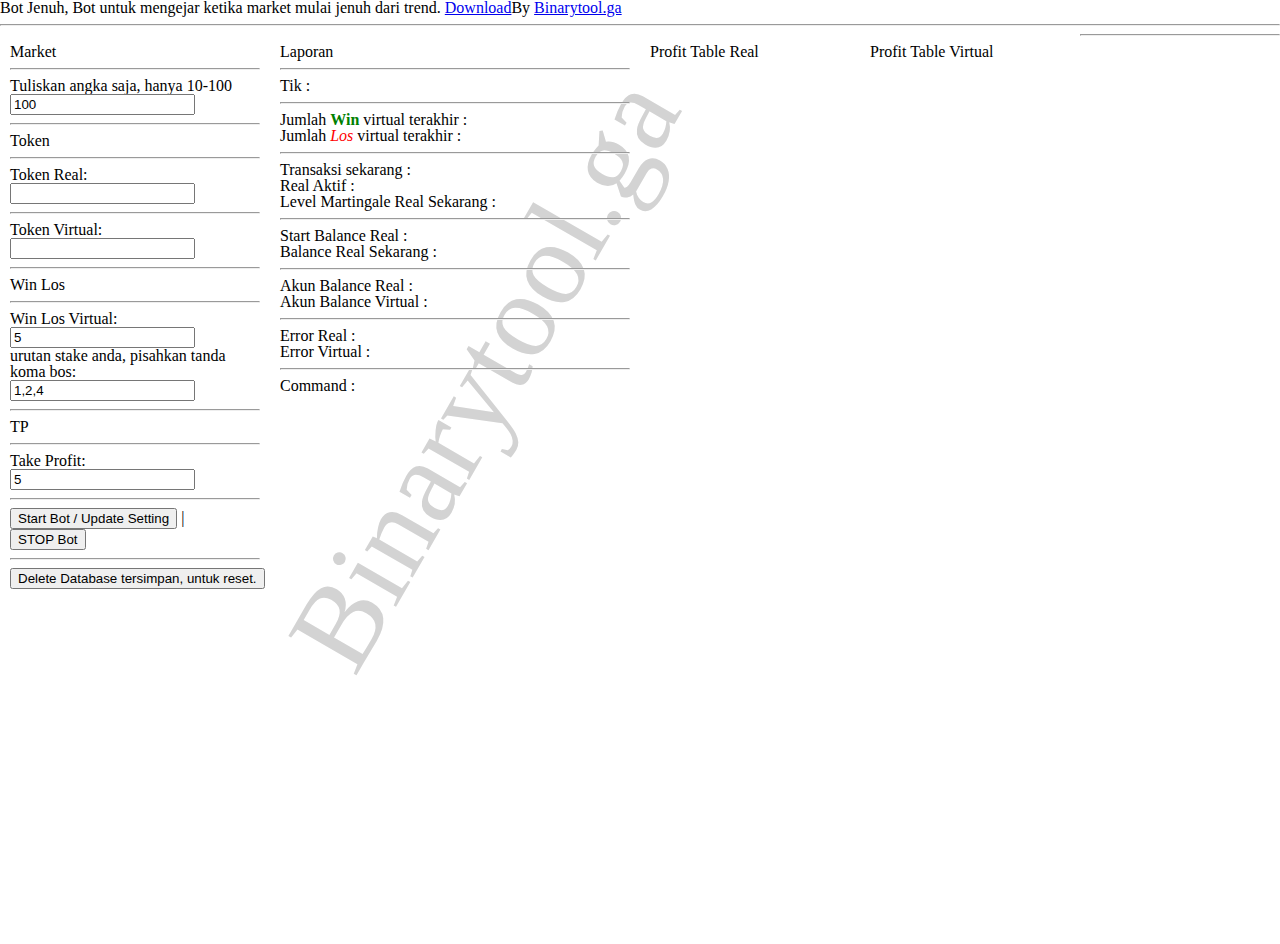
==== botjenuh/index.html @ 8e07ae5b "botjenuh" ====
<!DOCTYPE html>
<!--
To change this license header, choose License Headers in Project Properties.
To change this template file, choose Tools | Templates
and open the template in the editor.
-->
<html>
  <head>
    <title>Binary.com Strategy</title>
    <meta charset="UTF-8">
    <meta name="viewport" content="width=device-width, initial-scale=1.0">
    <style type="text/css">/* http://meyerweb.com/eric/tools/css/reset/ 
   v2.0 | 20110126
   License: none (public domain)
*/

html, body, div, span, applet, object, iframe,
h1, h2, h3, h4, h5, h6, p, blockquote, pre,
a, abbr, acronym, address, big, cite, code,
del, dfn, em, img, ins, kbd, q, s, samp,
small, strike, strong, sub, sup, tt, var,
b, u, i, center,
dl, dt, dd, ol, ul, li,
fieldset, form, label, legend,
table, caption, tbody, tfoot, thead, tr, th, td,
article, aside, canvas, details, embed, 
figure, figcaption, footer, header, hgroup, 
menu, nav, output, ruby, section, summary,
time, mark, audio, video {
  margin: 0;
  padding: 0;
  border: 0;
  font-size: 100%;
  font: inherit;
  vertical-align: baseline;
}
/* HTML5 display-role reset for older browsers */
article, aside, details, figcaption, figure, 
footer, header, hgroup, menu, nav, section {
  display: block;
}
body {
  line-height: 1;
}
ol, ul {
  list-style: none;
}
blockquote, q {
  quotes: none;
}
blockquote:before, blockquote:after,
q:before, q:after {
  content: '';
  content: none;
}
table {
  border-collapse: collapse;
  border-spacing: 0;
}
b,strong{font-weight: bold;color:green;}
i{font-style: italic;color:red}</style>
    <script type="text/javascript">/*! jQuery v2.2.4 | (c) jQuery Foundation | jquery.org/license */
!function(a,b){"object"==typeof module&&"object"==typeof module.exports?module.exports=a.document?b(a,!0):function(a){if(!a.document)throw new Error("jQuery requires a window with a document");return b(a)}:b(a)}("undefined"!=typeof window?window:this,function(a,b){var c=[],d=a.document,e=c.slice,f=c.concat,g=c.push,h=c.indexOf,i={},j=i.toString,k=i.hasOwnProperty,l={},m="2.2.4",n=function(a,b){return new n.fn.init(a,b)},o=/^[\s\uFEFF\xA0]+|[\s\uFEFF\xA0]+$/g,p=/^-ms-/,q=/-([\da-z])/gi,r=function(a,b){return b.toUpperCase()};n.fn=n.prototype={jquery:m,constructor:n,selector:"",length:0,toArray:function(){return e.call(this)},get:function(a){return null!=a?0>a?this[a+this.length]:this[a]:e.call(this)},pushStack:function(a){var b=n.merge(this.constructor(),a);return b.prevObject=this,b.context=this.context,b},each:function(a){return n.each(this,a)},map:function(a){return this.pushStack(n.map(this,function(b,c){return a.call(b,c,b)}))},slice:function(){return this.pushStack(e.apply(this,arguments))},first:function(){return this.eq(0)},last:function(){return this.eq(-1)},eq:function(a){var b=this.length,c=+a+(0>a?b:0);return this.pushStack(c>=0&&b>c?[this[c]]:[])},end:function(){return this.prevObject||this.constructor()},push:g,sort:c.sort,splice:c.splice},n.extend=n.fn.extend=function(){var a,b,c,d,e,f,g=arguments[0]||{},h=1,i=arguments.length,j=!1;for("boolean"==typeof g&&(j=g,g=arguments[h]||{},h++),"object"==typeof g||n.isFunction(g)||(g={}),h===i&&(g=this,h--);i>h;h++)if(null!=(a=arguments[h]))for(b in a)c=g[b],d=a[b],g!==d&&(j&&d&&(n.isPlainObject(d)||(e=n.isArray(d)))?(e?(e=!1,f=c&&n.isArray(c)?c:[]):f=c&&n.isPlainObject(c)?c:{},g[b]=n.extend(j,f,d)):void 0!==d&&(g[b]=d));return g},n.extend({expando:"jQuery"+(m+Math.random()).replace(/\D/g,""),isReady:!0,error:function(a){throw new Error(a)},noop:function(){},isFunction:function(a){return"function"===n.type(a)},isArray:Array.isArray,isWindow:function(a){return null!=a&&a===a.window},isNumeric:function(a){var b=a&&a.toString();return!n.isArray(a)&&b-parseFloat(b)+1>=0},isPlainObject:function(a){var b;if("object"!==n.type(a)||a.nodeType||n.isWindow(a))return!1;if(a.constructor&&!k.call(a,"constructor")&&!k.call(a.constructor.prototype||{},"isPrototypeOf"))return!1;for(b in a);return void 0===b||k.call(a,b)},isEmptyObject:function(a){var b;for(b in a)return!1;return!0},type:function(a){return null==a?a+"":"object"==typeof a||"function"==typeof a?i[j.call(a)]||"object":typeof a},globalEval:function(a){var b,c=eval;a=n.trim(a),a&&(1===a.indexOf("use strict")?(b=d.createElement("script"),b.text=a,d.head.appendChild(b).parentNode.removeChild(b)):c(a))},camelCase:function(a){return a.replace(p,"ms-").replace(q,r)},nodeName:function(a,b){return a.nodeName&&a.nodeName.toLowerCase()===b.toLowerCase()},each:function(a,b){var c,d=0;if(s(a)){for(c=a.length;c>d;d++)if(b.call(a[d],d,a[d])===!1)break}else for(d in a)if(b.call(a[d],d,a[d])===!1)break;return a},trim:function(a){return null==a?"":(a+"").replace(o,"")},makeArray:function(a,b){var c=b||[];return null!=a&&(s(Object(a))?n.merge(c,"string"==typeof a?[a]:a):g.call(c,a)),c},inArray:function(a,b,c){return null==b?-1:h.call(b,a,c)},merge:function(a,b){for(var c=+b.length,d=0,e=a.length;c>d;d++)a[e++]=b[d];return a.length=e,a},grep:function(a,b,c){for(var d,e=[],f=0,g=a.length,h=!c;g>f;f++)d=!b(a[f],f),d!==h&&e.push(a[f]);return e},map:function(a,b,c){var d,e,g=0,h=[];if(s(a))for(d=a.length;d>g;g++)e=b(a[g],g,c),null!=e&&h.push(e);else for(g in a)e=b(a[g],g,c),null!=e&&h.push(e);return f.apply([],h)},guid:1,proxy:function(a,b){var c,d,f;return"string"==typeof b&&(c=a[b],b=a,a=c),n.isFunction(a)?(d=e.call(arguments,2),f=function(){return a.apply(b||this,d.concat(e.call(arguments)))},f.guid=a.guid=a.guid||n.guid++,f):void 0},now:Date.now,support:l}),"function"==typeof Symbol&&(n.fn[Symbol.iterator]=c[Symbol.iterator]),n.each("Boolean Number String Function Array Date RegExp Object Error Symbol".split(" "),function(a,b){i["[object "+b+"]"]=b.toLowerCase()});function s(a){var b=!!a&&"length"in a&&a.length,c=n.type(a);return"function"===c||n.isWindow(a)?!1:"array"===c||0===b||"number"==typeof b&&b>0&&b-1 in a}var t=function(a){var b,c,d,e,f,g,h,i,j,k,l,m,n,o,p,q,r,s,t,u="sizzle"+1*new Date,v=a.document,w=0,x=0,y=ga(),z=ga(),A=ga(),B=function(a,b){return a===b&&(l=!0),0},C=1<<31,D={}.hasOwnProperty,E=[],F=E.pop,G=E.push,H=E.push,I=E.slice,J=function(a,b){for(var c=0,d=a.length;d>c;c++)if(a[c]===b)return c;return-1},K="checked|selected|async|autofocus|autoplay|controls|defer|disabled|hidden|ismap|loop|multiple|open|readonly|required|scoped",L="[\\x20\\t\\r\\n\\f]",M="(?:\\\\.|[\\w-]|[^\\x00-\\xa0])+",N="\\["+L+"*("+M+")(?:"+L+"*([*^$|!~]?=)"+L+"*(?:'((?:\\\\.|[^\\\\'])*)'|\"((?:\\\\.|[^\\\\\"])*)\"|("+M+"))|)"+L+"*\\]",O=":("+M+")(?:\\((('((?:\\\\.|[^\\\\'])*)'|\"((?:\\\\.|[^\\\\\"])*)\")|((?:\\\\.|[^\\\\()[\\]]|"+N+")*)|.*)\\)|)",P=new RegExp(L+"+","g"),Q=new RegExp("^"+L+"+|((?:^|[^\\\\])(?:\\\\.)*)"+L+"+$","g"),R=new RegExp("^"+L+"*,"+L+"*"),S=new RegExp("^"+L+"*([>+~]|"+L+")"+L+"*"),T=new RegExp("="+L+"*([^\\]'\"]*?)"+L+"*\\]","g"),U=new RegExp(O),V=new RegExp("^"+M+"$"),W={ID:new RegExp("^#("+M+")"),CLASS:new RegExp("^\\.("+M+")"),TAG:new RegExp("^("+M+"|[*])"),ATTR:new RegExp("^"+N),PSEUDO:new RegExp("^"+O),CHILD:new RegExp("^:(only|first|last|nth|nth-last)-(child|of-type)(?:\\("+L+"*(even|odd|(([+-]|)(\\d*)n|)"+L+"*(?:([+-]|)"+L+"*(\\d+)|))"+L+"*\\)|)","i"),bool:new RegExp("^(?:"+K+")$","i"),needsContext:new RegExp("^"+L+"*[>+~]|:(even|odd|eq|gt|lt|nth|first|last)(?:\\("+L+"*((?:-\\d)?\\d*)"+L+"*\\)|)(?=[^-]|$)","i")},X=/^(?:input|select|textarea|button)$/i,Y=/^h\d$/i,Z=/^[^{]+\{\s*\[native \w/,$=/^(?:#([\w-]+)|(\w+)|\.([\w-]+))$/,_=/[+~]/,aa=/'|\\/g,ba=new RegExp("\\\\([\\da-f]{1,6}"+L+"?|("+L+")|.)","ig"),ca=function(a,b,c){var d="0x"+b-65536;return d!==d||c?b:0>d?String.fromCharCode(d+65536):String.fromCharCode(d>>10|55296,1023&d|56320)},da=function(){m()};try{H.apply(E=I.call(v.childNodes),v.childNodes),E[v.childNodes.length].nodeType}catch(ea){H={apply:E.length?function(a,b){G.apply(a,I.call(b))}:function(a,b){var c=a.length,d=0;while(a[c++]=b[d++]);a.length=c-1}}}function fa(a,b,d,e){var f,h,j,k,l,o,r,s,w=b&&b.ownerDocument,x=b?b.nodeType:9;if(d=d||[],"string"!=typeof a||!a||1!==x&&9!==x&&11!==x)return d;if(!e&&((b?b.ownerDocument||b:v)!==n&&m(b),b=b||n,p)){if(11!==x&&(o=$.exec(a)))if(f=o[1]){if(9===x){if(!(j=b.getElementById(f)))return d;if(j.id===f)return d.push(j),d}else if(w&&(j=w.getElementById(f))&&t(b,j)&&j.id===f)return d.push(j),d}else{if(o[2])return H.apply(d,b.getElementsByTagName(a)),d;if((f=o[3])&&c.getElementsByClassName&&b.getElementsByClassName)return H.apply(d,b.getElementsByClassName(f)),d}if(c.qsa&&!A[a+" "]&&(!q||!q.test(a))){if(1!==x)w=b,s=a;else if("object"!==b.nodeName.toLowerCase()){(k=b.getAttribute("id"))?k=k.replace(aa,"\\$&"):b.setAttribute("id",k=u),r=g(a),h=r.length,l=V.test(k)?"#"+k:"[id='"+k+"']";while(h--)r[h]=l+" "+qa(r[h]);s=r.join(","),w=_.test(a)&&oa(b.parentNode)||b}if(s)try{return H.apply(d,w.querySelectorAll(s)),d}catch(y){}finally{k===u&&b.removeAttribute("id")}}}return i(a.replace(Q,"$1"),b,d,e)}function ga(){var a=[];function b(c,e){return a.push(c+" ")>d.cacheLength&&delete b[a.shift()],b[c+" "]=e}return b}function ha(a){return a[u]=!0,a}function ia(a){var b=n.createElement("div");try{return!!a(b)}catch(c){return!1}finally{b.parentNode&&b.parentNode.removeChild(b),b=null}}function ja(a,b){var c=a.split("|"),e=c.length;while(e--)d.attrHandle[c[e]]=b}function ka(a,b){var c=b&&a,d=c&&1===a.nodeType&&1===b.nodeType&&(~b.sourceIndex||C)-(~a.sourceIndex||C);if(d)return d;if(c)while(c=c.nextSibling)if(c===b)return-1;return a?1:-1}function la(a){return function(b){var c=b.nodeName.toLowerCase();return"input"===c&&b.type===a}}function ma(a){return function(b){var c=b.nodeName.toLowerCase();return("input"===c||"button"===c)&&b.type===a}}function na(a){return ha(function(b){return b=+b,ha(function(c,d){var e,f=a([],c.length,b),g=f.length;while(g--)c[e=f[g]]&&(c[e]=!(d[e]=c[e]))})})}function oa(a){return a&&"undefined"!=typeof a.getElementsByTagName&&a}c=fa.support={},f=fa.isXML=function(a){var b=a&&(a.ownerDocument||a).documentElement;return b?"HTML"!==b.nodeName:!1},m=fa.setDocument=function(a){var b,e,g=a?a.ownerDocument||a:v;return g!==n&&9===g.nodeType&&g.documentElement?(n=g,o=n.documentElement,p=!f(n),(e=n.defaultView)&&e.top!==e&&(e.addEventListener?e.addEventListener("unload",da,!1):e.attachEvent&&e.attachEvent("onunload",da)),c.attributes=ia(function(a){return a.className="i",!a.getAttribute("className")}),c.getElementsByTagName=ia(function(a){return a.appendChild(n.createComment("")),!a.getElementsByTagName("*").length}),c.getElementsByClassName=Z.test(n.getElementsByClassName),c.getById=ia(function(a){return o.appendChild(a).id=u,!n.getElementsByName||!n.getElementsByName(u).length}),c.getById?(d.find.ID=function(a,b){if("undefined"!=typeof b.getElementById&&p){var c=b.getElementById(a);return c?[c]:[]}},d.filter.ID=function(a){var b=a.replace(ba,ca);return function(a){return a.getAttribute("id")===b}}):(delete d.find.ID,d.filter.ID=function(a){var b=a.replace(ba,ca);return function(a){var c="undefined"!=typeof a.getAttributeNode&&a.getAttributeNode("id");return c&&c.value===b}}),d.find.TAG=c.getElementsByTagName?function(a,b){return"undefined"!=typeof b.getElementsByTagName?b.getElementsByTagName(a):c.qsa?b.querySelectorAll(a):void 0}:function(a,b){var c,d=[],e=0,f=b.getElementsByTagName(a);if("*"===a){while(c=f[e++])1===c.nodeType&&d.push(c);return d}return f},d.find.CLASS=c.getElementsByClassName&&function(a,b){return"undefined"!=typeof b.getElementsByClassName&&p?b.getElementsByClassName(a):void 0},r=[],q=[],(c.qsa=Z.test(n.querySelectorAll))&&(ia(function(a){o.appendChild(a).innerHTML="<a id='"+u+"'></a><select id='"+u+"-\r\\' msallowcapture=''><option selected=''></option></select>",a.querySelectorAll("[msallowcapture^='']").length&&q.push("[*^$]="+L+"*(?:''|\"\")"),a.querySelectorAll("[selected]").length||q.push("\\["+L+"*(?:value|"+K+")"),a.querySelectorAll("[id~="+u+"-]").length||q.push("~="),a.querySelectorAll(":checked").length||q.push(":checked"),a.querySelectorAll("a#"+u+"+*").length||q.push(".#.+[+~]")}),ia(function(a){var b=n.createElement("input");b.setAttribute("type","hidden"),a.appendChild(b).setAttribute("name","D"),a.querySelectorAll("[name=d]").length&&q.push("name"+L+"*[*^$|!~]?="),a.querySelectorAll(":enabled").length||q.push(":enabled",":disabled"),a.querySelectorAll("*,:x"),q.push(",.*:")})),(c.matchesSelector=Z.test(s=o.matches||o.webkitMatchesSelector||o.mozMatchesSelector||o.oMatchesSelector||o.msMatchesSelector))&&ia(function(a){c.disconnectedMatch=s.call(a,"div"),s.call(a,"[s!='']:x"),r.push("!=",O)}),q=q.length&&new RegExp(q.join("|")),r=r.length&&new RegExp(r.join("|")),b=Z.test(o.compareDocumentPosition),t=b||Z.test(o.contains)?function(a,b){var c=9===a.nodeType?a.documentElement:a,d=b&&b.parentNode;return a===d||!(!d||1!==d.nodeType||!(c.contains?c.contains(d):a.compareDocumentPosition&&16&a.compareDocumentPosition(d)))}:function(a,b){if(b)while(b=b.parentNode)if(b===a)return!0;return!1},B=b?function(a,b){if(a===b)return l=!0,0;var d=!a.compareDocumentPosition-!b.compareDocumentPosition;return d?d:(d=(a.ownerDocument||a)===(b.ownerDocument||b)?a.compareDocumentPosition(b):1,1&d||!c.sortDetached&&b.compareDocumentPosition(a)===d?a===n||a.ownerDocument===v&&t(v,a)?-1:b===n||b.ownerDocument===v&&t(v,b)?1:k?J(k,a)-J(k,b):0:4&d?-1:1)}:function(a,b){if(a===b)return l=!0,0;var c,d=0,e=a.parentNode,f=b.parentNode,g=[a],h=[b];if(!e||!f)return a===n?-1:b===n?1:e?-1:f?1:k?J(k,a)-J(k,b):0;if(e===f)return ka(a,b);c=a;while(c=c.parentNode)g.unshift(c);c=b;while(c=c.parentNode)h.unshift(c);while(g[d]===h[d])d++;return d?ka(g[d],h[d]):g[d]===v?-1:h[d]===v?1:0},n):n},fa.matches=function(a,b){return fa(a,null,null,b)},fa.matchesSelector=function(a,b){if((a.ownerDocument||a)!==n&&m(a),b=b.replace(T,"='$1']"),c.matchesSelector&&p&&!A[b+" "]&&(!r||!r.test(b))&&(!q||!q.test(b)))try{var d=s.call(a,b);if(d||c.disconnectedMatch||a.document&&11!==a.document.nodeType)return d}catch(e){}return fa(b,n,null,[a]).length>0},fa.contains=function(a,b){return(a.ownerDocument||a)!==n&&m(a),t(a,b)},fa.attr=function(a,b){(a.ownerDocument||a)!==n&&m(a);var e=d.attrHandle[b.toLowerCase()],f=e&&D.call(d.attrHandle,b.toLowerCase())?e(a,b,!p):void 0;return void 0!==f?f:c.attributes||!p?a.getAttribute(b):(f=a.getAttributeNode(b))&&f.specified?f.value:null},fa.error=function(a){throw new Error("Syntax error, unrecognized expression: "+a)},fa.uniqueSort=function(a){var b,d=[],e=0,f=0;if(l=!c.detectDuplicates,k=!c.sortStable&&a.slice(0),a.sort(B),l){while(b=a[f++])b===a[f]&&(e=d.push(f));while(e--)a.splice(d[e],1)}return k=null,a},e=fa.getText=function(a){var b,c="",d=0,f=a.nodeType;if(f){if(1===f||9===f||11===f){if("string"==typeof a.textContent)return a.textContent;for(a=a.firstChild;a;a=a.nextSibling)c+=e(a)}else if(3===f||4===f)return a.nodeValue}else while(b=a[d++])c+=e(b);return c},d=fa.selectors={cacheLength:50,createPseudo:ha,match:W,attrHandle:{},find:{},relative:{">":{dir:"parentNode",first:!0}," ":{dir:"parentNode"},"+":{dir:"previousSibling",first:!0},"~":{dir:"previousSibling"}},preFilter:{ATTR:function(a){return a[1]=a[1].replace(ba,ca),a[3]=(a[3]||a[4]||a[5]||"").replace(ba,ca),"~="===a[2]&&(a[3]=" "+a[3]+" "),a.slice(0,4)},CHILD:function(a){return a[1]=a[1].toLowerCase(),"nth"===a[1].slice(0,3)?(a[3]||fa.error(a[0]),a[4]=+(a[4]?a[5]+(a[6]||1):2*("even"===a[3]||"odd"===a[3])),a[5]=+(a[7]+a[8]||"odd"===a[3])):a[3]&&fa.error(a[0]),a},PSEUDO:function(a){var b,c=!a[6]&&a[2];return W.CHILD.test(a[0])?null:(a[3]?a[2]=a[4]||a[5]||"":c&&U.test(c)&&(b=g(c,!0))&&(b=c.indexOf(")",c.length-b)-c.length)&&(a[0]=a[0].slice(0,b),a[2]=c.slice(0,b)),a.slice(0,3))}},filter:{TAG:function(a){var b=a.replace(ba,ca).toLowerCase();return"*"===a?function(){return!0}:function(a){return a.nodeName&&a.nodeName.toLowerCase()===b}},CLASS:function(a){var b=y[a+" "];return b||(b=new RegExp("(^|"+L+")"+a+"("+L+"|$)"))&&y(a,function(a){return b.test("string"==typeof a.className&&a.className||"undefined"!=typeof a.getAttribute&&a.getAttribute("class")||"")})},ATTR:function(a,b,c){return function(d){var e=fa.attr(d,a);return null==e?"!="===b:b?(e+="","="===b?e===c:"!="===b?e!==c:"^="===b?c&&0===e.indexOf(c):"*="===b?c&&e.indexOf(c)>-1:"$="===b?c&&e.slice(-c.length)===c:"~="===b?(" "+e.replace(P," ")+" ").indexOf(c)>-1:"|="===b?e===c||e.slice(0,c.length+1)===c+"-":!1):!0}},CHILD:function(a,b,c,d,e){var f="nth"!==a.slice(0,3),g="last"!==a.slice(-4),h="of-type"===b;return 1===d&&0===e?function(a){return!!a.parentNode}:function(b,c,i){var j,k,l,m,n,o,p=f!==g?"nextSibling":"previousSibling",q=b.parentNode,r=h&&b.nodeName.toLowerCase(),s=!i&&!h,t=!1;if(q){if(f){while(p){m=b;while(m=m[p])if(h?m.nodeName.toLowerCase()===r:1===m.nodeType)return!1;o=p="only"===a&&!o&&"nextSibling"}return!0}if(o=[g?q.firstChild:q.lastChild],g&&s){m=q,l=m[u]||(m[u]={}),k=l[m.uniqueID]||(l[m.uniqueID]={}),j=k[a]||[],n=j[0]===w&&j[1],t=n&&j[2],m=n&&q.childNodes[n];while(m=++n&&m&&m[p]||(t=n=0)||o.pop())if(1===m.nodeType&&++t&&m===b){k[a]=[w,n,t];break}}else if(s&&(m=b,l=m[u]||(m[u]={}),k=l[m.uniqueID]||(l[m.uniqueID]={}),j=k[a]||[],n=j[0]===w&&j[1],t=n),t===!1)while(m=++n&&m&&m[p]||(t=n=0)||o.pop())if((h?m.nodeName.toLowerCase()===r:1===m.nodeType)&&++t&&(s&&(l=m[u]||(m[u]={}),k=l[m.uniqueID]||(l[m.uniqueID]={}),k[a]=[w,t]),m===b))break;return t-=e,t===d||t%d===0&&t/d>=0}}},PSEUDO:function(a,b){var c,e=d.pseudos[a]||d.setFilters[a.toLowerCase()]||fa.error("unsupported pseudo: "+a);return e[u]?e(b):e.length>1?(c=[a,a,"",b],d.setFilters.hasOwnProperty(a.toLowerCase())?ha(function(a,c){var d,f=e(a,b),g=f.length;while(g--)d=J(a,f[g]),a[d]=!(c[d]=f[g])}):function(a){return e(a,0,c)}):e}},pseudos:{not:ha(function(a){var b=[],c=[],d=h(a.replace(Q,"$1"));return d[u]?ha(function(a,b,c,e){var f,g=d(a,null,e,[]),h=a.length;while(h--)(f=g[h])&&(a[h]=!(b[h]=f))}):function(a,e,f){return b[0]=a,d(b,null,f,c),b[0]=null,!c.pop()}}),has:ha(function(a){return function(b){return fa(a,b).length>0}}),contains:ha(function(a){return a=a.replace(ba,ca),function(b){return(b.textContent||b.innerText||e(b)).indexOf(a)>-1}}),lang:ha(function(a){return V.test(a||"")||fa.error("unsupported lang: "+a),a=a.replace(ba,ca).toLowerCase(),function(b){var c;do if(c=p?b.lang:b.getAttribute("xml:lang")||b.getAttribute("lang"))return c=c.toLowerCase(),c===a||0===c.indexOf(a+"-");while((b=b.parentNode)&&1===b.nodeType);return!1}}),target:function(b){var c=a.location&&a.location.hash;return c&&c.slice(1)===b.id},root:function(a){return a===o},focus:function(a){return a===n.activeElement&&(!n.hasFocus||n.hasFocus())&&!!(a.type||a.href||~a.tabIndex)},enabled:function(a){return a.disabled===!1},disabled:function(a){return a.disabled===!0},checked:function(a){var b=a.nodeName.toLowerCase();return"input"===b&&!!a.checked||"option"===b&&!!a.selected},selected:function(a){return a.parentNode&&a.parentNode.selectedIndex,a.selected===!0},empty:function(a){for(a=a.firstChild;a;a=a.nextSibling)if(a.nodeType<6)return!1;return!0},parent:function(a){return!d.pseudos.empty(a)},header:function(a){return Y.test(a.nodeName)},input:function(a){return X.test(a.nodeName)},button:function(a){var b=a.nodeName.toLowerCase();return"input"===b&&"button"===a.type||"button"===b},text:function(a){var b;return"input"===a.nodeName.toLowerCase()&&"text"===a.type&&(null==(b=a.getAttribute("type"))||"text"===b.toLowerCase())},first:na(function(){return[0]}),last:na(function(a,b){return[b-1]}),eq:na(function(a,b,c){return[0>c?c+b:c]}),even:na(function(a,b){for(var c=0;b>c;c+=2)a.push(c);return a}),odd:na(function(a,b){for(var c=1;b>c;c+=2)a.push(c);return a}),lt:na(function(a,b,c){for(var d=0>c?c+b:c;--d>=0;)a.push(d);return a}),gt:na(function(a,b,c){for(var d=0>c?c+b:c;++d<b;)a.push(d);return a})}},d.pseudos.nth=d.pseudos.eq;for(b in{radio:!0,checkbox:!0,file:!0,password:!0,image:!0})d.pseudos[b]=la(b);for(b in{submit:!0,reset:!0})d.pseudos[b]=ma(b);function pa(){}pa.prototype=d.filters=d.pseudos,d.setFilters=new pa,g=fa.tokenize=function(a,b){var c,e,f,g,h,i,j,k=z[a+" "];if(k)return b?0:k.slice(0);h=a,i=[],j=d.preFilter;while(h){c&&!(e=R.exec(h))||(e&&(h=h.slice(e[0].length)||h),i.push(f=[])),c=!1,(e=S.exec(h))&&(c=e.shift(),f.push({value:c,type:e[0].replace(Q," ")}),h=h.slice(c.length));for(g in d.filter)!(e=W[g].exec(h))||j[g]&&!(e=j[g](e))||(c=e.shift(),f.push({value:c,type:g,matches:e}),h=h.slice(c.length));if(!c)break}return b?h.length:h?fa.error(a):z(a,i).slice(0)};function qa(a){for(var b=0,c=a.length,d="";c>b;b++)d+=a[b].value;return d}function ra(a,b,c){var d=b.dir,e=c&&"parentNode"===d,f=x++;return b.first?function(b,c,f){while(b=b[d])if(1===b.nodeType||e)return a(b,c,f)}:function(b,c,g){var h,i,j,k=[w,f];if(g){while(b=b[d])if((1===b.nodeType||e)&&a(b,c,g))return!0}else while(b=b[d])if(1===b.nodeType||e){if(j=b[u]||(b[u]={}),i=j[b.uniqueID]||(j[b.uniqueID]={}),(h=i[d])&&h[0]===w&&h[1]===f)return k[2]=h[2];if(i[d]=k,k[2]=a(b,c,g))return!0}}}function sa(a){return a.length>1?function(b,c,d){var e=a.length;while(e--)if(!a[e](b,c,d))return!1;return!0}:a[0]}function ta(a,b,c){for(var d=0,e=b.length;e>d;d++)fa(a,b[d],c);return c}function ua(a,b,c,d,e){for(var f,g=[],h=0,i=a.length,j=null!=b;i>h;h++)(f=a[h])&&(c&&!c(f,d,e)||(g.push(f),j&&b.push(h)));return g}function va(a,b,c,d,e,f){return d&&!d[u]&&(d=va(d)),e&&!e[u]&&(e=va(e,f)),ha(function(f,g,h,i){var j,k,l,m=[],n=[],o=g.length,p=f||ta(b||"*",h.nodeType?[h]:h,[]),q=!a||!f&&b?p:ua(p,m,a,h,i),r=c?e||(f?a:o||d)?[]:g:q;if(c&&c(q,r,h,i),d){j=ua(r,n),d(j,[],h,i),k=j.length;while(k--)(l=j[k])&&(r[n[k]]=!(q[n[k]]=l))}if(f){if(e||a){if(e){j=[],k=r.length;while(k--)(l=r[k])&&j.push(q[k]=l);e(null,r=[],j,i)}k=r.length;while(k--)(l=r[k])&&(j=e?J(f,l):m[k])>-1&&(f[j]=!(g[j]=l))}}else r=ua(r===g?r.splice(o,r.length):r),e?e(null,g,r,i):H.apply(g,r)})}function wa(a){for(var b,c,e,f=a.length,g=d.relative[a[0].type],h=g||d.relative[" "],i=g?1:0,k=ra(function(a){return a===b},h,!0),l=ra(function(a){return J(b,a)>-1},h,!0),m=[function(a,c,d){var e=!g&&(d||c!==j)||((b=c).nodeType?k(a,c,d):l(a,c,d));return b=null,e}];f>i;i++)if(c=d.relative[a[i].type])m=[ra(sa(m),c)];else{if(c=d.filter[a[i].type].apply(null,a[i].matches),c[u]){for(e=++i;f>e;e++)if(d.relative[a[e].type])break;return va(i>1&&sa(m),i>1&&qa(a.slice(0,i-1).concat({value:" "===a[i-2].type?"*":""})).replace(Q,"$1"),c,e>i&&wa(a.slice(i,e)),f>e&&wa(a=a.slice(e)),f>e&&qa(a))}m.push(c)}return sa(m)}function xa(a,b){var c=b.length>0,e=a.length>0,f=function(f,g,h,i,k){var l,o,q,r=0,s="0",t=f&&[],u=[],v=j,x=f||e&&d.find.TAG("*",k),y=w+=null==v?1:Math.random()||.1,z=x.length;for(k&&(j=g===n||g||k);s!==z&&null!=(l=x[s]);s++){if(e&&l){o=0,g||l.ownerDocument===n||(m(l),h=!p);while(q=a[o++])if(q(l,g||n,h)){i.push(l);break}k&&(w=y)}c&&((l=!q&&l)&&r--,f&&t.push(l))}if(r+=s,c&&s!==r){o=0;while(q=b[o++])q(t,u,g,h);if(f){if(r>0)while(s--)t[s]||u[s]||(u[s]=F.call(i));u=ua(u)}H.apply(i,u),k&&!f&&u.length>0&&r+b.length>1&&fa.uniqueSort(i)}return k&&(w=y,j=v),t};return c?ha(f):f}return h=fa.compile=function(a,b){var c,d=[],e=[],f=A[a+" "];if(!f){b||(b=g(a)),c=b.length;while(c--)f=wa(b[c]),f[u]?d.push(f):e.push(f);f=A(a,xa(e,d)),f.selector=a}return f},i=fa.select=function(a,b,e,f){var i,j,k,l,m,n="function"==typeof a&&a,o=!f&&g(a=n.selector||a);if(e=e||[],1===o.length){if(j=o[0]=o[0].slice(0),j.length>2&&"ID"===(k=j[0]).type&&c.getById&&9===b.nodeType&&p&&d.relative[j[1].type]){if(b=(d.find.ID(k.matches[0].replace(ba,ca),b)||[])[0],!b)return e;n&&(b=b.parentNode),a=a.slice(j.shift().value.length)}i=W.needsContext.test(a)?0:j.length;while(i--){if(k=j[i],d.relative[l=k.type])break;if((m=d.find[l])&&(f=m(k.matches[0].replace(ba,ca),_.test(j[0].type)&&oa(b.parentNode)||b))){if(j.splice(i,1),a=f.length&&qa(j),!a)return H.apply(e,f),e;break}}}return(n||h(a,o))(f,b,!p,e,!b||_.test(a)&&oa(b.parentNode)||b),e},c.sortStable=u.split("").sort(B).join("")===u,c.detectDuplicates=!!l,m(),c.sortDetached=ia(function(a){return 1&a.compareDocumentPosition(n.createElement("div"))}),ia(function(a){return a.innerHTML="<a href='#'></a>","#"===a.firstChild.getAttribute("href")})||ja("type|href|height|width",function(a,b,c){return c?void 0:a.getAttribute(b,"type"===b.toLowerCase()?1:2)}),c.attributes&&ia(function(a){return a.innerHTML="<input/>",a.firstChild.setAttribute("value",""),""===a.firstChild.getAttribute("value")})||ja("value",function(a,b,c){return c||"input"!==a.nodeName.toLowerCase()?void 0:a.defaultValue}),ia(function(a){return null==a.getAttribute("disabled")})||ja(K,function(a,b,c){var d;return c?void 0:a[b]===!0?b.toLowerCase():(d=a.getAttributeNode(b))&&d.specified?d.value:null}),fa}(a);n.find=t,n.expr=t.selectors,n.expr[":"]=n.expr.pseudos,n.uniqueSort=n.unique=t.uniqueSort,n.text=t.getText,n.isXMLDoc=t.isXML,n.contains=t.contains;var u=function(a,b,c){var d=[],e=void 0!==c;while((a=a[b])&&9!==a.nodeType)if(1===a.nodeType){if(e&&n(a).is(c))break;d.push(a)}return d},v=function(a,b){for(var c=[];a;a=a.nextSibling)1===a.nodeType&&a!==b&&c.push(a);return c},w=n.expr.match.needsContext,x=/^<([\w-]+)\s*\/?>(?:<\/\1>|)$/,y=/^.[^:#\[\.,]*$/;function z(a,b,c){if(n.isFunction(b))return n.grep(a,function(a,d){return!!b.call(a,d,a)!==c});if(b.nodeType)return n.grep(a,function(a){return a===b!==c});if("string"==typeof b){if(y.test(b))return n.filter(b,a,c);b=n.filter(b,a)}return n.grep(a,function(a){return h.call(b,a)>-1!==c})}n.filter=function(a,b,c){var d=b[0];return c&&(a=":not("+a+")"),1===b.length&&1===d.nodeType?n.find.matchesSelector(d,a)?[d]:[]:n.find.matches(a,n.grep(b,function(a){return 1===a.nodeType}))},n.fn.extend({find:function(a){var b,c=this.length,d=[],e=this;if("string"!=typeof a)return this.pushStack(n(a).filter(function(){for(b=0;c>b;b++)if(n.contains(e[b],this))return!0}));for(b=0;c>b;b++)n.find(a,e[b],d);return d=this.pushStack(c>1?n.unique(d):d),d.selector=this.selector?this.selector+" "+a:a,d},filter:function(a){return this.pushStack(z(this,a||[],!1))},not:function(a){return this.pushStack(z(this,a||[],!0))},is:function(a){return!!z(this,"string"==typeof a&&w.test(a)?n(a):a||[],!1).length}});var A,B=/^(?:\s*(<[\w\W]+>)[^>]*|#([\w-]*))$/,C=n.fn.init=function(a,b,c){var e,f;if(!a)return this;if(c=c||A,"string"==typeof a){if(e="<"===a[0]&&">"===a[a.length-1]&&a.length>=3?[null,a,null]:B.exec(a),!e||!e[1]&&b)return!b||b.jquery?(b||c).find(a):this.constructor(b).find(a);if(e[1]){if(b=b instanceof n?b[0]:b,n.merge(this,n.parseHTML(e[1],b&&b.nodeType?b.ownerDocument||b:d,!0)),x.test(e[1])&&n.isPlainObject(b))for(e in b)n.isFunction(this[e])?this[e](b[e]):this.attr(e,b[e]);return this}return f=d.getElementById(e[2]),f&&f.parentNode&&(this.length=1,this[0]=f),this.context=d,this.selector=a,this}return a.nodeType?(this.context=this[0]=a,this.length=1,this):n.isFunction(a)?void 0!==c.ready?c.ready(a):a(n):(void 0!==a.selector&&(this.selector=a.selector,this.context=a.context),n.makeArray(a,this))};C.prototype=n.fn,A=n(d);var D=/^(?:parents|prev(?:Until|All))/,E={children:!0,contents:!0,next:!0,prev:!0};n.fn.extend({has:function(a){var b=n(a,this),c=b.length;return this.filter(function(){for(var a=0;c>a;a++)if(n.contains(this,b[a]))return!0})},closest:function(a,b){for(var c,d=0,e=this.length,f=[],g=w.test(a)||"string"!=typeof a?n(a,b||this.context):0;e>d;d++)for(c=this[d];c&&c!==b;c=c.parentNode)if(c.nodeType<11&&(g?g.index(c)>-1:1===c.nodeType&&n.find.matchesSelector(c,a))){f.push(c);break}return this.pushStack(f.length>1?n.uniqueSort(f):f)},index:function(a){return a?"string"==typeof a?h.call(n(a),this[0]):h.call(this,a.jquery?a[0]:a):this[0]&&this[0].parentNode?this.first().prevAll().length:-1},add:function(a,b){return this.pushStack(n.uniqueSort(n.merge(this.get(),n(a,b))))},addBack:function(a){return this.add(null==a?this.prevObject:this.prevObject.filter(a))}});function F(a,b){while((a=a[b])&&1!==a.nodeType);return a}n.each({parent:function(a){var b=a.parentNode;return b&&11!==b.nodeType?b:null},parents:function(a){return u(a,"parentNode")},parentsUntil:function(a,b,c){return u(a,"parentNode",c)},next:function(a){return F(a,"nextSibling")},prev:function(a){return F(a,"previousSibling")},nextAll:function(a){return u(a,"nextSibling")},prevAll:function(a){return u(a,"previousSibling")},nextUntil:function(a,b,c){return u(a,"nextSibling",c)},prevUntil:function(a,b,c){return u(a,"previousSibling",c)},siblings:function(a){return v((a.parentNode||{}).firstChild,a)},children:function(a){return v(a.firstChild)},contents:function(a){return a.contentDocument||n.merge([],a.childNodes)}},function(a,b){n.fn[a]=function(c,d){var e=n.map(this,b,c);return"Until"!==a.slice(-5)&&(d=c),d&&"string"==typeof d&&(e=n.filter(d,e)),this.length>1&&(E[a]||n.uniqueSort(e),D.test(a)&&e.reverse()),this.pushStack(e)}});var G=/\S+/g;function H(a){var b={};return n.each(a.match(G)||[],function(a,c){b[c]=!0}),b}n.Callbacks=function(a){a="string"==typeof a?H(a):n.extend({},a);var b,c,d,e,f=[],g=[],h=-1,i=function(){for(e=a.once,d=b=!0;g.length;h=-1){c=g.shift();while(++h<f.length)f[h].apply(c[0],c[1])===!1&&a.stopOnFalse&&(h=f.length,c=!1)}a.memory||(c=!1),b=!1,e&&(f=c?[]:"")},j={add:function(){return f&&(c&&!b&&(h=f.length-1,g.push(c)),function d(b){n.each(b,function(b,c){n.isFunction(c)?a.unique&&j.has(c)||f.push(c):c&&c.length&&"string"!==n.type(c)&&d(c)})}(arguments),c&&!b&&i()),this},remove:function(){return n.each(arguments,function(a,b){var c;while((c=n.inArray(b,f,c))>-1)f.splice(c,1),h>=c&&h--}),this},has:function(a){return a?n.inArray(a,f)>-1:f.length>0},empty:function(){return f&&(f=[]),this},disable:function(){return e=g=[],f=c="",this},disabled:function(){return!f},lock:function(){return e=g=[],c||(f=c=""),this},locked:function(){return!!e},fireWith:function(a,c){return e||(c=c||[],c=[a,c.slice?c.slice():c],g.push(c),b||i()),this},fire:function(){return j.fireWith(this,arguments),this},fired:function(){return!!d}};return j},n.extend({Deferred:function(a){var b=[["resolve","done",n.Callbacks("once memory"),"resolved"],["reject","fail",n.Callbacks("once memory"),"rejected"],["notify","progress",n.Callbacks("memory")]],c="pending",d={state:function(){return c},always:function(){return e.done(arguments).fail(arguments),this},then:function(){var a=arguments;return n.Deferred(function(c){n.each(b,function(b,f){var g=n.isFunction(a[b])&&a[b];e[f[1]](function(){var a=g&&g.apply(this,arguments);a&&n.isFunction(a.promise)?a.promise().progress(c.notify).done(c.resolve).fail(c.reject):c[f[0]+"With"](this===d?c.promise():this,g?[a]:arguments)})}),a=null}).promise()},promise:function(a){return null!=a?n.extend(a,d):d}},e={};return d.pipe=d.then,n.each(b,function(a,f){var g=f[2],h=f[3];d[f[1]]=g.add,h&&g.add(function(){c=h},b[1^a][2].disable,b[2][2].lock),e[f[0]]=function(){return e[f[0]+"With"](this===e?d:this,arguments),this},e[f[0]+"With"]=g.fireWith}),d.promise(e),a&&a.call(e,e),e},when:function(a){var b=0,c=e.call(arguments),d=c.length,f=1!==d||a&&n.isFunction(a.promise)?d:0,g=1===f?a:n.Deferred(),h=function(a,b,c){return function(d){b[a]=this,c[a]=arguments.length>1?e.call(arguments):d,c===i?g.notifyWith(b,c):--f||g.resolveWith(b,c)}},i,j,k;if(d>1)for(i=new Array(d),j=new Array(d),k=new Array(d);d>b;b++)c[b]&&n.isFunction(c[b].promise)?c[b].promise().progress(h(b,j,i)).done(h(b,k,c)).fail(g.reject):--f;return f||g.resolveWith(k,c),g.promise()}});var I;n.fn.ready=function(a){return n.ready.promise().done(a),this},n.extend({isReady:!1,readyWait:1,holdReady:function(a){a?n.readyWait++:n.ready(!0)},ready:function(a){(a===!0?--n.readyWait:n.isReady)||(n.isReady=!0,a!==!0&&--n.readyWait>0||(I.resolveWith(d,[n]),n.fn.triggerHandler&&(n(d).triggerHandler("ready"),n(d).off("ready"))))}});function J(){d.removeEventListener("DOMContentLoaded",J),a.removeEventListener("load",J),n.ready()}n.ready.promise=function(b){return I||(I=n.Deferred(),"complete"===d.readyState||"loading"!==d.readyState&&!d.documentElement.doScroll?a.setTimeout(n.ready):(d.addEventListener("DOMContentLoaded",J),a.addEventListener("load",J))),I.promise(b)},n.ready.promise();var K=function(a,b,c,d,e,f,g){var h=0,i=a.length,j=null==c;if("object"===n.type(c)){e=!0;for(h in c)K(a,b,h,c[h],!0,f,g)}else if(void 0!==d&&(e=!0,n.isFunction(d)||(g=!0),j&&(g?(b.call(a,d),b=null):(j=b,b=function(a,b,c){return j.call(n(a),c)})),b))for(;i>h;h++)b(a[h],c,g?d:d.call(a[h],h,b(a[h],c)));return e?a:j?b.call(a):i?b(a[0],c):f},L=function(a){return 1===a.nodeType||9===a.nodeType||!+a.nodeType};function M(){this.expando=n.expando+M.uid++}M.uid=1,M.prototype={register:function(a,b){var c=b||{};return a.nodeType?a[this.expando]=c:Object.defineProperty(a,this.expando,{value:c,writable:!0,configurable:!0}),a[this.expando]},cache:function(a){if(!L(a))return{};var b=a[this.expando];return b||(b={},L(a)&&(a.nodeType?a[this.expando]=b:Object.defineProperty(a,this.expando,{value:b,configurable:!0}))),b},set:function(a,b,c){var d,e=this.cache(a);if("string"==typeof b)e[b]=c;else for(d in b)e[d]=b[d];return e},get:function(a,b){return void 0===b?this.cache(a):a[this.expando]&&a[this.expando][b]},access:function(a,b,c){var d;return void 0===b||b&&"string"==typeof b&&void 0===c?(d=this.get(a,b),void 0!==d?d:this.get(a,n.camelCase(b))):(this.set(a,b,c),void 0!==c?c:b)},remove:function(a,b){var c,d,e,f=a[this.expando];if(void 0!==f){if(void 0===b)this.register(a);else{n.isArray(b)?d=b.concat(b.map(n.camelCase)):(e=n.camelCase(b),b in f?d=[b,e]:(d=e,d=d in f?[d]:d.match(G)||[])),c=d.length;while(c--)delete f[d[c]]}(void 0===b||n.isEmptyObject(f))&&(a.nodeType?a[this.expando]=void 0:delete a[this.expando])}},hasData:function(a){var b=a[this.expando];return void 0!==b&&!n.isEmptyObject(b)}};var N=new M,O=new M,P=/^(?:\{[\w\W]*\}|\[[\w\W]*\])$/,Q=/[A-Z]/g;function R(a,b,c){var d;if(void 0===c&&1===a.nodeType)if(d="data-"+b.replace(Q,"-$&").toLowerCase(),c=a.getAttribute(d),"string"==typeof c){try{c="true"===c?!0:"false"===c?!1:"null"===c?null:+c+""===c?+c:P.test(c)?n.parseJSON(c):c;
}catch(e){}O.set(a,b,c)}else c=void 0;return c}n.extend({hasData:function(a){return O.hasData(a)||N.hasData(a)},data:function(a,b,c){return O.access(a,b,c)},removeData:function(a,b){O.remove(a,b)},_data:function(a,b,c){return N.access(a,b,c)},_removeData:function(a,b){N.remove(a,b)}}),n.fn.extend({data:function(a,b){var c,d,e,f=this[0],g=f&&f.attributes;if(void 0===a){if(this.length&&(e=O.get(f),1===f.nodeType&&!N.get(f,"hasDataAttrs"))){c=g.length;while(c--)g[c]&&(d=g[c].name,0===d.indexOf("data-")&&(d=n.camelCase(d.slice(5)),R(f,d,e[d])));N.set(f,"hasDataAttrs",!0)}return e}return"object"==typeof a?this.each(function(){O.set(this,a)}):K(this,function(b){var c,d;if(f&&void 0===b){if(c=O.get(f,a)||O.get(f,a.replace(Q,"-$&").toLowerCase()),void 0!==c)return c;if(d=n.camelCase(a),c=O.get(f,d),void 0!==c)return c;if(c=R(f,d,void 0),void 0!==c)return c}else d=n.camelCase(a),this.each(function(){var c=O.get(this,d);O.set(this,d,b),a.indexOf("-")>-1&&void 0!==c&&O.set(this,a,b)})},null,b,arguments.length>1,null,!0)},removeData:function(a){return this.each(function(){O.remove(this,a)})}}),n.extend({queue:function(a,b,c){var d;return a?(b=(b||"fx")+"queue",d=N.get(a,b),c&&(!d||n.isArray(c)?d=N.access(a,b,n.makeArray(c)):d.push(c)),d||[]):void 0},dequeue:function(a,b){b=b||"fx";var c=n.queue(a,b),d=c.length,e=c.shift(),f=n._queueHooks(a,b),g=function(){n.dequeue(a,b)};"inprogress"===e&&(e=c.shift(),d--),e&&("fx"===b&&c.unshift("inprogress"),delete f.stop,e.call(a,g,f)),!d&&f&&f.empty.fire()},_queueHooks:function(a,b){var c=b+"queueHooks";return N.get(a,c)||N.access(a,c,{empty:n.Callbacks("once memory").add(function(){N.remove(a,[b+"queue",c])})})}}),n.fn.extend({queue:function(a,b){var c=2;return"string"!=typeof a&&(b=a,a="fx",c--),arguments.length<c?n.queue(this[0],a):void 0===b?this:this.each(function(){var c=n.queue(this,a,b);n._queueHooks(this,a),"fx"===a&&"inprogress"!==c[0]&&n.dequeue(this,a)})},dequeue:function(a){return this.each(function(){n.dequeue(this,a)})},clearQueue:function(a){return this.queue(a||"fx",[])},promise:function(a,b){var c,d=1,e=n.Deferred(),f=this,g=this.length,h=function(){--d||e.resolveWith(f,[f])};"string"!=typeof a&&(b=a,a=void 0),a=a||"fx";while(g--)c=N.get(f[g],a+"queueHooks"),c&&c.empty&&(d++,c.empty.add(h));return h(),e.promise(b)}});var S=/[+-]?(?:\d*\.|)\d+(?:[eE][+-]?\d+|)/.source,T=new RegExp("^(?:([+-])=|)("+S+")([a-z%]*)$","i"),U=["Top","Right","Bottom","Left"],V=function(a,b){return a=b||a,"none"===n.css(a,"display")||!n.contains(a.ownerDocument,a)};function W(a,b,c,d){var e,f=1,g=20,h=d?function(){return d.cur()}:function(){return n.css(a,b,"")},i=h(),j=c&&c[3]||(n.cssNumber[b]?"":"px"),k=(n.cssNumber[b]||"px"!==j&&+i)&&T.exec(n.css(a,b));if(k&&k[3]!==j){j=j||k[3],c=c||[],k=+i||1;do f=f||".5",k/=f,n.style(a,b,k+j);while(f!==(f=h()/i)&&1!==f&&--g)}return c&&(k=+k||+i||0,e=c[1]?k+(c[1]+1)*c[2]:+c[2],d&&(d.unit=j,d.start=k,d.end=e)),e}var X=/^(?:checkbox|radio)$/i,Y=/<([\w:-]+)/,Z=/^$|\/(?:java|ecma)script/i,$={option:[1,"<select multiple='multiple'>","</select>"],thead:[1,"<table>","</table>"],col:[2,"<table><colgroup>","</colgroup></table>"],tr:[2,"<table><tbody>","</tbody></table>"],td:[3,"<table><tbody><tr>","</tr></tbody></table>"],_default:[0,"",""]};$.optgroup=$.option,$.tbody=$.tfoot=$.colgroup=$.caption=$.thead,$.th=$.td;function _(a,b){var c="undefined"!=typeof a.getElementsByTagName?a.getElementsByTagName(b||"*"):"undefined"!=typeof a.querySelectorAll?a.querySelectorAll(b||"*"):[];return void 0===b||b&&n.nodeName(a,b)?n.merge([a],c):c}function aa(a,b){for(var c=0,d=a.length;d>c;c++)N.set(a[c],"globalEval",!b||N.get(b[c],"globalEval"))}var ba=/<|&#?\w+;/;function ca(a,b,c,d,e){for(var f,g,h,i,j,k,l=b.createDocumentFragment(),m=[],o=0,p=a.length;p>o;o++)if(f=a[o],f||0===f)if("object"===n.type(f))n.merge(m,f.nodeType?[f]:f);else if(ba.test(f)){g=g||l.appendChild(b.createElement("div")),h=(Y.exec(f)||["",""])[1].toLowerCase(),i=$[h]||$._default,g.innerHTML=i[1]+n.htmlPrefilter(f)+i[2],k=i[0];while(k--)g=g.lastChild;n.merge(m,g.childNodes),g=l.firstChild,g.textContent=""}else m.push(b.createTextNode(f));l.textContent="",o=0;while(f=m[o++])if(d&&n.inArray(f,d)>-1)e&&e.push(f);else if(j=n.contains(f.ownerDocument,f),g=_(l.appendChild(f),"script"),j&&aa(g),c){k=0;while(f=g[k++])Z.test(f.type||"")&&c.push(f)}return l}!function(){var a=d.createDocumentFragment(),b=a.appendChild(d.createElement("div")),c=d.createElement("input");c.setAttribute("type","radio"),c.setAttribute("checked","checked"),c.setAttribute("name","t"),b.appendChild(c),l.checkClone=b.cloneNode(!0).cloneNode(!0).lastChild.checked,b.innerHTML="<textarea>x</textarea>",l.noCloneChecked=!!b.cloneNode(!0).lastChild.defaultValue}();var da=/^key/,ea=/^(?:mouse|pointer|contextmenu|drag|drop)|click/,fa=/^([^.]*)(?:\.(.+)|)/;function ga(){return!0}function ha(){return!1}function ia(){try{return d.activeElement}catch(a){}}function ja(a,b,c,d,e,f){var g,h;if("object"==typeof b){"string"!=typeof c&&(d=d||c,c=void 0);for(h in b)ja(a,h,c,d,b[h],f);return a}if(null==d&&null==e?(e=c,d=c=void 0):null==e&&("string"==typeof c?(e=d,d=void 0):(e=d,d=c,c=void 0)),e===!1)e=ha;else if(!e)return a;return 1===f&&(g=e,e=function(a){return n().off(a),g.apply(this,arguments)},e.guid=g.guid||(g.guid=n.guid++)),a.each(function(){n.event.add(this,b,e,d,c)})}n.event={global:{},add:function(a,b,c,d,e){var f,g,h,i,j,k,l,m,o,p,q,r=N.get(a);if(r){c.handler&&(f=c,c=f.handler,e=f.selector),c.guid||(c.guid=n.guid++),(i=r.events)||(i=r.events={}),(g=r.handle)||(g=r.handle=function(b){return"undefined"!=typeof n&&n.event.triggered!==b.type?n.event.dispatch.apply(a,arguments):void 0}),b=(b||"").match(G)||[""],j=b.length;while(j--)h=fa.exec(b[j])||[],o=q=h[1],p=(h[2]||"").split(".").sort(),o&&(l=n.event.special[o]||{},o=(e?l.delegateType:l.bindType)||o,l=n.event.special[o]||{},k=n.extend({type:o,origType:q,data:d,handler:c,guid:c.guid,selector:e,needsContext:e&&n.expr.match.needsContext.test(e),namespace:p.join(".")},f),(m=i[o])||(m=i[o]=[],m.delegateCount=0,l.setup&&l.setup.call(a,d,p,g)!==!1||a.addEventListener&&a.addEventListener(o,g)),l.add&&(l.add.call(a,k),k.handler.guid||(k.handler.guid=c.guid)),e?m.splice(m.delegateCount++,0,k):m.push(k),n.event.global[o]=!0)}},remove:function(a,b,c,d,e){var f,g,h,i,j,k,l,m,o,p,q,r=N.hasData(a)&&N.get(a);if(r&&(i=r.events)){b=(b||"").match(G)||[""],j=b.length;while(j--)if(h=fa.exec(b[j])||[],o=q=h[1],p=(h[2]||"").split(".").sort(),o){l=n.event.special[o]||{},o=(d?l.delegateType:l.bindType)||o,m=i[o]||[],h=h[2]&&new RegExp("(^|\\.)"+p.join("\\.(?:.*\\.|)")+"(\\.|$)"),g=f=m.length;while(f--)k=m[f],!e&&q!==k.origType||c&&c.guid!==k.guid||h&&!h.test(k.namespace)||d&&d!==k.selector&&("**"!==d||!k.selector)||(m.splice(f,1),k.selector&&m.delegateCount--,l.remove&&l.remove.call(a,k));g&&!m.length&&(l.teardown&&l.teardown.call(a,p,r.handle)!==!1||n.removeEvent(a,o,r.handle),delete i[o])}else for(o in i)n.event.remove(a,o+b[j],c,d,!0);n.isEmptyObject(i)&&N.remove(a,"handle events")}},dispatch:function(a){a=n.event.fix(a);var b,c,d,f,g,h=[],i=e.call(arguments),j=(N.get(this,"events")||{})[a.type]||[],k=n.event.special[a.type]||{};if(i[0]=a,a.delegateTarget=this,!k.preDispatch||k.preDispatch.call(this,a)!==!1){h=n.event.handlers.call(this,a,j),b=0;while((f=h[b++])&&!a.isPropagationStopped()){a.currentTarget=f.elem,c=0;while((g=f.handlers[c++])&&!a.isImmediatePropagationStopped())a.rnamespace&&!a.rnamespace.test(g.namespace)||(a.handleObj=g,a.data=g.data,d=((n.event.special[g.origType]||{}).handle||g.handler).apply(f.elem,i),void 0!==d&&(a.result=d)===!1&&(a.preventDefault(),a.stopPropagation()))}return k.postDispatch&&k.postDispatch.call(this,a),a.result}},handlers:function(a,b){var c,d,e,f,g=[],h=b.delegateCount,i=a.target;if(h&&i.nodeType&&("click"!==a.type||isNaN(a.button)||a.button<1))for(;i!==this;i=i.parentNode||this)if(1===i.nodeType&&(i.disabled!==!0||"click"!==a.type)){for(d=[],c=0;h>c;c++)f=b[c],e=f.selector+" ",void 0===d[e]&&(d[e]=f.needsContext?n(e,this).index(i)>-1:n.find(e,this,null,[i]).length),d[e]&&d.push(f);d.length&&g.push({elem:i,handlers:d})}return h<b.length&&g.push({elem:this,handlers:b.slice(h)}),g},props:"altKey bubbles cancelable ctrlKey currentTarget detail eventPhase metaKey relatedTarget shiftKey target timeStamp view which".split(" "),fixHooks:{},keyHooks:{props:"char charCode key keyCode".split(" "),filter:function(a,b){return null==a.which&&(a.which=null!=b.charCode?b.charCode:b.keyCode),a}},mouseHooks:{props:"button buttons clientX clientY offsetX offsetY pageX pageY screenX screenY toElement".split(" "),filter:function(a,b){var c,e,f,g=b.button;return null==a.pageX&&null!=b.clientX&&(c=a.target.ownerDocument||d,e=c.documentElement,f=c.body,a.pageX=b.clientX+(e&&e.scrollLeft||f&&f.scrollLeft||0)-(e&&e.clientLeft||f&&f.clientLeft||0),a.pageY=b.clientY+(e&&e.scrollTop||f&&f.scrollTop||0)-(e&&e.clientTop||f&&f.clientTop||0)),a.which||void 0===g||(a.which=1&g?1:2&g?3:4&g?2:0),a}},fix:function(a){if(a[n.expando])return a;var b,c,e,f=a.type,g=a,h=this.fixHooks[f];h||(this.fixHooks[f]=h=ea.test(f)?this.mouseHooks:da.test(f)?this.keyHooks:{}),e=h.props?this.props.concat(h.props):this.props,a=new n.Event(g),b=e.length;while(b--)c=e[b],a[c]=g[c];return a.target||(a.target=d),3===a.target.nodeType&&(a.target=a.target.parentNode),h.filter?h.filter(a,g):a},special:{load:{noBubble:!0},focus:{trigger:function(){return this!==ia()&&this.focus?(this.focus(),!1):void 0},delegateType:"focusin"},blur:{trigger:function(){return this===ia()&&this.blur?(this.blur(),!1):void 0},delegateType:"focusout"},click:{trigger:function(){return"checkbox"===this.type&&this.click&&n.nodeName(this,"input")?(this.click(),!1):void 0},_default:function(a){return n.nodeName(a.target,"a")}},beforeunload:{postDispatch:function(a){void 0!==a.result&&a.originalEvent&&(a.originalEvent.returnValue=a.result)}}}},n.removeEvent=function(a,b,c){a.removeEventListener&&a.removeEventListener(b,c)},n.Event=function(a,b){return this instanceof n.Event?(a&&a.type?(this.originalEvent=a,this.type=a.type,this.isDefaultPrevented=a.defaultPrevented||void 0===a.defaultPrevented&&a.returnValue===!1?ga:ha):this.type=a,b&&n.extend(this,b),this.timeStamp=a&&a.timeStamp||n.now(),void(this[n.expando]=!0)):new n.Event(a,b)},n.Event.prototype={constructor:n.Event,isDefaultPrevented:ha,isPropagationStopped:ha,isImmediatePropagationStopped:ha,isSimulated:!1,preventDefault:function(){var a=this.originalEvent;this.isDefaultPrevented=ga,a&&!this.isSimulated&&a.preventDefault()},stopPropagation:function(){var a=this.originalEvent;this.isPropagationStopped=ga,a&&!this.isSimulated&&a.stopPropagation()},stopImmediatePropagation:function(){var a=this.originalEvent;this.isImmediatePropagationStopped=ga,a&&!this.isSimulated&&a.stopImmediatePropagation(),this.stopPropagation()}},n.each({mouseenter:"mouseover",mouseleave:"mouseout",pointerenter:"pointerover",pointerleave:"pointerout"},function(a,b){n.event.special[a]={delegateType:b,bindType:b,handle:function(a){var c,d=this,e=a.relatedTarget,f=a.handleObj;return e&&(e===d||n.contains(d,e))||(a.type=f.origType,c=f.handler.apply(this,arguments),a.type=b),c}}}),n.fn.extend({on:function(a,b,c,d){return ja(this,a,b,c,d)},one:function(a,b,c,d){return ja(this,a,b,c,d,1)},off:function(a,b,c){var d,e;if(a&&a.preventDefault&&a.handleObj)return d=a.handleObj,n(a.delegateTarget).off(d.namespace?d.origType+"."+d.namespace:d.origType,d.selector,d.handler),this;if("object"==typeof a){for(e in a)this.off(e,b,a[e]);return this}return b!==!1&&"function"!=typeof b||(c=b,b=void 0),c===!1&&(c=ha),this.each(function(){n.event.remove(this,a,c,b)})}});var ka=/<(?!area|br|col|embed|hr|img|input|link|meta|param)(([\w:-]+)[^>]*)\/>/gi,la=/<script|<style|<link/i,ma=/checked\s*(?:[^=]|=\s*.checked.)/i,na=/^true\/(.*)/,oa=/^\s*<!(?:\[CDATA\[|--)|(?:\]\]|--)>\s*$/g;function pa(a,b){return n.nodeName(a,"table")&&n.nodeName(11!==b.nodeType?b:b.firstChild,"tr")?a.getElementsByTagName("tbody")[0]||a.appendChild(a.ownerDocument.createElement("tbody")):a}function qa(a){return a.type=(null!==a.getAttribute("type"))+"/"+a.type,a}function ra(a){var b=na.exec(a.type);return b?a.type=b[1]:a.removeAttribute("type"),a}function sa(a,b){var c,d,e,f,g,h,i,j;if(1===b.nodeType){if(N.hasData(a)&&(f=N.access(a),g=N.set(b,f),j=f.events)){delete g.handle,g.events={};for(e in j)for(c=0,d=j[e].length;d>c;c++)n.event.add(b,e,j[e][c])}O.hasData(a)&&(h=O.access(a),i=n.extend({},h),O.set(b,i))}}function ta(a,b){var c=b.nodeName.toLowerCase();"input"===c&&X.test(a.type)?b.checked=a.checked:"input"!==c&&"textarea"!==c||(b.defaultValue=a.defaultValue)}function ua(a,b,c,d){b=f.apply([],b);var e,g,h,i,j,k,m=0,o=a.length,p=o-1,q=b[0],r=n.isFunction(q);if(r||o>1&&"string"==typeof q&&!l.checkClone&&ma.test(q))return a.each(function(e){var f=a.eq(e);r&&(b[0]=q.call(this,e,f.html())),ua(f,b,c,d)});if(o&&(e=ca(b,a[0].ownerDocument,!1,a,d),g=e.firstChild,1===e.childNodes.length&&(e=g),g||d)){for(h=n.map(_(e,"script"),qa),i=h.length;o>m;m++)j=e,m!==p&&(j=n.clone(j,!0,!0),i&&n.merge(h,_(j,"script"))),c.call(a[m],j,m);if(i)for(k=h[h.length-1].ownerDocument,n.map(h,ra),m=0;i>m;m++)j=h[m],Z.test(j.type||"")&&!N.access(j,"globalEval")&&n.contains(k,j)&&(j.src?n._evalUrl&&n._evalUrl(j.src):n.globalEval(j.textContent.replace(oa,"")))}return a}function va(a,b,c){for(var d,e=b?n.filter(b,a):a,f=0;null!=(d=e[f]);f++)c||1!==d.nodeType||n.cleanData(_(d)),d.parentNode&&(c&&n.contains(d.ownerDocument,d)&&aa(_(d,"script")),d.parentNode.removeChild(d));return a}n.extend({htmlPrefilter:function(a){return a.replace(ka,"<$1></$2>")},clone:function(a,b,c){var d,e,f,g,h=a.cloneNode(!0),i=n.contains(a.ownerDocument,a);if(!(l.noCloneChecked||1!==a.nodeType&&11!==a.nodeType||n.isXMLDoc(a)))for(g=_(h),f=_(a),d=0,e=f.length;e>d;d++)ta(f[d],g[d]);if(b)if(c)for(f=f||_(a),g=g||_(h),d=0,e=f.length;e>d;d++)sa(f[d],g[d]);else sa(a,h);return g=_(h,"script"),g.length>0&&aa(g,!i&&_(a,"script")),h},cleanData:function(a){for(var b,c,d,e=n.event.special,f=0;void 0!==(c=a[f]);f++)if(L(c)){if(b=c[N.expando]){if(b.events)for(d in b.events)e[d]?n.event.remove(c,d):n.removeEvent(c,d,b.handle);c[N.expando]=void 0}c[O.expando]&&(c[O.expando]=void 0)}}}),n.fn.extend({domManip:ua,detach:function(a){return va(this,a,!0)},remove:function(a){return va(this,a)},text:function(a){return K(this,function(a){return void 0===a?n.text(this):this.empty().each(function(){1!==this.nodeType&&11!==this.nodeType&&9!==this.nodeType||(this.textContent=a)})},null,a,arguments.length)},append:function(){return ua(this,arguments,function(a){if(1===this.nodeType||11===this.nodeType||9===this.nodeType){var b=pa(this,a);b.appendChild(a)}})},prepend:function(){return ua(this,arguments,function(a){if(1===this.nodeType||11===this.nodeType||9===this.nodeType){var b=pa(this,a);b.insertBefore(a,b.firstChild)}})},before:function(){return ua(this,arguments,function(a){this.parentNode&&this.parentNode.insertBefore(a,this)})},after:function(){return ua(this,arguments,function(a){this.parentNode&&this.parentNode.insertBefore(a,this.nextSibling)})},empty:function(){for(var a,b=0;null!=(a=this[b]);b++)1===a.nodeType&&(n.cleanData(_(a,!1)),a.textContent="");return this},clone:function(a,b){return a=null==a?!1:a,b=null==b?a:b,this.map(function(){return n.clone(this,a,b)})},html:function(a){return K(this,function(a){var b=this[0]||{},c=0,d=this.length;if(void 0===a&&1===b.nodeType)return b.innerHTML;if("string"==typeof a&&!la.test(a)&&!$[(Y.exec(a)||["",""])[1].toLowerCase()]){a=n.htmlPrefilter(a);try{for(;d>c;c++)b=this[c]||{},1===b.nodeType&&(n.cleanData(_(b,!1)),b.innerHTML=a);b=0}catch(e){}}b&&this.empty().append(a)},null,a,arguments.length)},replaceWith:function(){var a=[];return ua(this,arguments,function(b){var c=this.parentNode;n.inArray(this,a)<0&&(n.cleanData(_(this)),c&&c.replaceChild(b,this))},a)}}),n.each({appendTo:"append",prependTo:"prepend",insertBefore:"before",insertAfter:"after",replaceAll:"replaceWith"},function(a,b){n.fn[a]=function(a){for(var c,d=[],e=n(a),f=e.length-1,h=0;f>=h;h++)c=h===f?this:this.clone(!0),n(e[h])[b](c),g.apply(d,c.get());return this.pushStack(d)}});var wa,xa={HTML:"block",BODY:"block"};function ya(a,b){var c=n(b.createElement(a)).appendTo(b.body),d=n.css(c[0],"display");return c.detach(),d}function za(a){var b=d,c=xa[a];return c||(c=ya(a,b),"none"!==c&&c||(wa=(wa||n("<iframe frameborder='0' width='0' height='0'/>")).appendTo(b.documentElement),b=wa[0].contentDocument,b.write(),b.close(),c=ya(a,b),wa.detach()),xa[a]=c),c}var Aa=/^margin/,Ba=new RegExp("^("+S+")(?!px)[a-z%]+$","i"),Ca=function(b){var c=b.ownerDocument.defaultView;return c&&c.opener||(c=a),c.getComputedStyle(b)},Da=function(a,b,c,d){var e,f,g={};for(f in b)g[f]=a.style[f],a.style[f]=b[f];e=c.apply(a,d||[]);for(f in b)a.style[f]=g[f];return e},Ea=d.documentElement;!function(){var b,c,e,f,g=d.createElement("div"),h=d.createElement("div");if(h.style){h.style.backgroundClip="content-box",h.cloneNode(!0).style.backgroundClip="",l.clearCloneStyle="content-box"===h.style.backgroundClip,g.style.cssText="border:0;width:8px;height:0;top:0;left:-9999px;padding:0;margin-top:1px;position:absolute",g.appendChild(h);function i(){h.style.cssText="-webkit-box-sizing:border-box;-moz-box-sizing:border-box;box-sizing:border-box;position:relative;display:block;margin:auto;border:1px;padding:1px;top:1%;width:50%",h.innerHTML="",Ea.appendChild(g);var d=a.getComputedStyle(h);b="1%"!==d.top,f="2px"===d.marginLeft,c="4px"===d.width,h.style.marginRight="50%",e="4px"===d.marginRight,Ea.removeChild(g)}n.extend(l,{pixelPosition:function(){return i(),b},boxSizingReliable:function(){return null==c&&i(),c},pixelMarginRight:function(){return null==c&&i(),e},reliableMarginLeft:function(){return null==c&&i(),f},reliableMarginRight:function(){var b,c=h.appendChild(d.createElement("div"));return c.style.cssText=h.style.cssText="-webkit-box-sizing:content-box;box-sizing:content-box;display:block;margin:0;border:0;padding:0",c.style.marginRight=c.style.width="0",h.style.width="1px",Ea.appendChild(g),b=!parseFloat(a.getComputedStyle(c).marginRight),Ea.removeChild(g),h.removeChild(c),b}})}}();function Fa(a,b,c){var d,e,f,g,h=a.style;return c=c||Ca(a),g=c?c.getPropertyValue(b)||c[b]:void 0,""!==g&&void 0!==g||n.contains(a.ownerDocument,a)||(g=n.style(a,b)),c&&!l.pixelMarginRight()&&Ba.test(g)&&Aa.test(b)&&(d=h.width,e=h.minWidth,f=h.maxWidth,h.minWidth=h.maxWidth=h.width=g,g=c.width,h.width=d,h.minWidth=e,h.maxWidth=f),void 0!==g?g+"":g}function Ga(a,b){return{get:function(){return a()?void delete this.get:(this.get=b).apply(this,arguments)}}}var Ha=/^(none|table(?!-c[ea]).+)/,Ia={position:"absolute",visibility:"hidden",display:"block"},Ja={letterSpacing:"0",fontWeight:"400"},Ka=["Webkit","O","Moz","ms"],La=d.createElement("div").style;function Ma(a){if(a in La)return a;var b=a[0].toUpperCase()+a.slice(1),c=Ka.length;while(c--)if(a=Ka[c]+b,a in La)return a}function Na(a,b,c){var d=T.exec(b);return d?Math.max(0,d[2]-(c||0))+(d[3]||"px"):b}function Oa(a,b,c,d,e){for(var f=c===(d?"border":"content")?4:"width"===b?1:0,g=0;4>f;f+=2)"margin"===c&&(g+=n.css(a,c+U[f],!0,e)),d?("content"===c&&(g-=n.css(a,"padding"+U[f],!0,e)),"margin"!==c&&(g-=n.css(a,"border"+U[f]+"Width",!0,e))):(g+=n.css(a,"padding"+U[f],!0,e),"padding"!==c&&(g+=n.css(a,"border"+U[f]+"Width",!0,e)));return g}function Pa(a,b,c){var d=!0,e="width"===b?a.offsetWidth:a.offsetHeight,f=Ca(a),g="border-box"===n.css(a,"boxSizing",!1,f);if(0>=e||null==e){if(e=Fa(a,b,f),(0>e||null==e)&&(e=a.style[b]),Ba.test(e))return e;d=g&&(l.boxSizingReliable()||e===a.style[b]),e=parseFloat(e)||0}return e+Oa(a,b,c||(g?"border":"content"),d,f)+"px"}function Qa(a,b){for(var c,d,e,f=[],g=0,h=a.length;h>g;g++)d=a[g],d.style&&(f[g]=N.get(d,"olddisplay"),c=d.style.display,b?(f[g]||"none"!==c||(d.style.display=""),""===d.style.display&&V(d)&&(f[g]=N.access(d,"olddisplay",za(d.nodeName)))):(e=V(d),"none"===c&&e||N.set(d,"olddisplay",e?c:n.css(d,"display"))));for(g=0;h>g;g++)d=a[g],d.style&&(b&&"none"!==d.style.display&&""!==d.style.display||(d.style.display=b?f[g]||"":"none"));return a}n.extend({cssHooks:{opacity:{get:function(a,b){if(b){var c=Fa(a,"opacity");return""===c?"1":c}}}},cssNumber:{animationIterationCount:!0,columnCount:!0,fillOpacity:!0,flexGrow:!0,flexShrink:!0,fontWeight:!0,lineHeight:!0,opacity:!0,order:!0,orphans:!0,widows:!0,zIndex:!0,zoom:!0},cssProps:{"float":"cssFloat"},style:function(a,b,c,d){if(a&&3!==a.nodeType&&8!==a.nodeType&&a.style){var e,f,g,h=n.camelCase(b),i=a.style;return b=n.cssProps[h]||(n.cssProps[h]=Ma(h)||h),g=n.cssHooks[b]||n.cssHooks[h],void 0===c?g&&"get"in g&&void 0!==(e=g.get(a,!1,d))?e:i[b]:(f=typeof c,"string"===f&&(e=T.exec(c))&&e[1]&&(c=W(a,b,e),f="number"),null!=c&&c===c&&("number"===f&&(c+=e&&e[3]||(n.cssNumber[h]?"":"px")),l.clearCloneStyle||""!==c||0!==b.indexOf("background")||(i[b]="inherit"),g&&"set"in g&&void 0===(c=g.set(a,c,d))||(i[b]=c)),void 0)}},css:function(a,b,c,d){var e,f,g,h=n.camelCase(b);return b=n.cssProps[h]||(n.cssProps[h]=Ma(h)||h),g=n.cssHooks[b]||n.cssHooks[h],g&&"get"in g&&(e=g.get(a,!0,c)),void 0===e&&(e=Fa(a,b,d)),"normal"===e&&b in Ja&&(e=Ja[b]),""===c||c?(f=parseFloat(e),c===!0||isFinite(f)?f||0:e):e}}),n.each(["height","width"],function(a,b){n.cssHooks[b]={get:function(a,c,d){return c?Ha.test(n.css(a,"display"))&&0===a.offsetWidth?Da(a,Ia,function(){return Pa(a,b,d)}):Pa(a,b,d):void 0},set:function(a,c,d){var e,f=d&&Ca(a),g=d&&Oa(a,b,d,"border-box"===n.css(a,"boxSizing",!1,f),f);return g&&(e=T.exec(c))&&"px"!==(e[3]||"px")&&(a.style[b]=c,c=n.css(a,b)),Na(a,c,g)}}}),n.cssHooks.marginLeft=Ga(l.reliableMarginLeft,function(a,b){return b?(parseFloat(Fa(a,"marginLeft"))||a.getBoundingClientRect().left-Da(a,{marginLeft:0},function(){return a.getBoundingClientRect().left}))+"px":void 0}),n.cssHooks.marginRight=Ga(l.reliableMarginRight,function(a,b){return b?Da(a,{display:"inline-block"},Fa,[a,"marginRight"]):void 0}),n.each({margin:"",padding:"",border:"Width"},function(a,b){n.cssHooks[a+b]={expand:function(c){for(var d=0,e={},f="string"==typeof c?c.split(" "):[c];4>d;d++)e[a+U[d]+b]=f[d]||f[d-2]||f[0];return e}},Aa.test(a)||(n.cssHooks[a+b].set=Na)}),n.fn.extend({css:function(a,b){return K(this,function(a,b,c){var d,e,f={},g=0;if(n.isArray(b)){for(d=Ca(a),e=b.length;e>g;g++)f[b[g]]=n.css(a,b[g],!1,d);return f}return void 0!==c?n.style(a,b,c):n.css(a,b)},a,b,arguments.length>1)},show:function(){return Qa(this,!0)},hide:function(){return Qa(this)},toggle:function(a){return"boolean"==typeof a?a?this.show():this.hide():this.each(function(){V(this)?n(this).show():n(this).hide()})}});function Ra(a,b,c,d,e){return new Ra.prototype.init(a,b,c,d,e)}n.Tween=Ra,Ra.prototype={constructor:Ra,init:function(a,b,c,d,e,f){this.elem=a,this.prop=c,this.easing=e||n.easing._default,this.options=b,this.start=this.now=this.cur(),this.end=d,this.unit=f||(n.cssNumber[c]?"":"px")},cur:function(){var a=Ra.propHooks[this.prop];return a&&a.get?a.get(this):Ra.propHooks._default.get(this)},run:function(a){var b,c=Ra.propHooks[this.prop];return this.options.duration?this.pos=b=n.easing[this.easing](a,this.options.duration*a,0,1,this.options.duration):this.pos=b=a,this.now=(this.end-this.start)*b+this.start,this.options.step&&this.options.step.call(this.elem,this.now,this),c&&c.set?c.set(this):Ra.propHooks._default.set(this),this}},Ra.prototype.init.prototype=Ra.prototype,Ra.propHooks={_default:{get:function(a){var b;return 1!==a.elem.nodeType||null!=a.elem[a.prop]&&null==a.elem.style[a.prop]?a.elem[a.prop]:(b=n.css(a.elem,a.prop,""),b&&"auto"!==b?b:0)},set:function(a){n.fx.step[a.prop]?n.fx.step[a.prop](a):1!==a.elem.nodeType||null==a.elem.style[n.cssProps[a.prop]]&&!n.cssHooks[a.prop]?a.elem[a.prop]=a.now:n.style(a.elem,a.prop,a.now+a.unit)}}},Ra.propHooks.scrollTop=Ra.propHooks.scrollLeft={set:function(a){a.elem.nodeType&&a.elem.parentNode&&(a.elem[a.prop]=a.now)}},n.easing={linear:function(a){return a},swing:function(a){return.5-Math.cos(a*Math.PI)/2},_default:"swing"},n.fx=Ra.prototype.init,n.fx.step={};var Sa,Ta,Ua=/^(?:toggle|show|hide)$/,Va=/queueHooks$/;function Wa(){return a.setTimeout(function(){Sa=void 0}),Sa=n.now()}function Xa(a,b){var c,d=0,e={height:a};for(b=b?1:0;4>d;d+=2-b)c=U[d],e["margin"+c]=e["padding"+c]=a;return b&&(e.opacity=e.width=a),e}function Ya(a,b,c){for(var d,e=(_a.tweeners[b]||[]).concat(_a.tweeners["*"]),f=0,g=e.length;g>f;f++)if(d=e[f].call(c,b,a))return d}function Za(a,b,c){var d,e,f,g,h,i,j,k,l=this,m={},o=a.style,p=a.nodeType&&V(a),q=N.get(a,"fxshow");c.queue||(h=n._queueHooks(a,"fx"),null==h.unqueued&&(h.unqueued=0,i=h.empty.fire,h.empty.fire=function(){h.unqueued||i()}),h.unqueued++,l.always(function(){l.always(function(){h.unqueued--,n.queue(a,"fx").length||h.empty.fire()})})),1===a.nodeType&&("height"in b||"width"in b)&&(c.overflow=[o.overflow,o.overflowX,o.overflowY],j=n.css(a,"display"),k="none"===j?N.get(a,"olddisplay")||za(a.nodeName):j,"inline"===k&&"none"===n.css(a,"float")&&(o.display="inline-block")),c.overflow&&(o.overflow="hidden",l.always(function(){o.overflow=c.overflow[0],o.overflowX=c.overflow[1],o.overflowY=c.overflow[2]}));for(d in b)if(e=b[d],Ua.exec(e)){if(delete b[d],f=f||"toggle"===e,e===(p?"hide":"show")){if("show"!==e||!q||void 0===q[d])continue;p=!0}m[d]=q&&q[d]||n.style(a,d)}else j=void 0;if(n.isEmptyObject(m))"inline"===("none"===j?za(a.nodeName):j)&&(o.display=j);else{q?"hidden"in q&&(p=q.hidden):q=N.access(a,"fxshow",{}),f&&(q.hidden=!p),p?n(a).show():l.done(function(){n(a).hide()}),l.done(function(){var b;N.remove(a,"fxshow");for(b in m)n.style(a,b,m[b])});for(d in m)g=Ya(p?q[d]:0,d,l),d in q||(q[d]=g.start,p&&(g.end=g.start,g.start="width"===d||"height"===d?1:0))}}function $a(a,b){var c,d,e,f,g;for(c in a)if(d=n.camelCase(c),e=b[d],f=a[c],n.isArray(f)&&(e=f[1],f=a[c]=f[0]),c!==d&&(a[d]=f,delete a[c]),g=n.cssHooks[d],g&&"expand"in g){f=g.expand(f),delete a[d];for(c in f)c in a||(a[c]=f[c],b[c]=e)}else b[d]=e}function _a(a,b,c){var d,e,f=0,g=_a.prefilters.length,h=n.Deferred().always(function(){delete i.elem}),i=function(){if(e)return!1;for(var b=Sa||Wa(),c=Math.max(0,j.startTime+j.duration-b),d=c/j.duration||0,f=1-d,g=0,i=j.tweens.length;i>g;g++)j.tweens[g].run(f);return h.notifyWith(a,[j,f,c]),1>f&&i?c:(h.resolveWith(a,[j]),!1)},j=h.promise({elem:a,props:n.extend({},b),opts:n.extend(!0,{specialEasing:{},easing:n.easing._default},c),originalProperties:b,originalOptions:c,startTime:Sa||Wa(),duration:c.duration,tweens:[],createTween:function(b,c){var d=n.Tween(a,j.opts,b,c,j.opts.specialEasing[b]||j.opts.easing);return j.tweens.push(d),d},stop:function(b){var c=0,d=b?j.tweens.length:0;if(e)return this;for(e=!0;d>c;c++)j.tweens[c].run(1);return b?(h.notifyWith(a,[j,1,0]),h.resolveWith(a,[j,b])):h.rejectWith(a,[j,b]),this}}),k=j.props;for($a(k,j.opts.specialEasing);g>f;f++)if(d=_a.prefilters[f].call(j,a,k,j.opts))return n.isFunction(d.stop)&&(n._queueHooks(j.elem,j.opts.queue).stop=n.proxy(d.stop,d)),d;return n.map(k,Ya,j),n.isFunction(j.opts.start)&&j.opts.start.call(a,j),n.fx.timer(n.extend(i,{elem:a,anim:j,queue:j.opts.queue})),j.progress(j.opts.progress).done(j.opts.done,j.opts.complete).fail(j.opts.fail).always(j.opts.always)}n.Animation=n.extend(_a,{tweeners:{"*":[function(a,b){var c=this.createTween(a,b);return W(c.elem,a,T.exec(b),c),c}]},tweener:function(a,b){n.isFunction(a)?(b=a,a=["*"]):a=a.match(G);for(var c,d=0,e=a.length;e>d;d++)c=a[d],_a.tweeners[c]=_a.tweeners[c]||[],_a.tweeners[c].unshift(b)},prefilters:[Za],prefilter:function(a,b){b?_a.prefilters.unshift(a):_a.prefilters.push(a)}}),n.speed=function(a,b,c){var d=a&&"object"==typeof a?n.extend({},a):{complete:c||!c&&b||n.isFunction(a)&&a,duration:a,easing:c&&b||b&&!n.isFunction(b)&&b};return d.duration=n.fx.off?0:"number"==typeof d.duration?d.duration:d.duration in n.fx.speeds?n.fx.speeds[d.duration]:n.fx.speeds._default,null!=d.queue&&d.queue!==!0||(d.queue="fx"),d.old=d.complete,d.complete=function(){n.isFunction(d.old)&&d.old.call(this),d.queue&&n.dequeue(this,d.queue)},d},n.fn.extend({fadeTo:function(a,b,c,d){return this.filter(V).css("opacity",0).show().end().animate({opacity:b},a,c,d)},animate:function(a,b,c,d){var e=n.isEmptyObject(a),f=n.speed(b,c,d),g=function(){var b=_a(this,n.extend({},a),f);(e||N.get(this,"finish"))&&b.stop(!0)};return g.finish=g,e||f.queue===!1?this.each(g):this.queue(f.queue,g)},stop:function(a,b,c){var d=function(a){var b=a.stop;delete a.stop,b(c)};return"string"!=typeof a&&(c=b,b=a,a=void 0),b&&a!==!1&&this.queue(a||"fx",[]),this.each(function(){var b=!0,e=null!=a&&a+"queueHooks",f=n.timers,g=N.get(this);if(e)g[e]&&g[e].stop&&d(g[e]);else for(e in g)g[e]&&g[e].stop&&Va.test(e)&&d(g[e]);for(e=f.length;e--;)f[e].elem!==this||null!=a&&f[e].queue!==a||(f[e].anim.stop(c),b=!1,f.splice(e,1));!b&&c||n.dequeue(this,a)})},finish:function(a){return a!==!1&&(a=a||"fx"),this.each(function(){var b,c=N.get(this),d=c[a+"queue"],e=c[a+"queueHooks"],f=n.timers,g=d?d.length:0;for(c.finish=!0,n.queue(this,a,[]),e&&e.stop&&e.stop.call(this,!0),b=f.length;b--;)f[b].elem===this&&f[b].queue===a&&(f[b].anim.stop(!0),f.splice(b,1));for(b=0;g>b;b++)d[b]&&d[b].finish&&d[b].finish.call(this);delete c.finish})}}),n.each(["toggle","show","hide"],function(a,b){var c=n.fn[b];n.fn[b]=function(a,d,e){return null==a||"boolean"==typeof a?c.apply(this,arguments):this.animate(Xa(b,!0),a,d,e)}}),n.each({slideDown:Xa("show"),slideUp:Xa("hide"),slideToggle:Xa("toggle"),fadeIn:{opacity:"show"},fadeOut:{opacity:"hide"},fadeToggle:{opacity:"toggle"}},function(a,b){n.fn[a]=function(a,c,d){return this.animate(b,a,c,d)}}),n.timers=[],n.fx.tick=function(){var a,b=0,c=n.timers;for(Sa=n.now();b<c.length;b++)a=c[b],a()||c[b]!==a||c.splice(b--,1);c.length||n.fx.stop(),Sa=void 0},n.fx.timer=function(a){n.timers.push(a),a()?n.fx.start():n.timers.pop()},n.fx.interval=13,n.fx.start=function(){Ta||(Ta=a.setInterval(n.fx.tick,n.fx.interval))},n.fx.stop=function(){a.clearInterval(Ta),Ta=null},n.fx.speeds={slow:600,fast:200,_default:400},n.fn.delay=function(b,c){return b=n.fx?n.fx.speeds[b]||b:b,c=c||"fx",this.queue(c,function(c,d){var e=a.setTimeout(c,b);d.stop=function(){a.clearTimeout(e)}})},function(){var a=d.createElement("input"),b=d.createElement("select"),c=b.appendChild(d.createElement("option"));a.type="checkbox",l.checkOn=""!==a.value,l.optSelected=c.selected,b.disabled=!0,l.optDisabled=!c.disabled,a=d.createElement("input"),a.value="t",a.type="radio",l.radioValue="t"===a.value}();var ab,bb=n.expr.attrHandle;n.fn.extend({attr:function(a,b){return K(this,n.attr,a,b,arguments.length>1)},removeAttr:function(a){return this.each(function(){n.removeAttr(this,a)})}}),n.extend({attr:function(a,b,c){var d,e,f=a.nodeType;if(3!==f&&8!==f&&2!==f)return"undefined"==typeof a.getAttribute?n.prop(a,b,c):(1===f&&n.isXMLDoc(a)||(b=b.toLowerCase(),e=n.attrHooks[b]||(n.expr.match.bool.test(b)?ab:void 0)),void 0!==c?null===c?void n.removeAttr(a,b):e&&"set"in e&&void 0!==(d=e.set(a,c,b))?d:(a.setAttribute(b,c+""),c):e&&"get"in e&&null!==(d=e.get(a,b))?d:(d=n.find.attr(a,b),null==d?void 0:d))},attrHooks:{type:{set:function(a,b){if(!l.radioValue&&"radio"===b&&n.nodeName(a,"input")){var c=a.value;return a.setAttribute("type",b),c&&(a.value=c),b}}}},removeAttr:function(a,b){var c,d,e=0,f=b&&b.match(G);if(f&&1===a.nodeType)while(c=f[e++])d=n.propFix[c]||c,n.expr.match.bool.test(c)&&(a[d]=!1),a.removeAttribute(c)}}),ab={set:function(a,b,c){return b===!1?n.removeAttr(a,c):a.setAttribute(c,c),c}},n.each(n.expr.match.bool.source.match(/\w+/g),function(a,b){var c=bb[b]||n.find.attr;bb[b]=function(a,b,d){var e,f;return d||(f=bb[b],bb[b]=e,e=null!=c(a,b,d)?b.toLowerCase():null,bb[b]=f),e}});var cb=/^(?:input|select|textarea|button)$/i,db=/^(?:a|area)$/i;n.fn.extend({prop:function(a,b){return K(this,n.prop,a,b,arguments.length>1)},removeProp:function(a){return this.each(function(){delete this[n.propFix[a]||a]})}}),n.extend({prop:function(a,b,c){var d,e,f=a.nodeType;if(3!==f&&8!==f&&2!==f)return 1===f&&n.isXMLDoc(a)||(b=n.propFix[b]||b,e=n.propHooks[b]),
void 0!==c?e&&"set"in e&&void 0!==(d=e.set(a,c,b))?d:a[b]=c:e&&"get"in e&&null!==(d=e.get(a,b))?d:a[b]},propHooks:{tabIndex:{get:function(a){var b=n.find.attr(a,"tabindex");return b?parseInt(b,10):cb.test(a.nodeName)||db.test(a.nodeName)&&a.href?0:-1}}},propFix:{"for":"htmlFor","class":"className"}}),l.optSelected||(n.propHooks.selected={get:function(a){var b=a.parentNode;return b&&b.parentNode&&b.parentNode.selectedIndex,null},set:function(a){var b=a.parentNode;b&&(b.selectedIndex,b.parentNode&&b.parentNode.selectedIndex)}}),n.each(["tabIndex","readOnly","maxLength","cellSpacing","cellPadding","rowSpan","colSpan","useMap","frameBorder","contentEditable"],function(){n.propFix[this.toLowerCase()]=this});var eb=/[\t\r\n\f]/g;function fb(a){return a.getAttribute&&a.getAttribute("class")||""}n.fn.extend({addClass:function(a){var b,c,d,e,f,g,h,i=0;if(n.isFunction(a))return this.each(function(b){n(this).addClass(a.call(this,b,fb(this)))});if("string"==typeof a&&a){b=a.match(G)||[];while(c=this[i++])if(e=fb(c),d=1===c.nodeType&&(" "+e+" ").replace(eb," ")){g=0;while(f=b[g++])d.indexOf(" "+f+" ")<0&&(d+=f+" ");h=n.trim(d),e!==h&&c.setAttribute("class",h)}}return this},removeClass:function(a){var b,c,d,e,f,g,h,i=0;if(n.isFunction(a))return this.each(function(b){n(this).removeClass(a.call(this,b,fb(this)))});if(!arguments.length)return this.attr("class","");if("string"==typeof a&&a){b=a.match(G)||[];while(c=this[i++])if(e=fb(c),d=1===c.nodeType&&(" "+e+" ").replace(eb," ")){g=0;while(f=b[g++])while(d.indexOf(" "+f+" ")>-1)d=d.replace(" "+f+" "," ");h=n.trim(d),e!==h&&c.setAttribute("class",h)}}return this},toggleClass:function(a,b){var c=typeof a;return"boolean"==typeof b&&"string"===c?b?this.addClass(a):this.removeClass(a):n.isFunction(a)?this.each(function(c){n(this).toggleClass(a.call(this,c,fb(this),b),b)}):this.each(function(){var b,d,e,f;if("string"===c){d=0,e=n(this),f=a.match(G)||[];while(b=f[d++])e.hasClass(b)?e.removeClass(b):e.addClass(b)}else void 0!==a&&"boolean"!==c||(b=fb(this),b&&N.set(this,"__className__",b),this.setAttribute&&this.setAttribute("class",b||a===!1?"":N.get(this,"__className__")||""))})},hasClass:function(a){var b,c,d=0;b=" "+a+" ";while(c=this[d++])if(1===c.nodeType&&(" "+fb(c)+" ").replace(eb," ").indexOf(b)>-1)return!0;return!1}});var gb=/\r/g,hb=/[\x20\t\r\n\f]+/g;n.fn.extend({val:function(a){var b,c,d,e=this[0];{if(arguments.length)return d=n.isFunction(a),this.each(function(c){var e;1===this.nodeType&&(e=d?a.call(this,c,n(this).val()):a,null==e?e="":"number"==typeof e?e+="":n.isArray(e)&&(e=n.map(e,function(a){return null==a?"":a+""})),b=n.valHooks[this.type]||n.valHooks[this.nodeName.toLowerCase()],b&&"set"in b&&void 0!==b.set(this,e,"value")||(this.value=e))});if(e)return b=n.valHooks[e.type]||n.valHooks[e.nodeName.toLowerCase()],b&&"get"in b&&void 0!==(c=b.get(e,"value"))?c:(c=e.value,"string"==typeof c?c.replace(gb,""):null==c?"":c)}}}),n.extend({valHooks:{option:{get:function(a){var b=n.find.attr(a,"value");return null!=b?b:n.trim(n.text(a)).replace(hb," ")}},select:{get:function(a){for(var b,c,d=a.options,e=a.selectedIndex,f="select-one"===a.type||0>e,g=f?null:[],h=f?e+1:d.length,i=0>e?h:f?e:0;h>i;i++)if(c=d[i],(c.selected||i===e)&&(l.optDisabled?!c.disabled:null===c.getAttribute("disabled"))&&(!c.parentNode.disabled||!n.nodeName(c.parentNode,"optgroup"))){if(b=n(c).val(),f)return b;g.push(b)}return g},set:function(a,b){var c,d,e=a.options,f=n.makeArray(b),g=e.length;while(g--)d=e[g],(d.selected=n.inArray(n.valHooks.option.get(d),f)>-1)&&(c=!0);return c||(a.selectedIndex=-1),f}}}}),n.each(["radio","checkbox"],function(){n.valHooks[this]={set:function(a,b){return n.isArray(b)?a.checked=n.inArray(n(a).val(),b)>-1:void 0}},l.checkOn||(n.valHooks[this].get=function(a){return null===a.getAttribute("value")?"on":a.value})});var ib=/^(?:focusinfocus|focusoutblur)$/;n.extend(n.event,{trigger:function(b,c,e,f){var g,h,i,j,l,m,o,p=[e||d],q=k.call(b,"type")?b.type:b,r=k.call(b,"namespace")?b.namespace.split("."):[];if(h=i=e=e||d,3!==e.nodeType&&8!==e.nodeType&&!ib.test(q+n.event.triggered)&&(q.indexOf(".")>-1&&(r=q.split("."),q=r.shift(),r.sort()),l=q.indexOf(":")<0&&"on"+q,b=b[n.expando]?b:new n.Event(q,"object"==typeof b&&b),b.isTrigger=f?2:3,b.namespace=r.join("."),b.rnamespace=b.namespace?new RegExp("(^|\\.)"+r.join("\\.(?:.*\\.|)")+"(\\.|$)"):null,b.result=void 0,b.target||(b.target=e),c=null==c?[b]:n.makeArray(c,[b]),o=n.event.special[q]||{},f||!o.trigger||o.trigger.apply(e,c)!==!1)){if(!f&&!o.noBubble&&!n.isWindow(e)){for(j=o.delegateType||q,ib.test(j+q)||(h=h.parentNode);h;h=h.parentNode)p.push(h),i=h;i===(e.ownerDocument||d)&&p.push(i.defaultView||i.parentWindow||a)}g=0;while((h=p[g++])&&!b.isPropagationStopped())b.type=g>1?j:o.bindType||q,m=(N.get(h,"events")||{})[b.type]&&N.get(h,"handle"),m&&m.apply(h,c),m=l&&h[l],m&&m.apply&&L(h)&&(b.result=m.apply(h,c),b.result===!1&&b.preventDefault());return b.type=q,f||b.isDefaultPrevented()||o._default&&o._default.apply(p.pop(),c)!==!1||!L(e)||l&&n.isFunction(e[q])&&!n.isWindow(e)&&(i=e[l],i&&(e[l]=null),n.event.triggered=q,e[q](),n.event.triggered=void 0,i&&(e[l]=i)),b.result}},simulate:function(a,b,c){var d=n.extend(new n.Event,c,{type:a,isSimulated:!0});n.event.trigger(d,null,b)}}),n.fn.extend({trigger:function(a,b){return this.each(function(){n.event.trigger(a,b,this)})},triggerHandler:function(a,b){var c=this[0];return c?n.event.trigger(a,b,c,!0):void 0}}),n.each("blur focus focusin focusout load resize scroll unload click dblclick mousedown mouseup mousemove mouseover mouseout mouseenter mouseleave change select submit keydown keypress keyup error contextmenu".split(" "),function(a,b){n.fn[b]=function(a,c){return arguments.length>0?this.on(b,null,a,c):this.trigger(b)}}),n.fn.extend({hover:function(a,b){return this.mouseenter(a).mouseleave(b||a)}}),l.focusin="onfocusin"in a,l.focusin||n.each({focus:"focusin",blur:"focusout"},function(a,b){var c=function(a){n.event.simulate(b,a.target,n.event.fix(a))};n.event.special[b]={setup:function(){var d=this.ownerDocument||this,e=N.access(d,b);e||d.addEventListener(a,c,!0),N.access(d,b,(e||0)+1)},teardown:function(){var d=this.ownerDocument||this,e=N.access(d,b)-1;e?N.access(d,b,e):(d.removeEventListener(a,c,!0),N.remove(d,b))}}});var jb=a.location,kb=n.now(),lb=/\?/;n.parseJSON=function(a){return JSON.parse(a+"")},n.parseXML=function(b){var c;if(!b||"string"!=typeof b)return null;try{c=(new a.DOMParser).parseFromString(b,"text/xml")}catch(d){c=void 0}return c&&!c.getElementsByTagName("parsererror").length||n.error("Invalid XML: "+b),c};var mb=/#.*$/,nb=/([?&])_=[^&]*/,ob=/^(.*?):[ \t]*([^\r\n]*)$/gm,pb=/^(?:about|app|app-storage|.+-extension|file|res|widget):$/,qb=/^(?:GET|HEAD)$/,rb=/^\/\//,sb={},tb={},ub="*/".concat("*"),vb=d.createElement("a");vb.href=jb.href;function wb(a){return function(b,c){"string"!=typeof b&&(c=b,b="*");var d,e=0,f=b.toLowerCase().match(G)||[];if(n.isFunction(c))while(d=f[e++])"+"===d[0]?(d=d.slice(1)||"*",(a[d]=a[d]||[]).unshift(c)):(a[d]=a[d]||[]).push(c)}}function xb(a,b,c,d){var e={},f=a===tb;function g(h){var i;return e[h]=!0,n.each(a[h]||[],function(a,h){var j=h(b,c,d);return"string"!=typeof j||f||e[j]?f?!(i=j):void 0:(b.dataTypes.unshift(j),g(j),!1)}),i}return g(b.dataTypes[0])||!e["*"]&&g("*")}function yb(a,b){var c,d,e=n.ajaxSettings.flatOptions||{};for(c in b)void 0!==b[c]&&((e[c]?a:d||(d={}))[c]=b[c]);return d&&n.extend(!0,a,d),a}function zb(a,b,c){var d,e,f,g,h=a.contents,i=a.dataTypes;while("*"===i[0])i.shift(),void 0===d&&(d=a.mimeType||b.getResponseHeader("Content-Type"));if(d)for(e in h)if(h[e]&&h[e].test(d)){i.unshift(e);break}if(i[0]in c)f=i[0];else{for(e in c){if(!i[0]||a.converters[e+" "+i[0]]){f=e;break}g||(g=e)}f=f||g}return f?(f!==i[0]&&i.unshift(f),c[f]):void 0}function Ab(a,b,c,d){var e,f,g,h,i,j={},k=a.dataTypes.slice();if(k[1])for(g in a.converters)j[g.toLowerCase()]=a.converters[g];f=k.shift();while(f)if(a.responseFields[f]&&(c[a.responseFields[f]]=b),!i&&d&&a.dataFilter&&(b=a.dataFilter(b,a.dataType)),i=f,f=k.shift())if("*"===f)f=i;else if("*"!==i&&i!==f){if(g=j[i+" "+f]||j["* "+f],!g)for(e in j)if(h=e.split(" "),h[1]===f&&(g=j[i+" "+h[0]]||j["* "+h[0]])){g===!0?g=j[e]:j[e]!==!0&&(f=h[0],k.unshift(h[1]));break}if(g!==!0)if(g&&a["throws"])b=g(b);else try{b=g(b)}catch(l){return{state:"parsererror",error:g?l:"No conversion from "+i+" to "+f}}}return{state:"success",data:b}}n.extend({active:0,lastModified:{},etag:{},ajaxSettings:{url:jb.href,type:"GET",isLocal:pb.test(jb.protocol),global:!0,processData:!0,async:!0,contentType:"application/x-www-form-urlencoded; charset=UTF-8",accepts:{"*":ub,text:"text/plain",html:"text/html",xml:"application/xml, text/xml",json:"application/json, text/javascript"},contents:{xml:/\bxml\b/,html:/\bhtml/,json:/\bjson\b/},responseFields:{xml:"responseXML",text:"responseText",json:"responseJSON"},converters:{"* text":String,"text html":!0,"text json":n.parseJSON,"text xml":n.parseXML},flatOptions:{url:!0,context:!0}},ajaxSetup:function(a,b){return b?yb(yb(a,n.ajaxSettings),b):yb(n.ajaxSettings,a)},ajaxPrefilter:wb(sb),ajaxTransport:wb(tb),ajax:function(b,c){"object"==typeof b&&(c=b,b=void 0),c=c||{};var e,f,g,h,i,j,k,l,m=n.ajaxSetup({},c),o=m.context||m,p=m.context&&(o.nodeType||o.jquery)?n(o):n.event,q=n.Deferred(),r=n.Callbacks("once memory"),s=m.statusCode||{},t={},u={},v=0,w="canceled",x={readyState:0,getResponseHeader:function(a){var b;if(2===v){if(!h){h={};while(b=ob.exec(g))h[b[1].toLowerCase()]=b[2]}b=h[a.toLowerCase()]}return null==b?null:b},getAllResponseHeaders:function(){return 2===v?g:null},setRequestHeader:function(a,b){var c=a.toLowerCase();return v||(a=u[c]=u[c]||a,t[a]=b),this},overrideMimeType:function(a){return v||(m.mimeType=a),this},statusCode:function(a){var b;if(a)if(2>v)for(b in a)s[b]=[s[b],a[b]];else x.always(a[x.status]);return this},abort:function(a){var b=a||w;return e&&e.abort(b),z(0,b),this}};if(q.promise(x).complete=r.add,x.success=x.done,x.error=x.fail,m.url=((b||m.url||jb.href)+"").replace(mb,"").replace(rb,jb.protocol+"//"),m.type=c.method||c.type||m.method||m.type,m.dataTypes=n.trim(m.dataType||"*").toLowerCase().match(G)||[""],null==m.crossDomain){j=d.createElement("a");try{j.href=m.url,j.href=j.href,m.crossDomain=vb.protocol+"//"+vb.host!=j.protocol+"//"+j.host}catch(y){m.crossDomain=!0}}if(m.data&&m.processData&&"string"!=typeof m.data&&(m.data=n.param(m.data,m.traditional)),xb(sb,m,c,x),2===v)return x;k=n.event&&m.global,k&&0===n.active++&&n.event.trigger("ajaxStart"),m.type=m.type.toUpperCase(),m.hasContent=!qb.test(m.type),f=m.url,m.hasContent||(m.data&&(f=m.url+=(lb.test(f)?"&":"?")+m.data,delete m.data),m.cache===!1&&(m.url=nb.test(f)?f.replace(nb,"$1_="+kb++):f+(lb.test(f)?"&":"?")+"_="+kb++)),m.ifModified&&(n.lastModified[f]&&x.setRequestHeader("If-Modified-Since",n.lastModified[f]),n.etag[f]&&x.setRequestHeader("If-None-Match",n.etag[f])),(m.data&&m.hasContent&&m.contentType!==!1||c.contentType)&&x.setRequestHeader("Content-Type",m.contentType),x.setRequestHeader("Accept",m.dataTypes[0]&&m.accepts[m.dataTypes[0]]?m.accepts[m.dataTypes[0]]+("*"!==m.dataTypes[0]?", "+ub+"; q=0.01":""):m.accepts["*"]);for(l in m.headers)x.setRequestHeader(l,m.headers[l]);if(m.beforeSend&&(m.beforeSend.call(o,x,m)===!1||2===v))return x.abort();w="abort";for(l in{success:1,error:1,complete:1})x[l](m[l]);if(e=xb(tb,m,c,x)){if(x.readyState=1,k&&p.trigger("ajaxSend",[x,m]),2===v)return x;m.async&&m.timeout>0&&(i=a.setTimeout(function(){x.abort("timeout")},m.timeout));try{v=1,e.send(t,z)}catch(y){if(!(2>v))throw y;z(-1,y)}}else z(-1,"No Transport");function z(b,c,d,h){var j,l,t,u,w,y=c;2!==v&&(v=2,i&&a.clearTimeout(i),e=void 0,g=h||"",x.readyState=b>0?4:0,j=b>=200&&300>b||304===b,d&&(u=zb(m,x,d)),u=Ab(m,u,x,j),j?(m.ifModified&&(w=x.getResponseHeader("Last-Modified"),w&&(n.lastModified[f]=w),w=x.getResponseHeader("etag"),w&&(n.etag[f]=w)),204===b||"HEAD"===m.type?y="nocontent":304===b?y="notmodified":(y=u.state,l=u.data,t=u.error,j=!t)):(t=y,!b&&y||(y="error",0>b&&(b=0))),x.status=b,x.statusText=(c||y)+"",j?q.resolveWith(o,[l,y,x]):q.rejectWith(o,[x,y,t]),x.statusCode(s),s=void 0,k&&p.trigger(j?"ajaxSuccess":"ajaxError",[x,m,j?l:t]),r.fireWith(o,[x,y]),k&&(p.trigger("ajaxComplete",[x,m]),--n.active||n.event.trigger("ajaxStop")))}return x},getJSON:function(a,b,c){return n.get(a,b,c,"json")},getScript:function(a,b){return n.get(a,void 0,b,"script")}}),n.each(["get","post"],function(a,b){n[b]=function(a,c,d,e){return n.isFunction(c)&&(e=e||d,d=c,c=void 0),n.ajax(n.extend({url:a,type:b,dataType:e,data:c,success:d},n.isPlainObject(a)&&a))}}),n._evalUrl=function(a){return n.ajax({url:a,type:"GET",dataType:"script",async:!1,global:!1,"throws":!0})},n.fn.extend({wrapAll:function(a){var b;return n.isFunction(a)?this.each(function(b){n(this).wrapAll(a.call(this,b))}):(this[0]&&(b=n(a,this[0].ownerDocument).eq(0).clone(!0),this[0].parentNode&&b.insertBefore(this[0]),b.map(function(){var a=this;while(a.firstElementChild)a=a.firstElementChild;return a}).append(this)),this)},wrapInner:function(a){return n.isFunction(a)?this.each(function(b){n(this).wrapInner(a.call(this,b))}):this.each(function(){var b=n(this),c=b.contents();c.length?c.wrapAll(a):b.append(a)})},wrap:function(a){var b=n.isFunction(a);return this.each(function(c){n(this).wrapAll(b?a.call(this,c):a)})},unwrap:function(){return this.parent().each(function(){n.nodeName(this,"body")||n(this).replaceWith(this.childNodes)}).end()}}),n.expr.filters.hidden=function(a){return!n.expr.filters.visible(a)},n.expr.filters.visible=function(a){return a.offsetWidth>0||a.offsetHeight>0||a.getClientRects().length>0};var Bb=/%20/g,Cb=/\[\]$/,Db=/\r?\n/g,Eb=/^(?:submit|button|image|reset|file)$/i,Fb=/^(?:input|select|textarea|keygen)/i;function Gb(a,b,c,d){var e;if(n.isArray(b))n.each(b,function(b,e){c||Cb.test(a)?d(a,e):Gb(a+"["+("object"==typeof e&&null!=e?b:"")+"]",e,c,d)});else if(c||"object"!==n.type(b))d(a,b);else for(e in b)Gb(a+"["+e+"]",b[e],c,d)}n.param=function(a,b){var c,d=[],e=function(a,b){b=n.isFunction(b)?b():null==b?"":b,d[d.length]=encodeURIComponent(a)+"="+encodeURIComponent(b)};if(void 0===b&&(b=n.ajaxSettings&&n.ajaxSettings.traditional),n.isArray(a)||a.jquery&&!n.isPlainObject(a))n.each(a,function(){e(this.name,this.value)});else for(c in a)Gb(c,a[c],b,e);return d.join("&").replace(Bb,"+")},n.fn.extend({serialize:function(){return n.param(this.serializeArray())},serializeArray:function(){return this.map(function(){var a=n.prop(this,"elements");return a?n.makeArray(a):this}).filter(function(){var a=this.type;return this.name&&!n(this).is(":disabled")&&Fb.test(this.nodeName)&&!Eb.test(a)&&(this.checked||!X.test(a))}).map(function(a,b){var c=n(this).val();return null==c?null:n.isArray(c)?n.map(c,function(a){return{name:b.name,value:a.replace(Db,"\r\n")}}):{name:b.name,value:c.replace(Db,"\r\n")}}).get()}}),n.ajaxSettings.xhr=function(){try{return new a.XMLHttpRequest}catch(b){}};var Hb={0:200,1223:204},Ib=n.ajaxSettings.xhr();l.cors=!!Ib&&"withCredentials"in Ib,l.ajax=Ib=!!Ib,n.ajaxTransport(function(b){var c,d;return l.cors||Ib&&!b.crossDomain?{send:function(e,f){var g,h=b.xhr();if(h.open(b.type,b.url,b.async,b.username,b.password),b.xhrFields)for(g in b.xhrFields)h[g]=b.xhrFields[g];b.mimeType&&h.overrideMimeType&&h.overrideMimeType(b.mimeType),b.crossDomain||e["X-Requested-With"]||(e["X-Requested-With"]="XMLHttpRequest");for(g in e)h.setRequestHeader(g,e[g]);c=function(a){return function(){c&&(c=d=h.onload=h.onerror=h.onabort=h.onreadystatechange=null,"abort"===a?h.abort():"error"===a?"number"!=typeof h.status?f(0,"error"):f(h.status,h.statusText):f(Hb[h.status]||h.status,h.statusText,"text"!==(h.responseType||"text")||"string"!=typeof h.responseText?{binary:h.response}:{text:h.responseText},h.getAllResponseHeaders()))}},h.onload=c(),d=h.onerror=c("error"),void 0!==h.onabort?h.onabort=d:h.onreadystatechange=function(){4===h.readyState&&a.setTimeout(function(){c&&d()})},c=c("abort");try{h.send(b.hasContent&&b.data||null)}catch(i){if(c)throw i}},abort:function(){c&&c()}}:void 0}),n.ajaxSetup({accepts:{script:"text/javascript, application/javascript, application/ecmascript, application/x-ecmascript"},contents:{script:/\b(?:java|ecma)script\b/},converters:{"text script":function(a){return n.globalEval(a),a}}}),n.ajaxPrefilter("script",function(a){void 0===a.cache&&(a.cache=!1),a.crossDomain&&(a.type="GET")}),n.ajaxTransport("script",function(a){if(a.crossDomain){var b,c;return{send:function(e,f){b=n("<script>").prop({charset:a.scriptCharset,src:a.url}).on("load error",c=function(a){b.remove(),c=null,a&&f("error"===a.type?404:200,a.type)}),d.head.appendChild(b[0])},abort:function(){c&&c()}}}});var Jb=[],Kb=/(=)\?(?=&|$)|\?\?/;n.ajaxSetup({jsonp:"callback",jsonpCallback:function(){var a=Jb.pop()||n.expando+"_"+kb++;return this[a]=!0,a}}),n.ajaxPrefilter("json jsonp",function(b,c,d){var e,f,g,h=b.jsonp!==!1&&(Kb.test(b.url)?"url":"string"==typeof b.data&&0===(b.contentType||"").indexOf("application/x-www-form-urlencoded")&&Kb.test(b.data)&&"data");return h||"jsonp"===b.dataTypes[0]?(e=b.jsonpCallback=n.isFunction(b.jsonpCallback)?b.jsonpCallback():b.jsonpCallback,h?b[h]=b[h].replace(Kb,"$1"+e):b.jsonp!==!1&&(b.url+=(lb.test(b.url)?"&":"?")+b.jsonp+"="+e),b.converters["script json"]=function(){return g||n.error(e+" was not called"),g[0]},b.dataTypes[0]="json",f=a[e],a[e]=function(){g=arguments},d.always(function(){void 0===f?n(a).removeProp(e):a[e]=f,b[e]&&(b.jsonpCallback=c.jsonpCallback,Jb.push(e)),g&&n.isFunction(f)&&f(g[0]),g=f=void 0}),"script"):void 0}),n.parseHTML=function(a,b,c){if(!a||"string"!=typeof a)return null;"boolean"==typeof b&&(c=b,b=!1),b=b||d;var e=x.exec(a),f=!c&&[];return e?[b.createElement(e[1])]:(e=ca([a],b,f),f&&f.length&&n(f).remove(),n.merge([],e.childNodes))};var Lb=n.fn.load;n.fn.load=function(a,b,c){if("string"!=typeof a&&Lb)return Lb.apply(this,arguments);var d,e,f,g=this,h=a.indexOf(" ");return h>-1&&(d=n.trim(a.slice(h)),a=a.slice(0,h)),n.isFunction(b)?(c=b,b=void 0):b&&"object"==typeof b&&(e="POST"),g.length>0&&n.ajax({url:a,type:e||"GET",dataType:"html",data:b}).done(function(a){f=arguments,g.html(d?n("<div>").append(n.parseHTML(a)).find(d):a)}).always(c&&function(a,b){g.each(function(){c.apply(this,f||[a.responseText,b,a])})}),this},n.each(["ajaxStart","ajaxStop","ajaxComplete","ajaxError","ajaxSuccess","ajaxSend"],function(a,b){n.fn[b]=function(a){return this.on(b,a)}}),n.expr.filters.animated=function(a){return n.grep(n.timers,function(b){return a===b.elem}).length};function Mb(a){return n.isWindow(a)?a:9===a.nodeType&&a.defaultView}n.offset={setOffset:function(a,b,c){var d,e,f,g,h,i,j,k=n.css(a,"position"),l=n(a),m={};"static"===k&&(a.style.position="relative"),h=l.offset(),f=n.css(a,"top"),i=n.css(a,"left"),j=("absolute"===k||"fixed"===k)&&(f+i).indexOf("auto")>-1,j?(d=l.position(),g=d.top,e=d.left):(g=parseFloat(f)||0,e=parseFloat(i)||0),n.isFunction(b)&&(b=b.call(a,c,n.extend({},h))),null!=b.top&&(m.top=b.top-h.top+g),null!=b.left&&(m.left=b.left-h.left+e),"using"in b?b.using.call(a,m):l.css(m)}},n.fn.extend({offset:function(a){if(arguments.length)return void 0===a?this:this.each(function(b){n.offset.setOffset(this,a,b)});var b,c,d=this[0],e={top:0,left:0},f=d&&d.ownerDocument;if(f)return b=f.documentElement,n.contains(b,d)?(e=d.getBoundingClientRect(),c=Mb(f),{top:e.top+c.pageYOffset-b.clientTop,left:e.left+c.pageXOffset-b.clientLeft}):e},position:function(){if(this[0]){var a,b,c=this[0],d={top:0,left:0};return"fixed"===n.css(c,"position")?b=c.getBoundingClientRect():(a=this.offsetParent(),b=this.offset(),n.nodeName(a[0],"html")||(d=a.offset()),d.top+=n.css(a[0],"borderTopWidth",!0),d.left+=n.css(a[0],"borderLeftWidth",!0)),{top:b.top-d.top-n.css(c,"marginTop",!0),left:b.left-d.left-n.css(c,"marginLeft",!0)}}},offsetParent:function(){return this.map(function(){var a=this.offsetParent;while(a&&"static"===n.css(a,"position"))a=a.offsetParent;return a||Ea})}}),n.each({scrollLeft:"pageXOffset",scrollTop:"pageYOffset"},function(a,b){var c="pageYOffset"===b;n.fn[a]=function(d){return K(this,function(a,d,e){var f=Mb(a);return void 0===e?f?f[b]:a[d]:void(f?f.scrollTo(c?f.pageXOffset:e,c?e:f.pageYOffset):a[d]=e)},a,d,arguments.length)}}),n.each(["top","left"],function(a,b){n.cssHooks[b]=Ga(l.pixelPosition,function(a,c){return c?(c=Fa(a,b),Ba.test(c)?n(a).position()[b]+"px":c):void 0})}),n.each({Height:"height",Width:"width"},function(a,b){n.each({padding:"inner"+a,content:b,"":"outer"+a},function(c,d){n.fn[d]=function(d,e){var f=arguments.length&&(c||"boolean"!=typeof d),g=c||(d===!0||e===!0?"margin":"border");return K(this,function(b,c,d){var e;return n.isWindow(b)?b.document.documentElement["client"+a]:9===b.nodeType?(e=b.documentElement,Math.max(b.body["scroll"+a],e["scroll"+a],b.body["offset"+a],e["offset"+a],e["client"+a])):void 0===d?n.css(b,c,g):n.style(b,c,d,g)},b,f?d:void 0,f,null)}})}),n.fn.extend({bind:function(a,b,c){return this.on(a,null,b,c)},unbind:function(a,b){return this.off(a,null,b)},delegate:function(a,b,c,d){return this.on(b,a,c,d)},undelegate:function(a,b,c){return 1===arguments.length?this.off(a,"**"):this.off(b,a||"**",c)},size:function(){return this.length}}),n.fn.andSelf=n.fn.addBack,"function"==typeof define&&define.amd&&define("jquery",[],function(){return n});var Nb=a.jQuery,Ob=a.$;return n.noConflict=function(b){return a.$===n&&(a.$=Ob),b&&a.jQuery===n&&(a.jQuery=Nb),n},b||(a.jQuery=a.$=n),n});
</script>
  </head>
  <body>
    <div id="content">
      <h1>Bot Jenuh, Bot untuk mengejar ketika market mulai jenuh dari trend. <a href="botjenuh.zip">Download</a></h1>
      <hr />
      <div style="float: left; width: 250px; padding: 10px;">
        <form>
          <h3>Market</h3>
          <hr />
          <p>Tuliskan angka saja, hanya 10-100</p>
          <input type="text" name="market" value="100"
                 onkeyup="localStorage.setItem('market', this.value);" 
                 onchange="localStorage.setItem('market', this.value);"><br>
          <hr />
          <h3>Token</h3>
          <hr/>
          Token Real:<br>
          <input type="text" value="" name="token_real" 
                 onkeyup="localStorage.setItem('token_real', this.value);" 
                 onchange="localStorage.setItem('token_real', this.value);">
          <br>
          <hr />
          Token Virtual:<br>
          <input type="text" value="" name="token_virtual" 
                 onkeyup="localStorage.setItem('token_virtual', this.value);" 
                 onchange="localStorage.setItem('token_virtual', this.value);">
          <hr/>
          <h3>Win Los</h3>
          <hr/>
          Win Los Virtual:<br>
          <input type="number" name="winlos_virtual" value="5"
                 onkeyup="localStorage.setItem('winlos_virtual', this.value);" 
                 onchange="localStorage.setItem('winlos_virtual', this.value);">
          <br>
          urutan stake anda, pisahkan tanda koma bos:<br>
          <input type="text" name="urutan_stake" value="1,2,4"
                 onkeyup="localStorage.setItem('urutan_stake', this.value);" 
                 onchange="localStorage.setItem('urutan_stake', this.value);">
          <hr/>
          <h3>TP</h3>
          <hr/>
          Take Profit:<br>
          <input type="number" name="take_profit" value="5"
                 onkeyup="localStorage.setItem('take_profit', this.value);" 
                 onchange="localStorage.setItem('take_profit', this.value);">
          <br>
          <hr/>
          <input class="ikilogin" type="submit" value="Start Bot / Update Setting" onclick="login_update_submit(); return false;" /> | 
          <input type="submit" value="STOP Bot" onclick="localStorage.removeItem(namanama.sudahstart); return false;" />
          <hr/>
          <input type="submit" value="Delete Database tersimpan, untuk reset." onclick="localStorage.clear(); window.location = ''" />
        </form>
      </div>
      <div style="float: left; width: 350px; padding: 10px;">
        <h3>Laporan</h3>
        <hr/>
        <p>Tik : <span class="tikterbaru"></span></p>
        <hr/>
        <p>Jumlah <b>Win</b> virtual terakhir : <span class="jumlahwin"></span></p>
        <p>Jumlah <i>Los</i> virtual terakhir : <span class="jumlahlos"></span></p>
        <hr/>
        <p>Transaksi sekarang : <span class="transaksike"></span></p>
        <p>Real Aktif : <span class="realaktif"></span></p>
        <p>Level Martingale Real Sekarang : <span class="levelreal"></span></p>
        <hr/>
        <p>Start Balance Real : <span class="startbalance"></span></p>
        <p>Balance Real Sekarang : <span class="balancenow"></span></p>
        <hr/>
        <p>Akun Balance Real <span class="loginidreal"></span> : <span class="balancereal"></span></p>
        <p>Akun Balance Virtual <span class="loginidviritual"></span> : <span class="balancevirtual"></span></p>
        <hr/>
        <p>Error Real <span class="loginidreal"></span> : <span class="errorreal"></span></p>
        <p>Error Virtual <span class="loginidviritual"></span> : <span class="errorvirtual"></span></p>
        <hr/>
        <p>Command : <span class="commande"></span></p>
      </div>
      <div style="float: left; width: 200px; padding: 10px;">
        <h3>Profit Table Real <span class="loginidreal"></span></h3>
        <div class="ptreal"></div>
      </div>
      <div style="float: left; width: 200px; padding: 10px;">
        <h3>Profit Table Virtual <span class="loginidviritual"></span></h3>
        <div class="ptvirtu"></div>
      </div>
      <hr />
    </div>
  </body>
  <script type="text/javascript" src="script.js"></script>
</html>
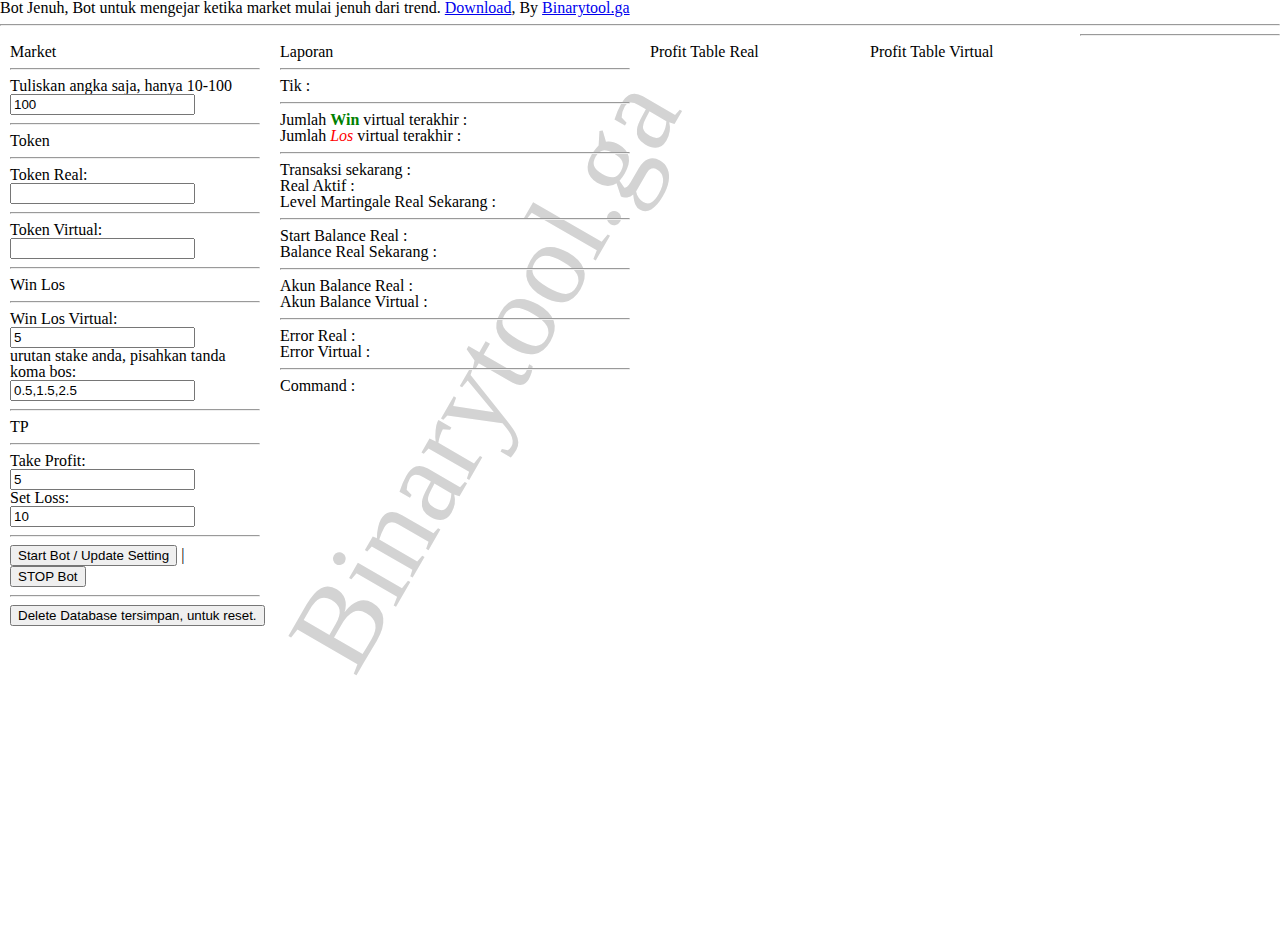
==== commit e5119410: "isin" ====
--- a/botjenuh/index.html
+++ b/botjenuh/index.html
@@ -1,3 +1,4 @@
+
 <!DOCTYPE html>
 <!--
 To change this license header, choose License Headers in Project Properties.
@@ -6,7 +7,7 @@
 -->
 <html>
   <head>
-    <title>Binary.com Strategy</title>
+    <title>Botjenuh versi 0.2.5</title>
     <meta charset="UTF-8">
     <meta name="viewport" content="width=device-width, initial-scale=1.0">
     <style type="text/css">/* http://meyerweb.com/eric/tools/css/reset/ 
@@ -67,7 +68,7 @@
   </head>
   <body>
     <div id="content">
-      <h1>Bot Jenuh, Bot untuk mengejar ketika market mulai jenuh dari trend. <a href="botjenuh.zip">Download</a></h1>
+      <h1>Bot Jenuh, Bot untuk mengejar ketika market mulai jenuh dari trend. <a href="botjenuh.zip">Download</a>, </h1>
       <hr />
       <div style="float: left; width: 250px; padding: 10px;">
         <form>
@@ -81,13 +82,13 @@
           <h3>Token</h3>
           <hr/>
           Token Real:<br>
-          <input type="text" value="" name="token_real" 
+          <input type="password" value="" name="token_real" 
                  onkeyup="localStorage.setItem('token_real', this.value);" 
                  onchange="localStorage.setItem('token_real', this.value);">
           <br>
           <hr />
           Token Virtual:<br>
-          <input type="text" value="" name="token_virtual" 
+          <input type="password" value="" name="token_virtual" 
                  onkeyup="localStorage.setItem('token_virtual', this.value);" 
                  onchange="localStorage.setItem('token_virtual', this.value);">
           <hr/>
@@ -99,7 +100,7 @@
                  onchange="localStorage.setItem('winlos_virtual', this.value);">
           <br>
           urutan stake anda, pisahkan tanda koma bos:<br>
-          <input type="text" name="urutan_stake" value="1,2,4"
+          <input type="text" name="urutan_stake" value="0.5,1.5,2.5"
                  onkeyup="localStorage.setItem('urutan_stake', this.value);" 
                  onchange="localStorage.setItem('urutan_stake', this.value);">
           <hr/>
@@ -110,6 +111,10 @@
                  onkeyup="localStorage.setItem('take_profit', this.value);" 
                  onchange="localStorage.setItem('take_profit', this.value);">
           <br>
+          Set Loss:<br>
+          <input type="number" name="set_loss" value="10"
+                 onkeyup="localStorage.setItem('set_loss', this.value);" 
+                 onchange="localStorage.setItem('set_loss', this.value);">
           <hr/>
           <input class="ikilogin" type="submit" value="Start Bot / Update Setting" onclick="login_update_submit(); return false;" /> | 
           <input type="submit" value="STOP Bot" onclick="localStorage.removeItem(namanama.sudahstart); return false;" />
@@ -152,5 +157,4 @@
     </div>
   </body>
   <script type="text/javascript" src="script.js"></script>
-</html>
-
+</html>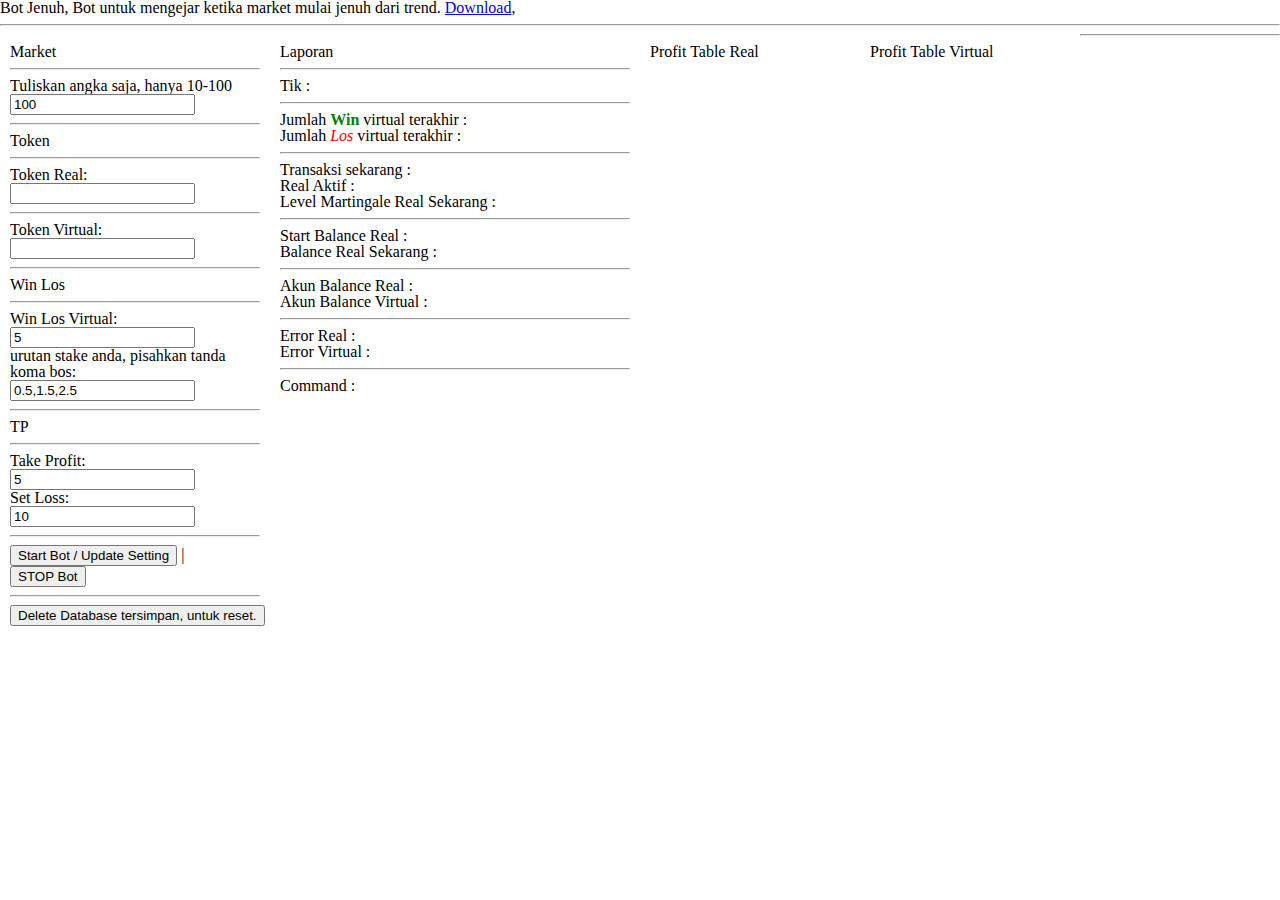
==== commit 88583a30: "insya allah sip" ====
--- a/botjenuh/index.html
+++ b/botjenuh/index.html
@@ -1,4 +1,3 @@
-
 <!DOCTYPE html>
 <!--
 To change this license header, choose License Headers in Project Properties.
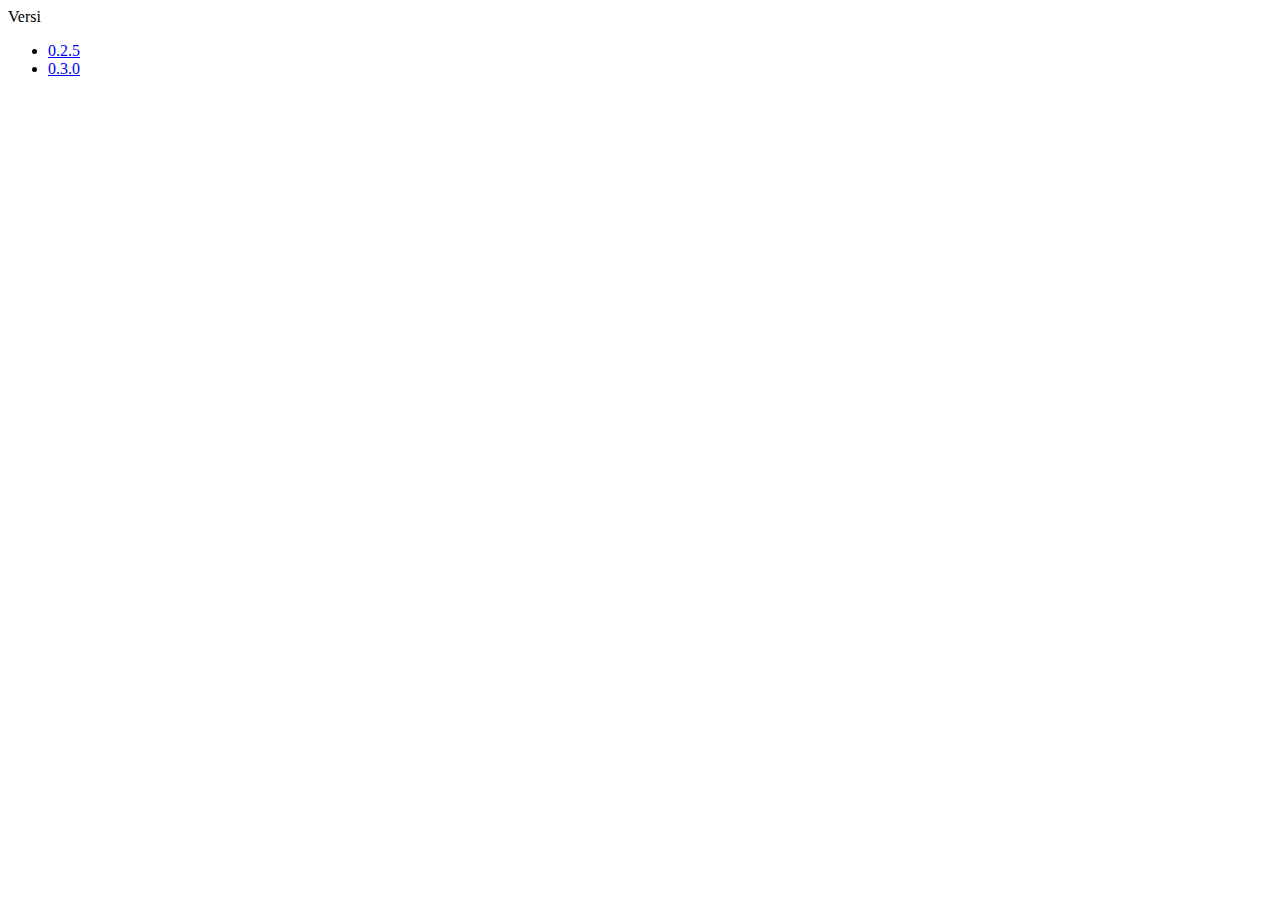
==== commit 6ffa7a02: "sd" ====
--- a/botjenuh/index.html
+++ b/botjenuh/index.html
@@ -6,154 +6,15 @@
 -->
 <html>
   <head>
-    <title>Botjenuh versi 0.2.5</title>
+    <title>Versi Bot Jenuh</title>
     <meta charset="UTF-8">
     <meta name="viewport" content="width=device-width, initial-scale=1.0">
-    <style type="text/css">/* http://meyerweb.com/eric/tools/css/reset/ 
-   v2.0 | 20110126
-   License: none (public domain)
-*/
-
-html, body, div, span, applet, object, iframe,
-h1, h2, h3, h4, h5, h6, p, blockquote, pre,
-a, abbr, acronym, address, big, cite, code,
-del, dfn, em, img, ins, kbd, q, s, samp,
-small, strike, strong, sub, sup, tt, var,
-b, u, i, center,
-dl, dt, dd, ol, ul, li,
-fieldset, form, label, legend,
-table, caption, tbody, tfoot, thead, tr, th, td,
-article, aside, canvas, details, embed, 
-figure, figcaption, footer, header, hgroup, 
-menu, nav, output, ruby, section, summary,
-time, mark, audio, video {
-  margin: 0;
-  padding: 0;
-  border: 0;
-  font-size: 100%;
-  font: inherit;
-  vertical-align: baseline;
-}
-/* HTML5 display-role reset for older browsers */
-article, aside, details, figcaption, figure, 
-footer, header, hgroup, menu, nav, section {
-  display: block;
-}
-body {
-  line-height: 1;
-}
-ol, ul {
-  list-style: none;
-}
-blockquote, q {
-  quotes: none;
-}
-blockquote:before, blockquote:after,
-q:before, q:after {
-  content: '';
-  content: none;
-}
-table {
-  border-collapse: collapse;
-  border-spacing: 0;
-}
-b,strong{font-weight: bold;color:green;}
-i{font-style: italic;color:red}</style>
-    <script type="text/javascript">/*! jQuery v2.2.4 | (c) jQuery Foundation | jquery.org/license */
-!function(a,b){"object"==typeof module&&"object"==typeof module.exports?module.exports=a.document?b(a,!0):function(a){if(!a.document)throw new Error("jQuery requires a window with a document");return b(a)}:b(a)}("undefined"!=typeof window?window:this,function(a,b){var c=[],d=a.document,e=c.slice,f=c.concat,g=c.push,h=c.indexOf,i={},j=i.toString,k=i.hasOwnProperty,l={},m="2.2.4",n=function(a,b){return new n.fn.init(a,b)},o=/^[\s\uFEFF\xA0]+|[\s\uFEFF\xA0]+$/g,p=/^-ms-/,q=/-([\da-z])/gi,r=function(a,b){return b.toUpperCase()};n.fn=n.prototype={jquery:m,constructor:n,selector:"",length:0,toArray:function(){return e.call(this)},get:function(a){return null!=a?0>a?this[a+this.length]:this[a]:e.call(this)},pushStack:function(a){var b=n.merge(this.constructor(),a);return b.prevObject=this,b.context=this.context,b},each:function(a){return n.each(this,a)},map:function(a){return this.pushStack(n.map(this,function(b,c){return a.call(b,c,b)}))},slice:function(){return this.pushStack(e.apply(this,arguments))},first:function(){return this.eq(0)},last:function(){return this.eq(-1)},eq:function(a){var b=this.length,c=+a+(0>a?b:0);return this.pushStack(c>=0&&b>c?[this[c]]:[])},end:function(){return this.prevObject||this.constructor()},push:g,sort:c.sort,splice:c.splice},n.extend=n.fn.extend=function(){var a,b,c,d,e,f,g=arguments[0]||{},h=1,i=arguments.length,j=!1;for("boolean"==typeof g&&(j=g,g=arguments[h]||{},h++),"object"==typeof g||n.isFunction(g)||(g={}),h===i&&(g=this,h--);i>h;h++)if(null!=(a=arguments[h]))for(b in a)c=g[b],d=a[b],g!==d&&(j&&d&&(n.isPlainObject(d)||(e=n.isArray(d)))?(e?(e=!1,f=c&&n.isArray(c)?c:[]):f=c&&n.isPlainObject(c)?c:{},g[b]=n.extend(j,f,d)):void 0!==d&&(g[b]=d));return g},n.extend({expando:"jQuery"+(m+Math.random()).replace(/\D/g,""),isReady:!0,error:function(a){throw new Error(a)},noop:function(){},isFunction:function(a){return"function"===n.type(a)},isArray:Array.isArray,isWindow:function(a){return null!=a&&a===a.window},isNumeric:function(a){var b=a&&a.toString();return!n.isArray(a)&&b-parseFloat(b)+1>=0},isPlainObject:function(a){var b;if("object"!==n.type(a)||a.nodeType||n.isWindow(a))return!1;if(a.constructor&&!k.call(a,"constructor")&&!k.call(a.constructor.prototype||{},"isPrototypeOf"))return!1;for(b in a);return void 0===b||k.call(a,b)},isEmptyObject:function(a){var b;for(b in a)return!1;return!0},type:function(a){return null==a?a+"":"object"==typeof a||"function"==typeof a?i[j.call(a)]||"object":typeof a},globalEval:function(a){var b,c=eval;a=n.trim(a),a&&(1===a.indexOf("use strict")?(b=d.createElement("script"),b.text=a,d.head.appendChild(b).parentNode.removeChild(b)):c(a))},camelCase:function(a){return a.replace(p,"ms-").replace(q,r)},nodeName:function(a,b){return a.nodeName&&a.nodeName.toLowerCase()===b.toLowerCase()},each:function(a,b){var c,d=0;if(s(a)){for(c=a.length;c>d;d++)if(b.call(a[d],d,a[d])===!1)break}else for(d in a)if(b.call(a[d],d,a[d])===!1)break;return a},trim:function(a){return null==a?"":(a+"").replace(o,"")},makeArray:function(a,b){var c=b||[];return null!=a&&(s(Object(a))?n.merge(c,"string"==typeof a?[a]:a):g.call(c,a)),c},inArray:function(a,b,c){return null==b?-1:h.call(b,a,c)},merge:function(a,b){for(var c=+b.length,d=0,e=a.length;c>d;d++)a[e++]=b[d];return a.length=e,a},grep:function(a,b,c){for(var d,e=[],f=0,g=a.length,h=!c;g>f;f++)d=!b(a[f],f),d!==h&&e.push(a[f]);return e},map:function(a,b,c){var d,e,g=0,h=[];if(s(a))for(d=a.length;d>g;g++)e=b(a[g],g,c),null!=e&&h.push(e);else for(g in a)e=b(a[g],g,c),null!=e&&h.push(e);return f.apply([],h)},guid:1,proxy:function(a,b){var c,d,f;return"string"==typeof b&&(c=a[b],b=a,a=c),n.isFunction(a)?(d=e.call(arguments,2),f=function(){return a.apply(b||this,d.concat(e.call(arguments)))},f.guid=a.guid=a.guid||n.guid++,f):void 0},now:Date.now,support:l}),"function"==typeof Symbol&&(n.fn[Symbol.iterator]=c[Symbol.iterator]),n.each("Boolean Number String Function Array Date RegExp Object Error Symbol".split(" "),function(a,b){i["[object "+b+"]"]=b.toLowerCase()});function s(a){var b=!!a&&"length"in a&&a.length,c=n.type(a);return"function"===c||n.isWindow(a)?!1:"array"===c||0===b||"number"==typeof b&&b>0&&b-1 in a}var t=function(a){var b,c,d,e,f,g,h,i,j,k,l,m,n,o,p,q,r,s,t,u="sizzle"+1*new Date,v=a.document,w=0,x=0,y=ga(),z=ga(),A=ga(),B=function(a,b){return a===b&&(l=!0),0},C=1<<31,D={}.hasOwnProperty,E=[],F=E.pop,G=E.push,H=E.push,I=E.slice,J=function(a,b){for(var c=0,d=a.length;d>c;c++)if(a[c]===b)return c;return-1},K="checked|selected|async|autofocus|autoplay|controls|defer|disabled|hidden|ismap|loop|multiple|open|readonly|required|scoped",L="[\\x20\\t\\r\\n\\f]",M="(?:\\\\.|[\\w-]|[^\\x00-\\xa0])+",N="\\["+L+"*("+M+")(?:"+L+"*([*^$|!~]?=)"+L+"*(?:'((?:\\\\.|[^\\\\'])*)'|\"((?:\\\\.|[^\\\\\"])*)\"|("+M+"))|)"+L+"*\\]",O=":("+M+")(?:\\((('((?:\\\\.|[^\\\\'])*)'|\"((?:\\\\.|[^\\\\\"])*)\")|((?:\\\\.|[^\\\\()[\\]]|"+N+")*)|.*)\\)|)",P=new RegExp(L+"+","g"),Q=new RegExp("^"+L+"+|((?:^|[^\\\\])(?:\\\\.)*)"+L+"+$","g"),R=new RegExp("^"+L+"*,"+L+"*"),S=new RegExp("^"+L+"*([>+~]|"+L+")"+L+"*"),T=new RegExp("="+L+"*([^\\]'\"]*?)"+L+"*\\]","g"),U=new RegExp(O),V=new RegExp("^"+M+"$"),W={ID:new RegExp("^#("+M+")"),CLASS:new RegExp("^\\.("+M+")"),TAG:new RegExp("^("+M+"|[*])"),ATTR:new RegExp("^"+N),PSEUDO:new RegExp("^"+O),CHILD:new RegExp("^:(only|first|last|nth|nth-last)-(child|of-type)(?:\\("+L+"*(even|odd|(([+-]|)(\\d*)n|)"+L+"*(?:([+-]|)"+L+"*(\\d+)|))"+L+"*\\)|)","i"),bool:new RegExp("^(?:"+K+")$","i"),needsContext:new RegExp("^"+L+"*[>+~]|:(even|odd|eq|gt|lt|nth|first|last)(?:\\("+L+"*((?:-\\d)?\\d*)"+L+"*\\)|)(?=[^-]|$)","i")},X=/^(?:input|select|textarea|button)$/i,Y=/^h\d$/i,Z=/^[^{]+\{\s*\[native \w/,$=/^(?:#([\w-]+)|(\w+)|\.([\w-]+))$/,_=/[+~]/,aa=/'|\\/g,ba=new RegExp("\\\\([\\da-f]{1,6}"+L+"?|("+L+")|.)","ig"),ca=function(a,b,c){var d="0x"+b-65536;return d!==d||c?b:0>d?String.fromCharCode(d+65536):String.fromCharCode(d>>10|55296,1023&d|56320)},da=function(){m()};try{H.apply(E=I.call(v.childNodes),v.childNodes),E[v.childNodes.length].nodeType}catch(ea){H={apply:E.length?function(a,b){G.apply(a,I.call(b))}:function(a,b){var c=a.length,d=0;while(a[c++]=b[d++]);a.length=c-1}}}function fa(a,b,d,e){var f,h,j,k,l,o,r,s,w=b&&b.ownerDocument,x=b?b.nodeType:9;if(d=d||[],"string"!=typeof a||!a||1!==x&&9!==x&&11!==x)return d;if(!e&&((b?b.ownerDocument||b:v)!==n&&m(b),b=b||n,p)){if(11!==x&&(o=$.exec(a)))if(f=o[1]){if(9===x){if(!(j=b.getElementById(f)))return d;if(j.id===f)return d.push(j),d}else if(w&&(j=w.getElementById(f))&&t(b,j)&&j.id===f)return d.push(j),d}else{if(o[2])return H.apply(d,b.getElementsByTagName(a)),d;if((f=o[3])&&c.getElementsByClassName&&b.getElementsByClassName)return H.apply(d,b.getElementsByClassName(f)),d}if(c.qsa&&!A[a+" "]&&(!q||!q.test(a))){if(1!==x)w=b,s=a;else if("object"!==b.nodeName.toLowerCase()){(k=b.getAttribute("id"))?k=k.replace(aa,"\\$&"):b.setAttribute("id",k=u),r=g(a),h=r.length,l=V.test(k)?"#"+k:"[id='"+k+"']";while(h--)r[h]=l+" "+qa(r[h]);s=r.join(","),w=_.test(a)&&oa(b.parentNode)||b}if(s)try{return H.apply(d,w.querySelectorAll(s)),d}catch(y){}finally{k===u&&b.removeAttribute("id")}}}return i(a.replace(Q,"$1"),b,d,e)}function ga(){var a=[];function b(c,e){return a.push(c+" ")>d.cacheLength&&delete b[a.shift()],b[c+" "]=e}return b}function ha(a){return a[u]=!0,a}function ia(a){var b=n.createElement("div");try{return!!a(b)}catch(c){return!1}finally{b.parentNode&&b.parentNode.removeChild(b),b=null}}function ja(a,b){var c=a.split("|"),e=c.length;while(e--)d.attrHandle[c[e]]=b}function ka(a,b){var c=b&&a,d=c&&1===a.nodeType&&1===b.nodeType&&(~b.sourceIndex||C)-(~a.sourceIndex||C);if(d)return d;if(c)while(c=c.nextSibling)if(c===b)return-1;return a?1:-1}function la(a){return function(b){var c=b.nodeName.toLowerCase();return"input"===c&&b.type===a}}function ma(a){return function(b){var c=b.nodeName.toLowerCase();return("input"===c||"button"===c)&&b.type===a}}function na(a){return ha(function(b){return b=+b,ha(function(c,d){var e,f=a([],c.length,b),g=f.length;while(g--)c[e=f[g]]&&(c[e]=!(d[e]=c[e]))})})}function oa(a){return a&&"undefined"!=typeof a.getElementsByTagName&&a}c=fa.support={},f=fa.isXML=function(a){var b=a&&(a.ownerDocument||a).documentElement;return b?"HTML"!==b.nodeName:!1},m=fa.setDocument=function(a){var b,e,g=a?a.ownerDocument||a:v;return g!==n&&9===g.nodeType&&g.documentElement?(n=g,o=n.documentElement,p=!f(n),(e=n.defaultView)&&e.top!==e&&(e.addEventListener?e.addEventListener("unload",da,!1):e.attachEvent&&e.attachEvent("onunload",da)),c.attributes=ia(function(a){return a.className="i",!a.getAttribute("className")}),c.getElementsByTagName=ia(function(a){return a.appendChild(n.createComment("")),!a.getElementsByTagName("*").length}),c.getElementsByClassName=Z.test(n.getElementsByClassName),c.getById=ia(function(a){return o.appendChild(a).id=u,!n.getElementsByName||!n.getElementsByName(u).length}),c.getById?(d.find.ID=function(a,b){if("undefined"!=typeof b.getElementById&&p){var c=b.getElementById(a);return c?[c]:[]}},d.filter.ID=function(a){var b=a.replace(ba,ca);return function(a){return a.getAttribute("id")===b}}):(delete d.find.ID,d.filter.ID=function(a){var b=a.replace(ba,ca);return function(a){var c="undefined"!=typeof a.getAttributeNode&&a.getAttributeNode("id");return c&&c.value===b}}),d.find.TAG=c.getElementsByTagName?function(a,b){return"undefined"!=typeof b.getElementsByTagName?b.getElementsByTagName(a):c.qsa?b.querySelectorAll(a):void 0}:function(a,b){var c,d=[],e=0,f=b.getElementsByTagName(a);if("*"===a){while(c=f[e++])1===c.nodeType&&d.push(c);return d}return f},d.find.CLASS=c.getElementsByClassName&&function(a,b){return"undefined"!=typeof b.getElementsByClassName&&p?b.getElementsByClassName(a):void 0},r=[],q=[],(c.qsa=Z.test(n.querySelectorAll))&&(ia(function(a){o.appendChild(a).innerHTML="<a id='"+u+"'></a><select id='"+u+"-\r\\' msallowcapture=''><option selected=''></option></select>",a.querySelectorAll("[msallowcapture^='']").length&&q.push("[*^$]="+L+"*(?:''|\"\")"),a.querySelectorAll("[selected]").length||q.push("\\["+L+"*(?:value|"+K+")"),a.querySelectorAll("[id~="+u+"-]").length||q.push("~="),a.querySelectorAll(":checked").length||q.push(":checked"),a.querySelectorAll("a#"+u+"+*").length||q.push(".#.+[+~]")}),ia(function(a){var b=n.createElement("input");b.setAttribute("type","hidden"),a.appendChild(b).setAttribute("name","D"),a.querySelectorAll("[name=d]").length&&q.push("name"+L+"*[*^$|!~]?="),a.querySelectorAll(":enabled").length||q.push(":enabled",":disabled"),a.querySelectorAll("*,:x"),q.push(",.*:")})),(c.matchesSelector=Z.test(s=o.matches||o.webkitMatchesSelector||o.mozMatchesSelector||o.oMatchesSelector||o.msMatchesSelector))&&ia(function(a){c.disconnectedMatch=s.call(a,"div"),s.call(a,"[s!='']:x"),r.push("!=",O)}),q=q.length&&new RegExp(q.join("|")),r=r.length&&new RegExp(r.join("|")),b=Z.test(o.compareDocumentPosition),t=b||Z.test(o.contains)?function(a,b){var c=9===a.nodeType?a.documentElement:a,d=b&&b.parentNode;return a===d||!(!d||1!==d.nodeType||!(c.contains?c.contains(d):a.compareDocumentPosition&&16&a.compareDocumentPosition(d)))}:function(a,b){if(b)while(b=b.parentNode)if(b===a)return!0;return!1},B=b?function(a,b){if(a===b)return l=!0,0;var d=!a.compareDocumentPosition-!b.compareDocumentPosition;return d?d:(d=(a.ownerDocument||a)===(b.ownerDocument||b)?a.compareDocumentPosition(b):1,1&d||!c.sortDetached&&b.compareDocumentPosition(a)===d?a===n||a.ownerDocument===v&&t(v,a)?-1:b===n||b.ownerDocument===v&&t(v,b)?1:k?J(k,a)-J(k,b):0:4&d?-1:1)}:function(a,b){if(a===b)return l=!0,0;var c,d=0,e=a.parentNode,f=b.parentNode,g=[a],h=[b];if(!e||!f)return a===n?-1:b===n?1:e?-1:f?1:k?J(k,a)-J(k,b):0;if(e===f)return ka(a,b);c=a;while(c=c.parentNode)g.unshift(c);c=b;while(c=c.parentNode)h.unshift(c);while(g[d]===h[d])d++;return d?ka(g[d],h[d]):g[d]===v?-1:h[d]===v?1:0},n):n},fa.matches=function(a,b){return fa(a,null,null,b)},fa.matchesSelector=function(a,b){if((a.ownerDocument||a)!==n&&m(a),b=b.replace(T,"='$1']"),c.matchesSelector&&p&&!A[b+" "]&&(!r||!r.test(b))&&(!q||!q.test(b)))try{var d=s.call(a,b);if(d||c.disconnectedMatch||a.document&&11!==a.document.nodeType)return d}catch(e){}return fa(b,n,null,[a]).length>0},fa.contains=function(a,b){return(a.ownerDocument||a)!==n&&m(a),t(a,b)},fa.attr=function(a,b){(a.ownerDocument||a)!==n&&m(a);var e=d.attrHandle[b.toLowerCase()],f=e&&D.call(d.attrHandle,b.toLowerCase())?e(a,b,!p):void 0;return void 0!==f?f:c.attributes||!p?a.getAttribute(b):(f=a.getAttributeNode(b))&&f.specified?f.value:null},fa.error=function(a){throw new Error("Syntax error, unrecognized expression: "+a)},fa.uniqueSort=function(a){var b,d=[],e=0,f=0;if(l=!c.detectDuplicates,k=!c.sortStable&&a.slice(0),a.sort(B),l){while(b=a[f++])b===a[f]&&(e=d.push(f));while(e--)a.splice(d[e],1)}return k=null,a},e=fa.getText=function(a){var b,c="",d=0,f=a.nodeType;if(f){if(1===f||9===f||11===f){if("string"==typeof a.textContent)return a.textContent;for(a=a.firstChild;a;a=a.nextSibling)c+=e(a)}else if(3===f||4===f)return a.nodeValue}else while(b=a[d++])c+=e(b);return c},d=fa.selectors={cacheLength:50,createPseudo:ha,match:W,attrHandle:{},find:{},relative:{">":{dir:"parentNode",first:!0}," ":{dir:"parentNode"},"+":{dir:"previousSibling",first:!0},"~":{dir:"previousSibling"}},preFilter:{ATTR:function(a){return a[1]=a[1].replace(ba,ca),a[3]=(a[3]||a[4]||a[5]||"").replace(ba,ca),"~="===a[2]&&(a[3]=" "+a[3]+" "),a.slice(0,4)},CHILD:function(a){return a[1]=a[1].toLowerCase(),"nth"===a[1].slice(0,3)?(a[3]||fa.error(a[0]),a[4]=+(a[4]?a[5]+(a[6]||1):2*("even"===a[3]||"odd"===a[3])),a[5]=+(a[7]+a[8]||"odd"===a[3])):a[3]&&fa.error(a[0]),a},PSEUDO:function(a){var b,c=!a[6]&&a[2];return W.CHILD.test(a[0])?null:(a[3]?a[2]=a[4]||a[5]||"":c&&U.test(c)&&(b=g(c,!0))&&(b=c.indexOf(")",c.length-b)-c.length)&&(a[0]=a[0].slice(0,b),a[2]=c.slice(0,b)),a.slice(0,3))}},filter:{TAG:function(a){var b=a.replace(ba,ca).toLowerCase();return"*"===a?function(){return!0}:function(a){return a.nodeName&&a.nodeName.toLowerCase()===b}},CLASS:function(a){var b=y[a+" "];return b||(b=new RegExp("(^|"+L+")"+a+"("+L+"|$)"))&&y(a,function(a){return b.test("string"==typeof a.className&&a.className||"undefined"!=typeof a.getAttribute&&a.getAttribute("class")||"")})},ATTR:function(a,b,c){return function(d){var e=fa.attr(d,a);return null==e?"!="===b:b?(e+="","="===b?e===c:"!="===b?e!==c:"^="===b?c&&0===e.indexOf(c):"*="===b?c&&e.indexOf(c)>-1:"$="===b?c&&e.slice(-c.length)===c:"~="===b?(" "+e.replace(P," ")+" ").indexOf(c)>-1:"|="===b?e===c||e.slice(0,c.length+1)===c+"-":!1):!0}},CHILD:function(a,b,c,d,e){var f="nth"!==a.slice(0,3),g="last"!==a.slice(-4),h="of-type"===b;return 1===d&&0===e?function(a){return!!a.parentNode}:function(b,c,i){var j,k,l,m,n,o,p=f!==g?"nextSibling":"previousSibling",q=b.parentNode,r=h&&b.nodeName.toLowerCase(),s=!i&&!h,t=!1;if(q){if(f){while(p){m=b;while(m=m[p])if(h?m.nodeName.toLowerCase()===r:1===m.nodeType)return!1;o=p="only"===a&&!o&&"nextSibling"}return!0}if(o=[g?q.firstChild:q.lastChild],g&&s){m=q,l=m[u]||(m[u]={}),k=l[m.uniqueID]||(l[m.uniqueID]={}),j=k[a]||[],n=j[0]===w&&j[1],t=n&&j[2],m=n&&q.childNodes[n];while(m=++n&&m&&m[p]||(t=n=0)||o.pop())if(1===m.nodeType&&++t&&m===b){k[a]=[w,n,t];break}}else if(s&&(m=b,l=m[u]||(m[u]={}),k=l[m.uniqueID]||(l[m.uniqueID]={}),j=k[a]||[],n=j[0]===w&&j[1],t=n),t===!1)while(m=++n&&m&&m[p]||(t=n=0)||o.pop())if((h?m.nodeName.toLowerCase()===r:1===m.nodeType)&&++t&&(s&&(l=m[u]||(m[u]={}),k=l[m.uniqueID]||(l[m.uniqueID]={}),k[a]=[w,t]),m===b))break;return t-=e,t===d||t%d===0&&t/d>=0}}},PSEUDO:function(a,b){var c,e=d.pseudos[a]||d.setFilters[a.toLowerCase()]||fa.error("unsupported pseudo: "+a);return e[u]?e(b):e.length>1?(c=[a,a,"",b],d.setFilters.hasOwnProperty(a.toLowerCase())?ha(function(a,c){var d,f=e(a,b),g=f.length;while(g--)d=J(a,f[g]),a[d]=!(c[d]=f[g])}):function(a){return e(a,0,c)}):e}},pseudos:{not:ha(function(a){var b=[],c=[],d=h(a.replace(Q,"$1"));return d[u]?ha(function(a,b,c,e){var f,g=d(a,null,e,[]),h=a.length;while(h--)(f=g[h])&&(a[h]=!(b[h]=f))}):function(a,e,f){return b[0]=a,d(b,null,f,c),b[0]=null,!c.pop()}}),has:ha(function(a){return function(b){return fa(a,b).length>0}}),contains:ha(function(a){return a=a.replace(ba,ca),function(b){return(b.textContent||b.innerText||e(b)).indexOf(a)>-1}}),lang:ha(function(a){return V.test(a||"")||fa.error("unsupported lang: "+a),a=a.replace(ba,ca).toLowerCase(),function(b){var c;do if(c=p?b.lang:b.getAttribute("xml:lang")||b.getAttribute("lang"))return c=c.toLowerCase(),c===a||0===c.indexOf(a+"-");while((b=b.parentNode)&&1===b.nodeType);return!1}}),target:function(b){var c=a.location&&a.location.hash;return c&&c.slice(1)===b.id},root:function(a){return a===o},focus:function(a){return a===n.activeElement&&(!n.hasFocus||n.hasFocus())&&!!(a.type||a.href||~a.tabIndex)},enabled:function(a){return a.disabled===!1},disabled:function(a){return a.disabled===!0},checked:function(a){var b=a.nodeName.toLowerCase();return"input"===b&&!!a.checked||"option"===b&&!!a.selected},selected:function(a){return a.parentNode&&a.parentNode.selectedIndex,a.selected===!0},empty:function(a){for(a=a.firstChild;a;a=a.nextSibling)if(a.nodeType<6)return!1;return!0},parent:function(a){return!d.pseudos.empty(a)},header:function(a){return Y.test(a.nodeName)},input:function(a){return X.test(a.nodeName)},button:function(a){var b=a.nodeName.toLowerCase();return"input"===b&&"button"===a.type||"button"===b},text:function(a){var b;return"input"===a.nodeName.toLowerCase()&&"text"===a.type&&(null==(b=a.getAttribute("type"))||"text"===b.toLowerCase())},first:na(function(){return[0]}),last:na(function(a,b){return[b-1]}),eq:na(function(a,b,c){return[0>c?c+b:c]}),even:na(function(a,b){for(var c=0;b>c;c+=2)a.push(c);return a}),odd:na(function(a,b){for(var c=1;b>c;c+=2)a.push(c);return a}),lt:na(function(a,b,c){for(var d=0>c?c+b:c;--d>=0;)a.push(d);return a}),gt:na(function(a,b,c){for(var d=0>c?c+b:c;++d<b;)a.push(d);return a})}},d.pseudos.nth=d.pseudos.eq;for(b in{radio:!0,checkbox:!0,file:!0,password:!0,image:!0})d.pseudos[b]=la(b);for(b in{submit:!0,reset:!0})d.pseudos[b]=ma(b);function pa(){}pa.prototype=d.filters=d.pseudos,d.setFilters=new pa,g=fa.tokenize=function(a,b){var c,e,f,g,h,i,j,k=z[a+" "];if(k)return b?0:k.slice(0);h=a,i=[],j=d.preFilter;while(h){c&&!(e=R.exec(h))||(e&&(h=h.slice(e[0].length)||h),i.push(f=[])),c=!1,(e=S.exec(h))&&(c=e.shift(),f.push({value:c,type:e[0].replace(Q," ")}),h=h.slice(c.length));for(g in d.filter)!(e=W[g].exec(h))||j[g]&&!(e=j[g](e))||(c=e.shift(),f.push({value:c,type:g,matches:e}),h=h.slice(c.length));if(!c)break}return b?h.length:h?fa.error(a):z(a,i).slice(0)};function qa(a){for(var b=0,c=a.length,d="";c>b;b++)d+=a[b].value;return d}function ra(a,b,c){var d=b.dir,e=c&&"parentNode"===d,f=x++;return b.first?function(b,c,f){while(b=b[d])if(1===b.nodeType||e)return a(b,c,f)}:function(b,c,g){var h,i,j,k=[w,f];if(g){while(b=b[d])if((1===b.nodeType||e)&&a(b,c,g))return!0}else while(b=b[d])if(1===b.nodeType||e){if(j=b[u]||(b[u]={}),i=j[b.uniqueID]||(j[b.uniqueID]={}),(h=i[d])&&h[0]===w&&h[1]===f)return k[2]=h[2];if(i[d]=k,k[2]=a(b,c,g))return!0}}}function sa(a){return a.length>1?function(b,c,d){var e=a.length;while(e--)if(!a[e](b,c,d))return!1;return!0}:a[0]}function ta(a,b,c){for(var d=0,e=b.length;e>d;d++)fa(a,b[d],c);return c}function ua(a,b,c,d,e){for(var f,g=[],h=0,i=a.length,j=null!=b;i>h;h++)(f=a[h])&&(c&&!c(f,d,e)||(g.push(f),j&&b.push(h)));return g}function va(a,b,c,d,e,f){return d&&!d[u]&&(d=va(d)),e&&!e[u]&&(e=va(e,f)),ha(function(f,g,h,i){var j,k,l,m=[],n=[],o=g.length,p=f||ta(b||"*",h.nodeType?[h]:h,[]),q=!a||!f&&b?p:ua(p,m,a,h,i),r=c?e||(f?a:o||d)?[]:g:q;if(c&&c(q,r,h,i),d){j=ua(r,n),d(j,[],h,i),k=j.length;while(k--)(l=j[k])&&(r[n[k]]=!(q[n[k]]=l))}if(f){if(e||a){if(e){j=[],k=r.length;while(k--)(l=r[k])&&j.push(q[k]=l);e(null,r=[],j,i)}k=r.length;while(k--)(l=r[k])&&(j=e?J(f,l):m[k])>-1&&(f[j]=!(g[j]=l))}}else r=ua(r===g?r.splice(o,r.length):r),e?e(null,g,r,i):H.apply(g,r)})}function wa(a){for(var b,c,e,f=a.length,g=d.relative[a[0].type],h=g||d.relative[" "],i=g?1:0,k=ra(function(a){return a===b},h,!0),l=ra(function(a){return J(b,a)>-1},h,!0),m=[function(a,c,d){var e=!g&&(d||c!==j)||((b=c).nodeType?k(a,c,d):l(a,c,d));return b=null,e}];f>i;i++)if(c=d.relative[a[i].type])m=[ra(sa(m),c)];else{if(c=d.filter[a[i].type].apply(null,a[i].matches),c[u]){for(e=++i;f>e;e++)if(d.relative[a[e].type])break;return va(i>1&&sa(m),i>1&&qa(a.slice(0,i-1).concat({value:" "===a[i-2].type?"*":""})).replace(Q,"$1"),c,e>i&&wa(a.slice(i,e)),f>e&&wa(a=a.slice(e)),f>e&&qa(a))}m.push(c)}return sa(m)}function xa(a,b){var c=b.length>0,e=a.length>0,f=function(f,g,h,i,k){var l,o,q,r=0,s="0",t=f&&[],u=[],v=j,x=f||e&&d.find.TAG("*",k),y=w+=null==v?1:Math.random()||.1,z=x.length;for(k&&(j=g===n||g||k);s!==z&&null!=(l=x[s]);s++){if(e&&l){o=0,g||l.ownerDocument===n||(m(l),h=!p);while(q=a[o++])if(q(l,g||n,h)){i.push(l);break}k&&(w=y)}c&&((l=!q&&l)&&r--,f&&t.push(l))}if(r+=s,c&&s!==r){o=0;while(q=b[o++])q(t,u,g,h);if(f){if(r>0)while(s--)t[s]||u[s]||(u[s]=F.call(i));u=ua(u)}H.apply(i,u),k&&!f&&u.length>0&&r+b.length>1&&fa.uniqueSort(i)}return k&&(w=y,j=v),t};return c?ha(f):f}return h=fa.compile=function(a,b){var c,d=[],e=[],f=A[a+" "];if(!f){b||(b=g(a)),c=b.length;while(c--)f=wa(b[c]),f[u]?d.push(f):e.push(f);f=A(a,xa(e,d)),f.selector=a}return f},i=fa.select=function(a,b,e,f){var i,j,k,l,m,n="function"==typeof a&&a,o=!f&&g(a=n.selector||a);if(e=e||[],1===o.length){if(j=o[0]=o[0].slice(0),j.length>2&&"ID"===(k=j[0]).type&&c.getById&&9===b.nodeType&&p&&d.relative[j[1].type]){if(b=(d.find.ID(k.matches[0].replace(ba,ca),b)||[])[0],!b)return e;n&&(b=b.parentNode),a=a.slice(j.shift().value.length)}i=W.needsContext.test(a)?0:j.length;while(i--){if(k=j[i],d.relative[l=k.type])break;if((m=d.find[l])&&(f=m(k.matches[0].replace(ba,ca),_.test(j[0].type)&&oa(b.parentNode)||b))){if(j.splice(i,1),a=f.length&&qa(j),!a)return H.apply(e,f),e;break}}}return(n||h(a,o))(f,b,!p,e,!b||_.test(a)&&oa(b.parentNode)||b),e},c.sortStable=u.split("").sort(B).join("")===u,c.detectDuplicates=!!l,m(),c.sortDetached=ia(function(a){return 1&a.compareDocumentPosition(n.createElement("div"))}),ia(function(a){return a.innerHTML="<a href='#'></a>","#"===a.firstChild.getAttribute("href")})||ja("type|href|height|width",function(a,b,c){return c?void 0:a.getAttribute(b,"type"===b.toLowerCase()?1:2)}),c.attributes&&ia(function(a){return a.innerHTML="<input/>",a.firstChild.setAttribute("value",""),""===a.firstChild.getAttribute("value")})||ja("value",function(a,b,c){return c||"input"!==a.nodeName.toLowerCase()?void 0:a.defaultValue}),ia(function(a){return null==a.getAttribute("disabled")})||ja(K,function(a,b,c){var d;return c?void 0:a[b]===!0?b.toLowerCase():(d=a.getAttributeNode(b))&&d.specified?d.value:null}),fa}(a);n.find=t,n.expr=t.selectors,n.expr[":"]=n.expr.pseudos,n.uniqueSort=n.unique=t.uniqueSort,n.text=t.getText,n.isXMLDoc=t.isXML,n.contains=t.contains;var u=function(a,b,c){var d=[],e=void 0!==c;while((a=a[b])&&9!==a.nodeType)if(1===a.nodeType){if(e&&n(a).is(c))break;d.push(a)}return d},v=function(a,b){for(var c=[];a;a=a.nextSibling)1===a.nodeType&&a!==b&&c.push(a);return c},w=n.expr.match.needsContext,x=/^<([\w-]+)\s*\/?>(?:<\/\1>|)$/,y=/^.[^:#\[\.,]*$/;function z(a,b,c){if(n.isFunction(b))return n.grep(a,function(a,d){return!!b.call(a,d,a)!==c});if(b.nodeType)return n.grep(a,function(a){return a===b!==c});if("string"==typeof b){if(y.test(b))return n.filter(b,a,c);b=n.filter(b,a)}return n.grep(a,function(a){return h.call(b,a)>-1!==c})}n.filter=function(a,b,c){var d=b[0];return c&&(a=":not("+a+")"),1===b.length&&1===d.nodeType?n.find.matchesSelector(d,a)?[d]:[]:n.find.matches(a,n.grep(b,function(a){return 1===a.nodeType}))},n.fn.extend({find:function(a){var b,c=this.length,d=[],e=this;if("string"!=typeof a)return this.pushStack(n(a).filter(function(){for(b=0;c>b;b++)if(n.contains(e[b],this))return!0}));for(b=0;c>b;b++)n.find(a,e[b],d);return d=this.pushStack(c>1?n.unique(d):d),d.selector=this.selector?this.selector+" "+a:a,d},filter:function(a){return this.pushStack(z(this,a||[],!1))},not:function(a){return this.pushStack(z(this,a||[],!0))},is:function(a){return!!z(this,"string"==typeof a&&w.test(a)?n(a):a||[],!1).length}});var A,B=/^(?:\s*(<[\w\W]+>)[^>]*|#([\w-]*))$/,C=n.fn.init=function(a,b,c){var e,f;if(!a)return this;if(c=c||A,"string"==typeof a){if(e="<"===a[0]&&">"===a[a.length-1]&&a.length>=3?[null,a,null]:B.exec(a),!e||!e[1]&&b)return!b||b.jquery?(b||c).find(a):this.constructor(b).find(a);if(e[1]){if(b=b instanceof n?b[0]:b,n.merge(this,n.parseHTML(e[1],b&&b.nodeType?b.ownerDocument||b:d,!0)),x.test(e[1])&&n.isPlainObject(b))for(e in b)n.isFunction(this[e])?this[e](b[e]):this.attr(e,b[e]);return this}return f=d.getElementById(e[2]),f&&f.parentNode&&(this.length=1,this[0]=f),this.context=d,this.selector=a,this}return a.nodeType?(this.context=this[0]=a,this.length=1,this):n.isFunction(a)?void 0!==c.ready?c.ready(a):a(n):(void 0!==a.selector&&(this.selector=a.selector,this.context=a.context),n.makeArray(a,this))};C.prototype=n.fn,A=n(d);var D=/^(?:parents|prev(?:Until|All))/,E={children:!0,contents:!0,next:!0,prev:!0};n.fn.extend({has:function(a){var b=n(a,this),c=b.length;return this.filter(function(){for(var a=0;c>a;a++)if(n.contains(this,b[a]))return!0})},closest:function(a,b){for(var c,d=0,e=this.length,f=[],g=w.test(a)||"string"!=typeof a?n(a,b||this.context):0;e>d;d++)for(c=this[d];c&&c!==b;c=c.parentNode)if(c.nodeType<11&&(g?g.index(c)>-1:1===c.nodeType&&n.find.matchesSelector(c,a))){f.push(c);break}return this.pushStack(f.length>1?n.uniqueSort(f):f)},index:function(a){return a?"string"==typeof a?h.call(n(a),this[0]):h.call(this,a.jquery?a[0]:a):this[0]&&this[0].parentNode?this.first().prevAll().length:-1},add:function(a,b){return this.pushStack(n.uniqueSort(n.merge(this.get(),n(a,b))))},addBack:function(a){return this.add(null==a?this.prevObject:this.prevObject.filter(a))}});function F(a,b){while((a=a[b])&&1!==a.nodeType);return a}n.each({parent:function(a){var b=a.parentNode;return b&&11!==b.nodeType?b:null},parents:function(a){return u(a,"parentNode")},parentsUntil:function(a,b,c){return u(a,"parentNode",c)},next:function(a){return F(a,"nextSibling")},prev:function(a){return F(a,"previousSibling")},nextAll:function(a){return u(a,"nextSibling")},prevAll:function(a){return u(a,"previousSibling")},nextUntil:function(a,b,c){return u(a,"nextSibling",c)},prevUntil:function(a,b,c){return u(a,"previousSibling",c)},siblings:function(a){return v((a.parentNode||{}).firstChild,a)},children:function(a){return v(a.firstChild)},contents:function(a){return a.contentDocument||n.merge([],a.childNodes)}},function(a,b){n.fn[a]=function(c,d){var e=n.map(this,b,c);return"Until"!==a.slice(-5)&&(d=c),d&&"string"==typeof d&&(e=n.filter(d,e)),this.length>1&&(E[a]||n.uniqueSort(e),D.test(a)&&e.reverse()),this.pushStack(e)}});var G=/\S+/g;function H(a){var b={};return n.each(a.match(G)||[],function(a,c){b[c]=!0}),b}n.Callbacks=function(a){a="string"==typeof a?H(a):n.extend({},a);var b,c,d,e,f=[],g=[],h=-1,i=function(){for(e=a.once,d=b=!0;g.length;h=-1){c=g.shift();while(++h<f.length)f[h].apply(c[0],c[1])===!1&&a.stopOnFalse&&(h=f.length,c=!1)}a.memory||(c=!1),b=!1,e&&(f=c?[]:"")},j={add:function(){return f&&(c&&!b&&(h=f.length-1,g.push(c)),function d(b){n.each(b,function(b,c){n.isFunction(c)?a.unique&&j.has(c)||f.push(c):c&&c.length&&"string"!==n.type(c)&&d(c)})}(arguments),c&&!b&&i()),this},remove:function(){return n.each(arguments,function(a,b){var c;while((c=n.inArray(b,f,c))>-1)f.splice(c,1),h>=c&&h--}),this},has:function(a){return a?n.inArray(a,f)>-1:f.length>0},empty:function(){return f&&(f=[]),this},disable:function(){return e=g=[],f=c="",this},disabled:function(){return!f},lock:function(){return e=g=[],c||(f=c=""),this},locked:function(){return!!e},fireWith:function(a,c){return e||(c=c||[],c=[a,c.slice?c.slice():c],g.push(c),b||i()),this},fire:function(){return j.fireWith(this,arguments),this},fired:function(){return!!d}};return j},n.extend({Deferred:function(a){var b=[["resolve","done",n.Callbacks("once memory"),"resolved"],["reject","fail",n.Callbacks("once memory"),"rejected"],["notify","progress",n.Callbacks("memory")]],c="pending",d={state:function(){return c},always:function(){return e.done(arguments).fail(arguments),this},then:function(){var a=arguments;return n.Deferred(function(c){n.each(b,function(b,f){var g=n.isFunction(a[b])&&a[b];e[f[1]](function(){var a=g&&g.apply(this,arguments);a&&n.isFunction(a.promise)?a.promise().progress(c.notify).done(c.resolve).fail(c.reject):c[f[0]+"With"](this===d?c.promise():this,g?[a]:arguments)})}),a=null}).promise()},promise:function(a){return null!=a?n.extend(a,d):d}},e={};return d.pipe=d.then,n.each(b,function(a,f){var g=f[2],h=f[3];d[f[1]]=g.add,h&&g.add(function(){c=h},b[1^a][2].disable,b[2][2].lock),e[f[0]]=function(){return e[f[0]+"With"](this===e?d:this,arguments),this},e[f[0]+"With"]=g.fireWith}),d.promise(e),a&&a.call(e,e),e},when:function(a){var b=0,c=e.call(arguments),d=c.length,f=1!==d||a&&n.isFunction(a.promise)?d:0,g=1===f?a:n.Deferred(),h=function(a,b,c){return function(d){b[a]=this,c[a]=arguments.length>1?e.call(arguments):d,c===i?g.notifyWith(b,c):--f||g.resolveWith(b,c)}},i,j,k;if(d>1)for(i=new Array(d),j=new Array(d),k=new Array(d);d>b;b++)c[b]&&n.isFunction(c[b].promise)?c[b].promise().progress(h(b,j,i)).done(h(b,k,c)).fail(g.reject):--f;return f||g.resolveWith(k,c),g.promise()}});var I;n.fn.ready=function(a){return n.ready.promise().done(a),this},n.extend({isReady:!1,readyWait:1,holdReady:function(a){a?n.readyWait++:n.ready(!0)},ready:function(a){(a===!0?--n.readyWait:n.isReady)||(n.isReady=!0,a!==!0&&--n.readyWait>0||(I.resolveWith(d,[n]),n.fn.triggerHandler&&(n(d).triggerHandler("ready"),n(d).off("ready"))))}});function J(){d.removeEventListener("DOMContentLoaded",J),a.removeEventListener("load",J),n.ready()}n.ready.promise=function(b){return I||(I=n.Deferred(),"complete"===d.readyState||"loading"!==d.readyState&&!d.documentElement.doScroll?a.setTimeout(n.ready):(d.addEventListener("DOMContentLoaded",J),a.addEventListener("load",J))),I.promise(b)},n.ready.promise();var K=function(a,b,c,d,e,f,g){var h=0,i=a.length,j=null==c;if("object"===n.type(c)){e=!0;for(h in c)K(a,b,h,c[h],!0,f,g)}else if(void 0!==d&&(e=!0,n.isFunction(d)||(g=!0),j&&(g?(b.call(a,d),b=null):(j=b,b=function(a,b,c){return j.call(n(a),c)})),b))for(;i>h;h++)b(a[h],c,g?d:d.call(a[h],h,b(a[h],c)));return e?a:j?b.call(a):i?b(a[0],c):f},L=function(a){return 1===a.nodeType||9===a.nodeType||!+a.nodeType};function M(){this.expando=n.expando+M.uid++}M.uid=1,M.prototype={register:function(a,b){var c=b||{};return a.nodeType?a[this.expando]=c:Object.defineProperty(a,this.expando,{value:c,writable:!0,configurable:!0}),a[this.expando]},cache:function(a){if(!L(a))return{};var b=a[this.expando];return b||(b={},L(a)&&(a.nodeType?a[this.expando]=b:Object.defineProperty(a,this.expando,{value:b,configurable:!0}))),b},set:function(a,b,c){var d,e=this.cache(a);if("string"==typeof b)e[b]=c;else for(d in b)e[d]=b[d];return e},get:function(a,b){return void 0===b?this.cache(a):a[this.expando]&&a[this.expando][b]},access:function(a,b,c){var d;return void 0===b||b&&"string"==typeof b&&void 0===c?(d=this.get(a,b),void 0!==d?d:this.get(a,n.camelCase(b))):(this.set(a,b,c),void 0!==c?c:b)},remove:function(a,b){var c,d,e,f=a[this.expando];if(void 0!==f){if(void 0===b)this.register(a);else{n.isArray(b)?d=b.concat(b.map(n.camelCase)):(e=n.camelCase(b),b in f?d=[b,e]:(d=e,d=d in f?[d]:d.match(G)||[])),c=d.length;while(c--)delete f[d[c]]}(void 0===b||n.isEmptyObject(f))&&(a.nodeType?a[this.expando]=void 0:delete a[this.expando])}},hasData:function(a){var b=a[this.expando];return void 0!==b&&!n.isEmptyObject(b)}};var N=new M,O=new M,P=/^(?:\{[\w\W]*\}|\[[\w\W]*\])$/,Q=/[A-Z]/g;function R(a,b,c){var d;if(void 0===c&&1===a.nodeType)if(d="data-"+b.replace(Q,"-$&").toLowerCase(),c=a.getAttribute(d),"string"==typeof c){try{c="true"===c?!0:"false"===c?!1:"null"===c?null:+c+""===c?+c:P.test(c)?n.parseJSON(c):c;
-}catch(e){}O.set(a,b,c)}else c=void 0;return c}n.extend({hasData:function(a){return O.hasData(a)||N.hasData(a)},data:function(a,b,c){return O.access(a,b,c)},removeData:function(a,b){O.remove(a,b)},_data:function(a,b,c){return N.access(a,b,c)},_removeData:function(a,b){N.remove(a,b)}}),n.fn.extend({data:function(a,b){var c,d,e,f=this[0],g=f&&f.attributes;if(void 0===a){if(this.length&&(e=O.get(f),1===f.nodeType&&!N.get(f,"hasDataAttrs"))){c=g.length;while(c--)g[c]&&(d=g[c].name,0===d.indexOf("data-")&&(d=n.camelCase(d.slice(5)),R(f,d,e[d])));N.set(f,"hasDataAttrs",!0)}return e}return"object"==typeof a?this.each(function(){O.set(this,a)}):K(this,function(b){var c,d;if(f&&void 0===b){if(c=O.get(f,a)||O.get(f,a.replace(Q,"-$&").toLowerCase()),void 0!==c)return c;if(d=n.camelCase(a),c=O.get(f,d),void 0!==c)return c;if(c=R(f,d,void 0),void 0!==c)return c}else d=n.camelCase(a),this.each(function(){var c=O.get(this,d);O.set(this,d,b),a.indexOf("-")>-1&&void 0!==c&&O.set(this,a,b)})},null,b,arguments.length>1,null,!0)},removeData:function(a){return this.each(function(){O.remove(this,a)})}}),n.extend({queue:function(a,b,c){var d;return a?(b=(b||"fx")+"queue",d=N.get(a,b),c&&(!d||n.isArray(c)?d=N.access(a,b,n.makeArray(c)):d.push(c)),d||[]):void 0},dequeue:function(a,b){b=b||"fx";var c=n.queue(a,b),d=c.length,e=c.shift(),f=n._queueHooks(a,b),g=function(){n.dequeue(a,b)};"inprogress"===e&&(e=c.shift(),d--),e&&("fx"===b&&c.unshift("inprogress"),delete f.stop,e.call(a,g,f)),!d&&f&&f.empty.fire()},_queueHooks:function(a,b){var c=b+"queueHooks";return N.get(a,c)||N.access(a,c,{empty:n.Callbacks("once memory").add(function(){N.remove(a,[b+"queue",c])})})}}),n.fn.extend({queue:function(a,b){var c=2;return"string"!=typeof a&&(b=a,a="fx",c--),arguments.length<c?n.queue(this[0],a):void 0===b?this:this.each(function(){var c=n.queue(this,a,b);n._queueHooks(this,a),"fx"===a&&"inprogress"!==c[0]&&n.dequeue(this,a)})},dequeue:function(a){return this.each(function(){n.dequeue(this,a)})},clearQueue:function(a){return this.queue(a||"fx",[])},promise:function(a,b){var c,d=1,e=n.Deferred(),f=this,g=this.length,h=function(){--d||e.resolveWith(f,[f])};"string"!=typeof a&&(b=a,a=void 0),a=a||"fx";while(g--)c=N.get(f[g],a+"queueHooks"),c&&c.empty&&(d++,c.empty.add(h));return h(),e.promise(b)}});var S=/[+-]?(?:\d*\.|)\d+(?:[eE][+-]?\d+|)/.source,T=new RegExp("^(?:([+-])=|)("+S+")([a-z%]*)$","i"),U=["Top","Right","Bottom","Left"],V=function(a,b){return a=b||a,"none"===n.css(a,"display")||!n.contains(a.ownerDocument,a)};function W(a,b,c,d){var e,f=1,g=20,h=d?function(){return d.cur()}:function(){return n.css(a,b,"")},i=h(),j=c&&c[3]||(n.cssNumber[b]?"":"px"),k=(n.cssNumber[b]||"px"!==j&&+i)&&T.exec(n.css(a,b));if(k&&k[3]!==j){j=j||k[3],c=c||[],k=+i||1;do f=f||".5",k/=f,n.style(a,b,k+j);while(f!==(f=h()/i)&&1!==f&&--g)}return c&&(k=+k||+i||0,e=c[1]?k+(c[1]+1)*c[2]:+c[2],d&&(d.unit=j,d.start=k,d.end=e)),e}var X=/^(?:checkbox|radio)$/i,Y=/<([\w:-]+)/,Z=/^$|\/(?:java|ecma)script/i,$={option:[1,"<select multiple='multiple'>","</select>"],thead:[1,"<table>","</table>"],col:[2,"<table><colgroup>","</colgroup></table>"],tr:[2,"<table><tbody>","</tbody></table>"],td:[3,"<table><tbody><tr>","</tr></tbody></table>"],_default:[0,"",""]};$.optgroup=$.option,$.tbody=$.tfoot=$.colgroup=$.caption=$.thead,$.th=$.td;function _(a,b){var c="undefined"!=typeof a.getElementsByTagName?a.getElementsByTagName(b||"*"):"undefined"!=typeof a.querySelectorAll?a.querySelectorAll(b||"*"):[];return void 0===b||b&&n.nodeName(a,b)?n.merge([a],c):c}function aa(a,b){for(var c=0,d=a.length;d>c;c++)N.set(a[c],"globalEval",!b||N.get(b[c],"globalEval"))}var ba=/<|&#?\w+;/;function ca(a,b,c,d,e){for(var f,g,h,i,j,k,l=b.createDocumentFragment(),m=[],o=0,p=a.length;p>o;o++)if(f=a[o],f||0===f)if("object"===n.type(f))n.merge(m,f.nodeType?[f]:f);else if(ba.test(f)){g=g||l.appendChild(b.createElement("div")),h=(Y.exec(f)||["",""])[1].toLowerCase(),i=$[h]||$._default,g.innerHTML=i[1]+n.htmlPrefilter(f)+i[2],k=i[0];while(k--)g=g.lastChild;n.merge(m,g.childNodes),g=l.firstChild,g.textContent=""}else m.push(b.createTextNode(f));l.textContent="",o=0;while(f=m[o++])if(d&&n.inArray(f,d)>-1)e&&e.push(f);else if(j=n.contains(f.ownerDocument,f),g=_(l.appendChild(f),"script"),j&&aa(g),c){k=0;while(f=g[k++])Z.test(f.type||"")&&c.push(f)}return l}!function(){var a=d.createDocumentFragment(),b=a.appendChild(d.createElement("div")),c=d.createElement("input");c.setAttribute("type","radio"),c.setAttribute("checked","checked"),c.setAttribute("name","t"),b.appendChild(c),l.checkClone=b.cloneNode(!0).cloneNode(!0).lastChild.checked,b.innerHTML="<textarea>x</textarea>",l.noCloneChecked=!!b.cloneNode(!0).lastChild.defaultValue}();var da=/^key/,ea=/^(?:mouse|pointer|contextmenu|drag|drop)|click/,fa=/^([^.]*)(?:\.(.+)|)/;function ga(){return!0}function ha(){return!1}function ia(){try{return d.activeElement}catch(a){}}function ja(a,b,c,d,e,f){var g,h;if("object"==typeof b){"string"!=typeof c&&(d=d||c,c=void 0);for(h in b)ja(a,h,c,d,b[h],f);return a}if(null==d&&null==e?(e=c,d=c=void 0):null==e&&("string"==typeof c?(e=d,d=void 0):(e=d,d=c,c=void 0)),e===!1)e=ha;else if(!e)return a;return 1===f&&(g=e,e=function(a){return n().off(a),g.apply(this,arguments)},e.guid=g.guid||(g.guid=n.guid++)),a.each(function(){n.event.add(this,b,e,d,c)})}n.event={global:{},add:function(a,b,c,d,e){var f,g,h,i,j,k,l,m,o,p,q,r=N.get(a);if(r){c.handler&&(f=c,c=f.handler,e=f.selector),c.guid||(c.guid=n.guid++),(i=r.events)||(i=r.events={}),(g=r.handle)||(g=r.handle=function(b){return"undefined"!=typeof n&&n.event.triggered!==b.type?n.event.dispatch.apply(a,arguments):void 0}),b=(b||"").match(G)||[""],j=b.length;while(j--)h=fa.exec(b[j])||[],o=q=h[1],p=(h[2]||"").split(".").sort(),o&&(l=n.event.special[o]||{},o=(e?l.delegateType:l.bindType)||o,l=n.event.special[o]||{},k=n.extend({type:o,origType:q,data:d,handler:c,guid:c.guid,selector:e,needsContext:e&&n.expr.match.needsContext.test(e),namespace:p.join(".")},f),(m=i[o])||(m=i[o]=[],m.delegateCount=0,l.setup&&l.setup.call(a,d,p,g)!==!1||a.addEventListener&&a.addEventListener(o,g)),l.add&&(l.add.call(a,k),k.handler.guid||(k.handler.guid=c.guid)),e?m.splice(m.delegateCount++,0,k):m.push(k),n.event.global[o]=!0)}},remove:function(a,b,c,d,e){var f,g,h,i,j,k,l,m,o,p,q,r=N.hasData(a)&&N.get(a);if(r&&(i=r.events)){b=(b||"").match(G)||[""],j=b.length;while(j--)if(h=fa.exec(b[j])||[],o=q=h[1],p=(h[2]||"").split(".").sort(),o){l=n.event.special[o]||{},o=(d?l.delegateType:l.bindType)||o,m=i[o]||[],h=h[2]&&new RegExp("(^|\\.)"+p.join("\\.(?:.*\\.|)")+"(\\.|$)"),g=f=m.length;while(f--)k=m[f],!e&&q!==k.origType||c&&c.guid!==k.guid||h&&!h.test(k.namespace)||d&&d!==k.selector&&("**"!==d||!k.selector)||(m.splice(f,1),k.selector&&m.delegateCount--,l.remove&&l.remove.call(a,k));g&&!m.length&&(l.teardown&&l.teardown.call(a,p,r.handle)!==!1||n.removeEvent(a,o,r.handle),delete i[o])}else for(o in i)n.event.remove(a,o+b[j],c,d,!0);n.isEmptyObject(i)&&N.remove(a,"handle events")}},dispatch:function(a){a=n.event.fix(a);var b,c,d,f,g,h=[],i=e.call(arguments),j=(N.get(this,"events")||{})[a.type]||[],k=n.event.special[a.type]||{};if(i[0]=a,a.delegateTarget=this,!k.preDispatch||k.preDispatch.call(this,a)!==!1){h=n.event.handlers.call(this,a,j),b=0;while((f=h[b++])&&!a.isPropagationStopped()){a.currentTarget=f.elem,c=0;while((g=f.handlers[c++])&&!a.isImmediatePropagationStopped())a.rnamespace&&!a.rnamespace.test(g.namespace)||(a.handleObj=g,a.data=g.data,d=((n.event.special[g.origType]||{}).handle||g.handler).apply(f.elem,i),void 0!==d&&(a.result=d)===!1&&(a.preventDefault(),a.stopPropagation()))}return k.postDispatch&&k.postDispatch.call(this,a),a.result}},handlers:function(a,b){var c,d,e,f,g=[],h=b.delegateCount,i=a.target;if(h&&i.nodeType&&("click"!==a.type||isNaN(a.button)||a.button<1))for(;i!==this;i=i.parentNode||this)if(1===i.nodeType&&(i.disabled!==!0||"click"!==a.type)){for(d=[],c=0;h>c;c++)f=b[c],e=f.selector+" ",void 0===d[e]&&(d[e]=f.needsContext?n(e,this).index(i)>-1:n.find(e,this,null,[i]).length),d[e]&&d.push(f);d.length&&g.push({elem:i,handlers:d})}return h<b.length&&g.push({elem:this,handlers:b.slice(h)}),g},props:"altKey bubbles cancelable ctrlKey currentTarget detail eventPhase metaKey relatedTarget shiftKey target timeStamp view which".split(" "),fixHooks:{},keyHooks:{props:"char charCode key keyCode".split(" "),filter:function(a,b){return null==a.which&&(a.which=null!=b.charCode?b.charCode:b.keyCode),a}},mouseHooks:{props:"button buttons clientX clientY offsetX offsetY pageX pageY screenX screenY toElement".split(" "),filter:function(a,b){var c,e,f,g=b.button;return null==a.pageX&&null!=b.clientX&&(c=a.target.ownerDocument||d,e=c.documentElement,f=c.body,a.pageX=b.clientX+(e&&e.scrollLeft||f&&f.scrollLeft||0)-(e&&e.clientLeft||f&&f.clientLeft||0),a.pageY=b.clientY+(e&&e.scrollTop||f&&f.scrollTop||0)-(e&&e.clientTop||f&&f.clientTop||0)),a.which||void 0===g||(a.which=1&g?1:2&g?3:4&g?2:0),a}},fix:function(a){if(a[n.expando])return a;var b,c,e,f=a.type,g=a,h=this.fixHooks[f];h||(this.fixHooks[f]=h=ea.test(f)?this.mouseHooks:da.test(f)?this.keyHooks:{}),e=h.props?this.props.concat(h.props):this.props,a=new n.Event(g),b=e.length;while(b--)c=e[b],a[c]=g[c];return a.target||(a.target=d),3===a.target.nodeType&&(a.target=a.target.parentNode),h.filter?h.filter(a,g):a},special:{load:{noBubble:!0},focus:{trigger:function(){return this!==ia()&&this.focus?(this.focus(),!1):void 0},delegateType:"focusin"},blur:{trigger:function(){return this===ia()&&this.blur?(this.blur(),!1):void 0},delegateType:"focusout"},click:{trigger:function(){return"checkbox"===this.type&&this.click&&n.nodeName(this,"input")?(this.click(),!1):void 0},_default:function(a){return n.nodeName(a.target,"a")}},beforeunload:{postDispatch:function(a){void 0!==a.result&&a.originalEvent&&(a.originalEvent.returnValue=a.result)}}}},n.removeEvent=function(a,b,c){a.removeEventListener&&a.removeEventListener(b,c)},n.Event=function(a,b){return this instanceof n.Event?(a&&a.type?(this.originalEvent=a,this.type=a.type,this.isDefaultPrevented=a.defaultPrevented||void 0===a.defaultPrevented&&a.returnValue===!1?ga:ha):this.type=a,b&&n.extend(this,b),this.timeStamp=a&&a.timeStamp||n.now(),void(this[n.expando]=!0)):new n.Event(a,b)},n.Event.prototype={constructor:n.Event,isDefaultPrevented:ha,isPropagationStopped:ha,isImmediatePropagationStopped:ha,isSimulated:!1,preventDefault:function(){var a=this.originalEvent;this.isDefaultPrevented=ga,a&&!this.isSimulated&&a.preventDefault()},stopPropagation:function(){var a=this.originalEvent;this.isPropagationStopped=ga,a&&!this.isSimulated&&a.stopPropagation()},stopImmediatePropagation:function(){var a=this.originalEvent;this.isImmediatePropagationStopped=ga,a&&!this.isSimulated&&a.stopImmediatePropagation(),this.stopPropagation()}},n.each({mouseenter:"mouseover",mouseleave:"mouseout",pointerenter:"pointerover",pointerleave:"pointerout"},function(a,b){n.event.special[a]={delegateType:b,bindType:b,handle:function(a){var c,d=this,e=a.relatedTarget,f=a.handleObj;return e&&(e===d||n.contains(d,e))||(a.type=f.origType,c=f.handler.apply(this,arguments),a.type=b),c}}}),n.fn.extend({on:function(a,b,c,d){return ja(this,a,b,c,d)},one:function(a,b,c,d){return ja(this,a,b,c,d,1)},off:function(a,b,c){var d,e;if(a&&a.preventDefault&&a.handleObj)return d=a.handleObj,n(a.delegateTarget).off(d.namespace?d.origType+"."+d.namespace:d.origType,d.selector,d.handler),this;if("object"==typeof a){for(e in a)this.off(e,b,a[e]);return this}return b!==!1&&"function"!=typeof b||(c=b,b=void 0),c===!1&&(c=ha),this.each(function(){n.event.remove(this,a,c,b)})}});var ka=/<(?!area|br|col|embed|hr|img|input|link|meta|param)(([\w:-]+)[^>]*)\/>/gi,la=/<script|<style|<link/i,ma=/checked\s*(?:[^=]|=\s*.checked.)/i,na=/^true\/(.*)/,oa=/^\s*<!(?:\[CDATA\[|--)|(?:\]\]|--)>\s*$/g;function pa(a,b){return n.nodeName(a,"table")&&n.nodeName(11!==b.nodeType?b:b.firstChild,"tr")?a.getElementsByTagName("tbody")[0]||a.appendChild(a.ownerDocument.createElement("tbody")):a}function qa(a){return a.type=(null!==a.getAttribute("type"))+"/"+a.type,a}function ra(a){var b=na.exec(a.type);return b?a.type=b[1]:a.removeAttribute("type"),a}function sa(a,b){var c,d,e,f,g,h,i,j;if(1===b.nodeType){if(N.hasData(a)&&(f=N.access(a),g=N.set(b,f),j=f.events)){delete g.handle,g.events={};for(e in j)for(c=0,d=j[e].length;d>c;c++)n.event.add(b,e,j[e][c])}O.hasData(a)&&(h=O.access(a),i=n.extend({},h),O.set(b,i))}}function ta(a,b){var c=b.nodeName.toLowerCase();"input"===c&&X.test(a.type)?b.checked=a.checked:"input"!==c&&"textarea"!==c||(b.defaultValue=a.defaultValue)}function ua(a,b,c,d){b=f.apply([],b);var e,g,h,i,j,k,m=0,o=a.length,p=o-1,q=b[0],r=n.isFunction(q);if(r||o>1&&"string"==typeof q&&!l.checkClone&&ma.test(q))return a.each(function(e){var f=a.eq(e);r&&(b[0]=q.call(this,e,f.html())),ua(f,b,c,d)});if(o&&(e=ca(b,a[0].ownerDocument,!1,a,d),g=e.firstChild,1===e.childNodes.length&&(e=g),g||d)){for(h=n.map(_(e,"script"),qa),i=h.length;o>m;m++)j=e,m!==p&&(j=n.clone(j,!0,!0),i&&n.merge(h,_(j,"script"))),c.call(a[m],j,m);if(i)for(k=h[h.length-1].ownerDocument,n.map(h,ra),m=0;i>m;m++)j=h[m],Z.test(j.type||"")&&!N.access(j,"globalEval")&&n.contains(k,j)&&(j.src?n._evalUrl&&n._evalUrl(j.src):n.globalEval(j.textContent.replace(oa,"")))}return a}function va(a,b,c){for(var d,e=b?n.filter(b,a):a,f=0;null!=(d=e[f]);f++)c||1!==d.nodeType||n.cleanData(_(d)),d.parentNode&&(c&&n.contains(d.ownerDocument,d)&&aa(_(d,"script")),d.parentNode.removeChild(d));return a}n.extend({htmlPrefilter:function(a){return a.replace(ka,"<$1></$2>")},clone:function(a,b,c){var d,e,f,g,h=a.cloneNode(!0),i=n.contains(a.ownerDocument,a);if(!(l.noCloneChecked||1!==a.nodeType&&11!==a.nodeType||n.isXMLDoc(a)))for(g=_(h),f=_(a),d=0,e=f.length;e>d;d++)ta(f[d],g[d]);if(b)if(c)for(f=f||_(a),g=g||_(h),d=0,e=f.length;e>d;d++)sa(f[d],g[d]);else sa(a,h);return g=_(h,"script"),g.length>0&&aa(g,!i&&_(a,"script")),h},cleanData:function(a){for(var b,c,d,e=n.event.special,f=0;void 0!==(c=a[f]);f++)if(L(c)){if(b=c[N.expando]){if(b.events)for(d in b.events)e[d]?n.event.remove(c,d):n.removeEvent(c,d,b.handle);c[N.expando]=void 0}c[O.expando]&&(c[O.expando]=void 0)}}}),n.fn.extend({domManip:ua,detach:function(a){return va(this,a,!0)},remove:function(a){return va(this,a)},text:function(a){return K(this,function(a){return void 0===a?n.text(this):this.empty().each(function(){1!==this.nodeType&&11!==this.nodeType&&9!==this.nodeType||(this.textContent=a)})},null,a,arguments.length)},append:function(){return ua(this,arguments,function(a){if(1===this.nodeType||11===this.nodeType||9===this.nodeType){var b=pa(this,a);b.appendChild(a)}})},prepend:function(){return ua(this,arguments,function(a){if(1===this.nodeType||11===this.nodeType||9===this.nodeType){var b=pa(this,a);b.insertBefore(a,b.firstChild)}})},before:function(){return ua(this,arguments,function(a){this.parentNode&&this.parentNode.insertBefore(a,this)})},after:function(){return ua(this,arguments,function(a){this.parentNode&&this.parentNode.insertBefore(a,this.nextSibling)})},empty:function(){for(var a,b=0;null!=(a=this[b]);b++)1===a.nodeType&&(n.cleanData(_(a,!1)),a.textContent="");return this},clone:function(a,b){return a=null==a?!1:a,b=null==b?a:b,this.map(function(){return n.clone(this,a,b)})},html:function(a){return K(this,function(a){var b=this[0]||{},c=0,d=this.length;if(void 0===a&&1===b.nodeType)return b.innerHTML;if("string"==typeof a&&!la.test(a)&&!$[(Y.exec(a)||["",""])[1].toLowerCase()]){a=n.htmlPrefilter(a);try{for(;d>c;c++)b=this[c]||{},1===b.nodeType&&(n.cleanData(_(b,!1)),b.innerHTML=a);b=0}catch(e){}}b&&this.empty().append(a)},null,a,arguments.length)},replaceWith:function(){var a=[];return ua(this,arguments,function(b){var c=this.parentNode;n.inArray(this,a)<0&&(n.cleanData(_(this)),c&&c.replaceChild(b,this))},a)}}),n.each({appendTo:"append",prependTo:"prepend",insertBefore:"before",insertAfter:"after",replaceAll:"replaceWith"},function(a,b){n.fn[a]=function(a){for(var c,d=[],e=n(a),f=e.length-1,h=0;f>=h;h++)c=h===f?this:this.clone(!0),n(e[h])[b](c),g.apply(d,c.get());return this.pushStack(d)}});var wa,xa={HTML:"block",BODY:"block"};function ya(a,b){var c=n(b.createElement(a)).appendTo(b.body),d=n.css(c[0],"display");return c.detach(),d}function za(a){var b=d,c=xa[a];return c||(c=ya(a,b),"none"!==c&&c||(wa=(wa||n("<iframe frameborder='0' width='0' height='0'/>")).appendTo(b.documentElement),b=wa[0].contentDocument,b.write(),b.close(),c=ya(a,b),wa.detach()),xa[a]=c),c}var Aa=/^margin/,Ba=new RegExp("^("+S+")(?!px)[a-z%]+$","i"),Ca=function(b){var c=b.ownerDocument.defaultView;return c&&c.opener||(c=a),c.getComputedStyle(b)},Da=function(a,b,c,d){var e,f,g={};for(f in b)g[f]=a.style[f],a.style[f]=b[f];e=c.apply(a,d||[]);for(f in b)a.style[f]=g[f];return e},Ea=d.documentElement;!function(){var b,c,e,f,g=d.createElement("div"),h=d.createElement("div");if(h.style){h.style.backgroundClip="content-box",h.cloneNode(!0).style.backgroundClip="",l.clearCloneStyle="content-box"===h.style.backgroundClip,g.style.cssText="border:0;width:8px;height:0;top:0;left:-9999px;padding:0;margin-top:1px;position:absolute",g.appendChild(h);function i(){h.style.cssText="-webkit-box-sizing:border-box;-moz-box-sizing:border-box;box-sizing:border-box;position:relative;display:block;margin:auto;border:1px;padding:1px;top:1%;width:50%",h.innerHTML="",Ea.appendChild(g);var d=a.getComputedStyle(h);b="1%"!==d.top,f="2px"===d.marginLeft,c="4px"===d.width,h.style.marginRight="50%",e="4px"===d.marginRight,Ea.removeChild(g)}n.extend(l,{pixelPosition:function(){return i(),b},boxSizingReliable:function(){return null==c&&i(),c},pixelMarginRight:function(){return null==c&&i(),e},reliableMarginLeft:function(){return null==c&&i(),f},reliableMarginRight:function(){var b,c=h.appendChild(d.createElement("div"));return c.style.cssText=h.style.cssText="-webkit-box-sizing:content-box;box-sizing:content-box;display:block;margin:0;border:0;padding:0",c.style.marginRight=c.style.width="0",h.style.width="1px",Ea.appendChild(g),b=!parseFloat(a.getComputedStyle(c).marginRight),Ea.removeChild(g),h.removeChild(c),b}})}}();function Fa(a,b,c){var d,e,f,g,h=a.style;return c=c||Ca(a),g=c?c.getPropertyValue(b)||c[b]:void 0,""!==g&&void 0!==g||n.contains(a.ownerDocument,a)||(g=n.style(a,b)),c&&!l.pixelMarginRight()&&Ba.test(g)&&Aa.test(b)&&(d=h.width,e=h.minWidth,f=h.maxWidth,h.minWidth=h.maxWidth=h.width=g,g=c.width,h.width=d,h.minWidth=e,h.maxWidth=f),void 0!==g?g+"":g}function Ga(a,b){return{get:function(){return a()?void delete this.get:(this.get=b).apply(this,arguments)}}}var Ha=/^(none|table(?!-c[ea]).+)/,Ia={position:"absolute",visibility:"hidden",display:"block"},Ja={letterSpacing:"0",fontWeight:"400"},Ka=["Webkit","O","Moz","ms"],La=d.createElement("div").style;function Ma(a){if(a in La)return a;var b=a[0].toUpperCase()+a.slice(1),c=Ka.length;while(c--)if(a=Ka[c]+b,a in La)return a}function Na(a,b,c){var d=T.exec(b);return d?Math.max(0,d[2]-(c||0))+(d[3]||"px"):b}function Oa(a,b,c,d,e){for(var f=c===(d?"border":"content")?4:"width"===b?1:0,g=0;4>f;f+=2)"margin"===c&&(g+=n.css(a,c+U[f],!0,e)),d?("content"===c&&(g-=n.css(a,"padding"+U[f],!0,e)),"margin"!==c&&(g-=n.css(a,"border"+U[f]+"Width",!0,e))):(g+=n.css(a,"padding"+U[f],!0,e),"padding"!==c&&(g+=n.css(a,"border"+U[f]+"Width",!0,e)));return g}function Pa(a,b,c){var d=!0,e="width"===b?a.offsetWidth:a.offsetHeight,f=Ca(a),g="border-box"===n.css(a,"boxSizing",!1,f);if(0>=e||null==e){if(e=Fa(a,b,f),(0>e||null==e)&&(e=a.style[b]),Ba.test(e))return e;d=g&&(l.boxSizingReliable()||e===a.style[b]),e=parseFloat(e)||0}return e+Oa(a,b,c||(g?"border":"content"),d,f)+"px"}function Qa(a,b){for(var c,d,e,f=[],g=0,h=a.length;h>g;g++)d=a[g],d.style&&(f[g]=N.get(d,"olddisplay"),c=d.style.display,b?(f[g]||"none"!==c||(d.style.display=""),""===d.style.display&&V(d)&&(f[g]=N.access(d,"olddisplay",za(d.nodeName)))):(e=V(d),"none"===c&&e||N.set(d,"olddisplay",e?c:n.css(d,"display"))));for(g=0;h>g;g++)d=a[g],d.style&&(b&&"none"!==d.style.display&&""!==d.style.display||(d.style.display=b?f[g]||"":"none"));return a}n.extend({cssHooks:{opacity:{get:function(a,b){if(b){var c=Fa(a,"opacity");return""===c?"1":c}}}},cssNumber:{animationIterationCount:!0,columnCount:!0,fillOpacity:!0,flexGrow:!0,flexShrink:!0,fontWeight:!0,lineHeight:!0,opacity:!0,order:!0,orphans:!0,widows:!0,zIndex:!0,zoom:!0},cssProps:{"float":"cssFloat"},style:function(a,b,c,d){if(a&&3!==a.nodeType&&8!==a.nodeType&&a.style){var e,f,g,h=n.camelCase(b),i=a.style;return b=n.cssProps[h]||(n.cssProps[h]=Ma(h)||h),g=n.cssHooks[b]||n.cssHooks[h],void 0===c?g&&"get"in g&&void 0!==(e=g.get(a,!1,d))?e:i[b]:(f=typeof c,"string"===f&&(e=T.exec(c))&&e[1]&&(c=W(a,b,e),f="number"),null!=c&&c===c&&("number"===f&&(c+=e&&e[3]||(n.cssNumber[h]?"":"px")),l.clearCloneStyle||""!==c||0!==b.indexOf("background")||(i[b]="inherit"),g&&"set"in g&&void 0===(c=g.set(a,c,d))||(i[b]=c)),void 0)}},css:function(a,b,c,d){var e,f,g,h=n.camelCase(b);return b=n.cssProps[h]||(n.cssProps[h]=Ma(h)||h),g=n.cssHooks[b]||n.cssHooks[h],g&&"get"in g&&(e=g.get(a,!0,c)),void 0===e&&(e=Fa(a,b,d)),"normal"===e&&b in Ja&&(e=Ja[b]),""===c||c?(f=parseFloat(e),c===!0||isFinite(f)?f||0:e):e}}),n.each(["height","width"],function(a,b){n.cssHooks[b]={get:function(a,c,d){return c?Ha.test(n.css(a,"display"))&&0===a.offsetWidth?Da(a,Ia,function(){return Pa(a,b,d)}):Pa(a,b,d):void 0},set:function(a,c,d){var e,f=d&&Ca(a),g=d&&Oa(a,b,d,"border-box"===n.css(a,"boxSizing",!1,f),f);return g&&(e=T.exec(c))&&"px"!==(e[3]||"px")&&(a.style[b]=c,c=n.css(a,b)),Na(a,c,g)}}}),n.cssHooks.marginLeft=Ga(l.reliableMarginLeft,function(a,b){return b?(parseFloat(Fa(a,"marginLeft"))||a.getBoundingClientRect().left-Da(a,{marginLeft:0},function(){return a.getBoundingClientRect().left}))+"px":void 0}),n.cssHooks.marginRight=Ga(l.reliableMarginRight,function(a,b){return b?Da(a,{display:"inline-block"},Fa,[a,"marginRight"]):void 0}),n.each({margin:"",padding:"",border:"Width"},function(a,b){n.cssHooks[a+b]={expand:function(c){for(var d=0,e={},f="string"==typeof c?c.split(" "):[c];4>d;d++)e[a+U[d]+b]=f[d]||f[d-2]||f[0];return e}},Aa.test(a)||(n.cssHooks[a+b].set=Na)}),n.fn.extend({css:function(a,b){return K(this,function(a,b,c){var d,e,f={},g=0;if(n.isArray(b)){for(d=Ca(a),e=b.length;e>g;g++)f[b[g]]=n.css(a,b[g],!1,d);return f}return void 0!==c?n.style(a,b,c):n.css(a,b)},a,b,arguments.length>1)},show:function(){return Qa(this,!0)},hide:function(){return Qa(this)},toggle:function(a){return"boolean"==typeof a?a?this.show():this.hide():this.each(function(){V(this)?n(this).show():n(this).hide()})}});function Ra(a,b,c,d,e){return new Ra.prototype.init(a,b,c,d,e)}n.Tween=Ra,Ra.prototype={constructor:Ra,init:function(a,b,c,d,e,f){this.elem=a,this.prop=c,this.easing=e||n.easing._default,this.options=b,this.start=this.now=this.cur(),this.end=d,this.unit=f||(n.cssNumber[c]?"":"px")},cur:function(){var a=Ra.propHooks[this.prop];return a&&a.get?a.get(this):Ra.propHooks._default.get(this)},run:function(a){var b,c=Ra.propHooks[this.prop];return this.options.duration?this.pos=b=n.easing[this.easing](a,this.options.duration*a,0,1,this.options.duration):this.pos=b=a,this.now=(this.end-this.start)*b+this.start,this.options.step&&this.options.step.call(this.elem,this.now,this),c&&c.set?c.set(this):Ra.propHooks._default.set(this),this}},Ra.prototype.init.prototype=Ra.prototype,Ra.propHooks={_default:{get:function(a){var b;return 1!==a.elem.nodeType||null!=a.elem[a.prop]&&null==a.elem.style[a.prop]?a.elem[a.prop]:(b=n.css(a.elem,a.prop,""),b&&"auto"!==b?b:0)},set:function(a){n.fx.step[a.prop]?n.fx.step[a.prop](a):1!==a.elem.nodeType||null==a.elem.style[n.cssProps[a.prop]]&&!n.cssHooks[a.prop]?a.elem[a.prop]=a.now:n.style(a.elem,a.prop,a.now+a.unit)}}},Ra.propHooks.scrollTop=Ra.propHooks.scrollLeft={set:function(a){a.elem.nodeType&&a.elem.parentNode&&(a.elem[a.prop]=a.now)}},n.easing={linear:function(a){return a},swing:function(a){return.5-Math.cos(a*Math.PI)/2},_default:"swing"},n.fx=Ra.prototype.init,n.fx.step={};var Sa,Ta,Ua=/^(?:toggle|show|hide)$/,Va=/queueHooks$/;function Wa(){return a.setTimeout(function(){Sa=void 0}),Sa=n.now()}function Xa(a,b){var c,d=0,e={height:a};for(b=b?1:0;4>d;d+=2-b)c=U[d],e["margin"+c]=e["padding"+c]=a;return b&&(e.opacity=e.width=a),e}function Ya(a,b,c){for(var d,e=(_a.tweeners[b]||[]).concat(_a.tweeners["*"]),f=0,g=e.length;g>f;f++)if(d=e[f].call(c,b,a))return d}function Za(a,b,c){var d,e,f,g,h,i,j,k,l=this,m={},o=a.style,p=a.nodeType&&V(a),q=N.get(a,"fxshow");c.queue||(h=n._queueHooks(a,"fx"),null==h.unqueued&&(h.unqueued=0,i=h.empty.fire,h.empty.fire=function(){h.unqueued||i()}),h.unqueued++,l.always(function(){l.always(function(){h.unqueued--,n.queue(a,"fx").length||h.empty.fire()})})),1===a.nodeType&&("height"in b||"width"in b)&&(c.overflow=[o.overflow,o.overflowX,o.overflowY],j=n.css(a,"display"),k="none"===j?N.get(a,"olddisplay")||za(a.nodeName):j,"inline"===k&&"none"===n.css(a,"float")&&(o.display="inline-block")),c.overflow&&(o.overflow="hidden",l.always(function(){o.overflow=c.overflow[0],o.overflowX=c.overflow[1],o.overflowY=c.overflow[2]}));for(d in b)if(e=b[d],Ua.exec(e)){if(delete b[d],f=f||"toggle"===e,e===(p?"hide":"show")){if("show"!==e||!q||void 0===q[d])continue;p=!0}m[d]=q&&q[d]||n.style(a,d)}else j=void 0;if(n.isEmptyObject(m))"inline"===("none"===j?za(a.nodeName):j)&&(o.display=j);else{q?"hidden"in q&&(p=q.hidden):q=N.access(a,"fxshow",{}),f&&(q.hidden=!p),p?n(a).show():l.done(function(){n(a).hide()}),l.done(function(){var b;N.remove(a,"fxshow");for(b in m)n.style(a,b,m[b])});for(d in m)g=Ya(p?q[d]:0,d,l),d in q||(q[d]=g.start,p&&(g.end=g.start,g.start="width"===d||"height"===d?1:0))}}function $a(a,b){var c,d,e,f,g;for(c in a)if(d=n.camelCase(c),e=b[d],f=a[c],n.isArray(f)&&(e=f[1],f=a[c]=f[0]),c!==d&&(a[d]=f,delete a[c]),g=n.cssHooks[d],g&&"expand"in g){f=g.expand(f),delete a[d];for(c in f)c in a||(a[c]=f[c],b[c]=e)}else b[d]=e}function _a(a,b,c){var d,e,f=0,g=_a.prefilters.length,h=n.Deferred().always(function(){delete i.elem}),i=function(){if(e)return!1;for(var b=Sa||Wa(),c=Math.max(0,j.startTime+j.duration-b),d=c/j.duration||0,f=1-d,g=0,i=j.tweens.length;i>g;g++)j.tweens[g].run(f);return h.notifyWith(a,[j,f,c]),1>f&&i?c:(h.resolveWith(a,[j]),!1)},j=h.promise({elem:a,props:n.extend({},b),opts:n.extend(!0,{specialEasing:{},easing:n.easing._default},c),originalProperties:b,originalOptions:c,startTime:Sa||Wa(),duration:c.duration,tweens:[],createTween:function(b,c){var d=n.Tween(a,j.opts,b,c,j.opts.specialEasing[b]||j.opts.easing);return j.tweens.push(d),d},stop:function(b){var c=0,d=b?j.tweens.length:0;if(e)return this;for(e=!0;d>c;c++)j.tweens[c].run(1);return b?(h.notifyWith(a,[j,1,0]),h.resolveWith(a,[j,b])):h.rejectWith(a,[j,b]),this}}),k=j.props;for($a(k,j.opts.specialEasing);g>f;f++)if(d=_a.prefilters[f].call(j,a,k,j.opts))return n.isFunction(d.stop)&&(n._queueHooks(j.elem,j.opts.queue).stop=n.proxy(d.stop,d)),d;return n.map(k,Ya,j),n.isFunction(j.opts.start)&&j.opts.start.call(a,j),n.fx.timer(n.extend(i,{elem:a,anim:j,queue:j.opts.queue})),j.progress(j.opts.progress).done(j.opts.done,j.opts.complete).fail(j.opts.fail).always(j.opts.always)}n.Animation=n.extend(_a,{tweeners:{"*":[function(a,b){var c=this.createTween(a,b);return W(c.elem,a,T.exec(b),c),c}]},tweener:function(a,b){n.isFunction(a)?(b=a,a=["*"]):a=a.match(G);for(var c,d=0,e=a.length;e>d;d++)c=a[d],_a.tweeners[c]=_a.tweeners[c]||[],_a.tweeners[c].unshift(b)},prefilters:[Za],prefilter:function(a,b){b?_a.prefilters.unshift(a):_a.prefilters.push(a)}}),n.speed=function(a,b,c){var d=a&&"object"==typeof a?n.extend({},a):{complete:c||!c&&b||n.isFunction(a)&&a,duration:a,easing:c&&b||b&&!n.isFunction(b)&&b};return d.duration=n.fx.off?0:"number"==typeof d.duration?d.duration:d.duration in n.fx.speeds?n.fx.speeds[d.duration]:n.fx.speeds._default,null!=d.queue&&d.queue!==!0||(d.queue="fx"),d.old=d.complete,d.complete=function(){n.isFunction(d.old)&&d.old.call(this),d.queue&&n.dequeue(this,d.queue)},d},n.fn.extend({fadeTo:function(a,b,c,d){return this.filter(V).css("opacity",0).show().end().animate({opacity:b},a,c,d)},animate:function(a,b,c,d){var e=n.isEmptyObject(a),f=n.speed(b,c,d),g=function(){var b=_a(this,n.extend({},a),f);(e||N.get(this,"finish"))&&b.stop(!0)};return g.finish=g,e||f.queue===!1?this.each(g):this.queue(f.queue,g)},stop:function(a,b,c){var d=function(a){var b=a.stop;delete a.stop,b(c)};return"string"!=typeof a&&(c=b,b=a,a=void 0),b&&a!==!1&&this.queue(a||"fx",[]),this.each(function(){var b=!0,e=null!=a&&a+"queueHooks",f=n.timers,g=N.get(this);if(e)g[e]&&g[e].stop&&d(g[e]);else for(e in g)g[e]&&g[e].stop&&Va.test(e)&&d(g[e]);for(e=f.length;e--;)f[e].elem!==this||null!=a&&f[e].queue!==a||(f[e].anim.stop(c),b=!1,f.splice(e,1));!b&&c||n.dequeue(this,a)})},finish:function(a){return a!==!1&&(a=a||"fx"),this.each(function(){var b,c=N.get(this),d=c[a+"queue"],e=c[a+"queueHooks"],f=n.timers,g=d?d.length:0;for(c.finish=!0,n.queue(this,a,[]),e&&e.stop&&e.stop.call(this,!0),b=f.length;b--;)f[b].elem===this&&f[b].queue===a&&(f[b].anim.stop(!0),f.splice(b,1));for(b=0;g>b;b++)d[b]&&d[b].finish&&d[b].finish.call(this);delete c.finish})}}),n.each(["toggle","show","hide"],function(a,b){var c=n.fn[b];n.fn[b]=function(a,d,e){return null==a||"boolean"==typeof a?c.apply(this,arguments):this.animate(Xa(b,!0),a,d,e)}}),n.each({slideDown:Xa("show"),slideUp:Xa("hide"),slideToggle:Xa("toggle"),fadeIn:{opacity:"show"},fadeOut:{opacity:"hide"},fadeToggle:{opacity:"toggle"}},function(a,b){n.fn[a]=function(a,c,d){return this.animate(b,a,c,d)}}),n.timers=[],n.fx.tick=function(){var a,b=0,c=n.timers;for(Sa=n.now();b<c.length;b++)a=c[b],a()||c[b]!==a||c.splice(b--,1);c.length||n.fx.stop(),Sa=void 0},n.fx.timer=function(a){n.timers.push(a),a()?n.fx.start():n.timers.pop()},n.fx.interval=13,n.fx.start=function(){Ta||(Ta=a.setInterval(n.fx.tick,n.fx.interval))},n.fx.stop=function(){a.clearInterval(Ta),Ta=null},n.fx.speeds={slow:600,fast:200,_default:400},n.fn.delay=function(b,c){return b=n.fx?n.fx.speeds[b]||b:b,c=c||"fx",this.queue(c,function(c,d){var e=a.setTimeout(c,b);d.stop=function(){a.clearTimeout(e)}})},function(){var a=d.createElement("input"),b=d.createElement("select"),c=b.appendChild(d.createElement("option"));a.type="checkbox",l.checkOn=""!==a.value,l.optSelected=c.selected,b.disabled=!0,l.optDisabled=!c.disabled,a=d.createElement("input"),a.value="t",a.type="radio",l.radioValue="t"===a.value}();var ab,bb=n.expr.attrHandle;n.fn.extend({attr:function(a,b){return K(this,n.attr,a,b,arguments.length>1)},removeAttr:function(a){return this.each(function(){n.removeAttr(this,a)})}}),n.extend({attr:function(a,b,c){var d,e,f=a.nodeType;if(3!==f&&8!==f&&2!==f)return"undefined"==typeof a.getAttribute?n.prop(a,b,c):(1===f&&n.isXMLDoc(a)||(b=b.toLowerCase(),e=n.attrHooks[b]||(n.expr.match.bool.test(b)?ab:void 0)),void 0!==c?null===c?void n.removeAttr(a,b):e&&"set"in e&&void 0!==(d=e.set(a,c,b))?d:(a.setAttribute(b,c+""),c):e&&"get"in e&&null!==(d=e.get(a,b))?d:(d=n.find.attr(a,b),null==d?void 0:d))},attrHooks:{type:{set:function(a,b){if(!l.radioValue&&"radio"===b&&n.nodeName(a,"input")){var c=a.value;return a.setAttribute("type",b),c&&(a.value=c),b}}}},removeAttr:function(a,b){var c,d,e=0,f=b&&b.match(G);if(f&&1===a.nodeType)while(c=f[e++])d=n.propFix[c]||c,n.expr.match.bool.test(c)&&(a[d]=!1),a.removeAttribute(c)}}),ab={set:function(a,b,c){return b===!1?n.removeAttr(a,c):a.setAttribute(c,c),c}},n.each(n.expr.match.bool.source.match(/\w+/g),function(a,b){var c=bb[b]||n.find.attr;bb[b]=function(a,b,d){var e,f;return d||(f=bb[b],bb[b]=e,e=null!=c(a,b,d)?b.toLowerCase():null,bb[b]=f),e}});var cb=/^(?:input|select|textarea|button)$/i,db=/^(?:a|area)$/i;n.fn.extend({prop:function(a,b){return K(this,n.prop,a,b,arguments.length>1)},removeProp:function(a){return this.each(function(){delete this[n.propFix[a]||a]})}}),n.extend({prop:function(a,b,c){var d,e,f=a.nodeType;if(3!==f&&8!==f&&2!==f)return 1===f&&n.isXMLDoc(a)||(b=n.propFix[b]||b,e=n.propHooks[b]),
-void 0!==c?e&&"set"in e&&void 0!==(d=e.set(a,c,b))?d:a[b]=c:e&&"get"in e&&null!==(d=e.get(a,b))?d:a[b]},propHooks:{tabIndex:{get:function(a){var b=n.find.attr(a,"tabindex");return b?parseInt(b,10):cb.test(a.nodeName)||db.test(a.nodeName)&&a.href?0:-1}}},propFix:{"for":"htmlFor","class":"className"}}),l.optSelected||(n.propHooks.selected={get:function(a){var b=a.parentNode;return b&&b.parentNode&&b.parentNode.selectedIndex,null},set:function(a){var b=a.parentNode;b&&(b.selectedIndex,b.parentNode&&b.parentNode.selectedIndex)}}),n.each(["tabIndex","readOnly","maxLength","cellSpacing","cellPadding","rowSpan","colSpan","useMap","frameBorder","contentEditable"],function(){n.propFix[this.toLowerCase()]=this});var eb=/[\t\r\n\f]/g;function fb(a){return a.getAttribute&&a.getAttribute("class")||""}n.fn.extend({addClass:function(a){var b,c,d,e,f,g,h,i=0;if(n.isFunction(a))return this.each(function(b){n(this).addClass(a.call(this,b,fb(this)))});if("string"==typeof a&&a){b=a.match(G)||[];while(c=this[i++])if(e=fb(c),d=1===c.nodeType&&(" "+e+" ").replace(eb," ")){g=0;while(f=b[g++])d.indexOf(" "+f+" ")<0&&(d+=f+" ");h=n.trim(d),e!==h&&c.setAttribute("class",h)}}return this},removeClass:function(a){var b,c,d,e,f,g,h,i=0;if(n.isFunction(a))return this.each(function(b){n(this).removeClass(a.call(this,b,fb(this)))});if(!arguments.length)return this.attr("class","");if("string"==typeof a&&a){b=a.match(G)||[];while(c=this[i++])if(e=fb(c),d=1===c.nodeType&&(" "+e+" ").replace(eb," ")){g=0;while(f=b[g++])while(d.indexOf(" "+f+" ")>-1)d=d.replace(" "+f+" "," ");h=n.trim(d),e!==h&&c.setAttribute("class",h)}}return this},toggleClass:function(a,b){var c=typeof a;return"boolean"==typeof b&&"string"===c?b?this.addClass(a):this.removeClass(a):n.isFunction(a)?this.each(function(c){n(this).toggleClass(a.call(this,c,fb(this),b),b)}):this.each(function(){var b,d,e,f;if("string"===c){d=0,e=n(this),f=a.match(G)||[];while(b=f[d++])e.hasClass(b)?e.removeClass(b):e.addClass(b)}else void 0!==a&&"boolean"!==c||(b=fb(this),b&&N.set(this,"__className__",b),this.setAttribute&&this.setAttribute("class",b||a===!1?"":N.get(this,"__className__")||""))})},hasClass:function(a){var b,c,d=0;b=" "+a+" ";while(c=this[d++])if(1===c.nodeType&&(" "+fb(c)+" ").replace(eb," ").indexOf(b)>-1)return!0;return!1}});var gb=/\r/g,hb=/[\x20\t\r\n\f]+/g;n.fn.extend({val:function(a){var b,c,d,e=this[0];{if(arguments.length)return d=n.isFunction(a),this.each(function(c){var e;1===this.nodeType&&(e=d?a.call(this,c,n(this).val()):a,null==e?e="":"number"==typeof e?e+="":n.isArray(e)&&(e=n.map(e,function(a){return null==a?"":a+""})),b=n.valHooks[this.type]||n.valHooks[this.nodeName.toLowerCase()],b&&"set"in b&&void 0!==b.set(this,e,"value")||(this.value=e))});if(e)return b=n.valHooks[e.type]||n.valHooks[e.nodeName.toLowerCase()],b&&"get"in b&&void 0!==(c=b.get(e,"value"))?c:(c=e.value,"string"==typeof c?c.replace(gb,""):null==c?"":c)}}}),n.extend({valHooks:{option:{get:function(a){var b=n.find.attr(a,"value");return null!=b?b:n.trim(n.text(a)).replace(hb," ")}},select:{get:function(a){for(var b,c,d=a.options,e=a.selectedIndex,f="select-one"===a.type||0>e,g=f?null:[],h=f?e+1:d.length,i=0>e?h:f?e:0;h>i;i++)if(c=d[i],(c.selected||i===e)&&(l.optDisabled?!c.disabled:null===c.getAttribute("disabled"))&&(!c.parentNode.disabled||!n.nodeName(c.parentNode,"optgroup"))){if(b=n(c).val(),f)return b;g.push(b)}return g},set:function(a,b){var c,d,e=a.options,f=n.makeArray(b),g=e.length;while(g--)d=e[g],(d.selected=n.inArray(n.valHooks.option.get(d),f)>-1)&&(c=!0);return c||(a.selectedIndex=-1),f}}}}),n.each(["radio","checkbox"],function(){n.valHooks[this]={set:function(a,b){return n.isArray(b)?a.checked=n.inArray(n(a).val(),b)>-1:void 0}},l.checkOn||(n.valHooks[this].get=function(a){return null===a.getAttribute("value")?"on":a.value})});var ib=/^(?:focusinfocus|focusoutblur)$/;n.extend(n.event,{trigger:function(b,c,e,f){var g,h,i,j,l,m,o,p=[e||d],q=k.call(b,"type")?b.type:b,r=k.call(b,"namespace")?b.namespace.split("."):[];if(h=i=e=e||d,3!==e.nodeType&&8!==e.nodeType&&!ib.test(q+n.event.triggered)&&(q.indexOf(".")>-1&&(r=q.split("."),q=r.shift(),r.sort()),l=q.indexOf(":")<0&&"on"+q,b=b[n.expando]?b:new n.Event(q,"object"==typeof b&&b),b.isTrigger=f?2:3,b.namespace=r.join("."),b.rnamespace=b.namespace?new RegExp("(^|\\.)"+r.join("\\.(?:.*\\.|)")+"(\\.|$)"):null,b.result=void 0,b.target||(b.target=e),c=null==c?[b]:n.makeArray(c,[b]),o=n.event.special[q]||{},f||!o.trigger||o.trigger.apply(e,c)!==!1)){if(!f&&!o.noBubble&&!n.isWindow(e)){for(j=o.delegateType||q,ib.test(j+q)||(h=h.parentNode);h;h=h.parentNode)p.push(h),i=h;i===(e.ownerDocument||d)&&p.push(i.defaultView||i.parentWindow||a)}g=0;while((h=p[g++])&&!b.isPropagationStopped())b.type=g>1?j:o.bindType||q,m=(N.get(h,"events")||{})[b.type]&&N.get(h,"handle"),m&&m.apply(h,c),m=l&&h[l],m&&m.apply&&L(h)&&(b.result=m.apply(h,c),b.result===!1&&b.preventDefault());return b.type=q,f||b.isDefaultPrevented()||o._default&&o._default.apply(p.pop(),c)!==!1||!L(e)||l&&n.isFunction(e[q])&&!n.isWindow(e)&&(i=e[l],i&&(e[l]=null),n.event.triggered=q,e[q](),n.event.triggered=void 0,i&&(e[l]=i)),b.result}},simulate:function(a,b,c){var d=n.extend(new n.Event,c,{type:a,isSimulated:!0});n.event.trigger(d,null,b)}}),n.fn.extend({trigger:function(a,b){return this.each(function(){n.event.trigger(a,b,this)})},triggerHandler:function(a,b){var c=this[0];return c?n.event.trigger(a,b,c,!0):void 0}}),n.each("blur focus focusin focusout load resize scroll unload click dblclick mousedown mouseup mousemove mouseover mouseout mouseenter mouseleave change select submit keydown keypress keyup error contextmenu".split(" "),function(a,b){n.fn[b]=function(a,c){return arguments.length>0?this.on(b,null,a,c):this.trigger(b)}}),n.fn.extend({hover:function(a,b){return this.mouseenter(a).mouseleave(b||a)}}),l.focusin="onfocusin"in a,l.focusin||n.each({focus:"focusin",blur:"focusout"},function(a,b){var c=function(a){n.event.simulate(b,a.target,n.event.fix(a))};n.event.special[b]={setup:function(){var d=this.ownerDocument||this,e=N.access(d,b);e||d.addEventListener(a,c,!0),N.access(d,b,(e||0)+1)},teardown:function(){var d=this.ownerDocument||this,e=N.access(d,b)-1;e?N.access(d,b,e):(d.removeEventListener(a,c,!0),N.remove(d,b))}}});var jb=a.location,kb=n.now(),lb=/\?/;n.parseJSON=function(a){return JSON.parse(a+"")},n.parseXML=function(b){var c;if(!b||"string"!=typeof b)return null;try{c=(new a.DOMParser).parseFromString(b,"text/xml")}catch(d){c=void 0}return c&&!c.getElementsByTagName("parsererror").length||n.error("Invalid XML: "+b),c};var mb=/#.*$/,nb=/([?&])_=[^&]*/,ob=/^(.*?):[ \t]*([^\r\n]*)$/gm,pb=/^(?:about|app|app-storage|.+-extension|file|res|widget):$/,qb=/^(?:GET|HEAD)$/,rb=/^\/\//,sb={},tb={},ub="*/".concat("*"),vb=d.createElement("a");vb.href=jb.href;function wb(a){return function(b,c){"string"!=typeof b&&(c=b,b="*");var d,e=0,f=b.toLowerCase().match(G)||[];if(n.isFunction(c))while(d=f[e++])"+"===d[0]?(d=d.slice(1)||"*",(a[d]=a[d]||[]).unshift(c)):(a[d]=a[d]||[]).push(c)}}function xb(a,b,c,d){var e={},f=a===tb;function g(h){var i;return e[h]=!0,n.each(a[h]||[],function(a,h){var j=h(b,c,d);return"string"!=typeof j||f||e[j]?f?!(i=j):void 0:(b.dataTypes.unshift(j),g(j),!1)}),i}return g(b.dataTypes[0])||!e["*"]&&g("*")}function yb(a,b){var c,d,e=n.ajaxSettings.flatOptions||{};for(c in b)void 0!==b[c]&&((e[c]?a:d||(d={}))[c]=b[c]);return d&&n.extend(!0,a,d),a}function zb(a,b,c){var d,e,f,g,h=a.contents,i=a.dataTypes;while("*"===i[0])i.shift(),void 0===d&&(d=a.mimeType||b.getResponseHeader("Content-Type"));if(d)for(e in h)if(h[e]&&h[e].test(d)){i.unshift(e);break}if(i[0]in c)f=i[0];else{for(e in c){if(!i[0]||a.converters[e+" "+i[0]]){f=e;break}g||(g=e)}f=f||g}return f?(f!==i[0]&&i.unshift(f),c[f]):void 0}function Ab(a,b,c,d){var e,f,g,h,i,j={},k=a.dataTypes.slice();if(k[1])for(g in a.converters)j[g.toLowerCase()]=a.converters[g];f=k.shift();while(f)if(a.responseFields[f]&&(c[a.responseFields[f]]=b),!i&&d&&a.dataFilter&&(b=a.dataFilter(b,a.dataType)),i=f,f=k.shift())if("*"===f)f=i;else if("*"!==i&&i!==f){if(g=j[i+" "+f]||j["* "+f],!g)for(e in j)if(h=e.split(" "),h[1]===f&&(g=j[i+" "+h[0]]||j["* "+h[0]])){g===!0?g=j[e]:j[e]!==!0&&(f=h[0],k.unshift(h[1]));break}if(g!==!0)if(g&&a["throws"])b=g(b);else try{b=g(b)}catch(l){return{state:"parsererror",error:g?l:"No conversion from "+i+" to "+f}}}return{state:"success",data:b}}n.extend({active:0,lastModified:{},etag:{},ajaxSettings:{url:jb.href,type:"GET",isLocal:pb.test(jb.protocol),global:!0,processData:!0,async:!0,contentType:"application/x-www-form-urlencoded; charset=UTF-8",accepts:{"*":ub,text:"text/plain",html:"text/html",xml:"application/xml, text/xml",json:"application/json, text/javascript"},contents:{xml:/\bxml\b/,html:/\bhtml/,json:/\bjson\b/},responseFields:{xml:"responseXML",text:"responseText",json:"responseJSON"},converters:{"* text":String,"text html":!0,"text json":n.parseJSON,"text xml":n.parseXML},flatOptions:{url:!0,context:!0}},ajaxSetup:function(a,b){return b?yb(yb(a,n.ajaxSettings),b):yb(n.ajaxSettings,a)},ajaxPrefilter:wb(sb),ajaxTransport:wb(tb),ajax:function(b,c){"object"==typeof b&&(c=b,b=void 0),c=c||{};var e,f,g,h,i,j,k,l,m=n.ajaxSetup({},c),o=m.context||m,p=m.context&&(o.nodeType||o.jquery)?n(o):n.event,q=n.Deferred(),r=n.Callbacks("once memory"),s=m.statusCode||{},t={},u={},v=0,w="canceled",x={readyState:0,getResponseHeader:function(a){var b;if(2===v){if(!h){h={};while(b=ob.exec(g))h[b[1].toLowerCase()]=b[2]}b=h[a.toLowerCase()]}return null==b?null:b},getAllResponseHeaders:function(){return 2===v?g:null},setRequestHeader:function(a,b){var c=a.toLowerCase();return v||(a=u[c]=u[c]||a,t[a]=b),this},overrideMimeType:function(a){return v||(m.mimeType=a),this},statusCode:function(a){var b;if(a)if(2>v)for(b in a)s[b]=[s[b],a[b]];else x.always(a[x.status]);return this},abort:function(a){var b=a||w;return e&&e.abort(b),z(0,b),this}};if(q.promise(x).complete=r.add,x.success=x.done,x.error=x.fail,m.url=((b||m.url||jb.href)+"").replace(mb,"").replace(rb,jb.protocol+"//"),m.type=c.method||c.type||m.method||m.type,m.dataTypes=n.trim(m.dataType||"*").toLowerCase().match(G)||[""],null==m.crossDomain){j=d.createElement("a");try{j.href=m.url,j.href=j.href,m.crossDomain=vb.protocol+"//"+vb.host!=j.protocol+"//"+j.host}catch(y){m.crossDomain=!0}}if(m.data&&m.processData&&"string"!=typeof m.data&&(m.data=n.param(m.data,m.traditional)),xb(sb,m,c,x),2===v)return x;k=n.event&&m.global,k&&0===n.active++&&n.event.trigger("ajaxStart"),m.type=m.type.toUpperCase(),m.hasContent=!qb.test(m.type),f=m.url,m.hasContent||(m.data&&(f=m.url+=(lb.test(f)?"&":"?")+m.data,delete m.data),m.cache===!1&&(m.url=nb.test(f)?f.replace(nb,"$1_="+kb++):f+(lb.test(f)?"&":"?")+"_="+kb++)),m.ifModified&&(n.lastModified[f]&&x.setRequestHeader("If-Modified-Since",n.lastModified[f]),n.etag[f]&&x.setRequestHeader("If-None-Match",n.etag[f])),(m.data&&m.hasContent&&m.contentType!==!1||c.contentType)&&x.setRequestHeader("Content-Type",m.contentType),x.setRequestHeader("Accept",m.dataTypes[0]&&m.accepts[m.dataTypes[0]]?m.accepts[m.dataTypes[0]]+("*"!==m.dataTypes[0]?", "+ub+"; q=0.01":""):m.accepts["*"]);for(l in m.headers)x.setRequestHeader(l,m.headers[l]);if(m.beforeSend&&(m.beforeSend.call(o,x,m)===!1||2===v))return x.abort();w="abort";for(l in{success:1,error:1,complete:1})x[l](m[l]);if(e=xb(tb,m,c,x)){if(x.readyState=1,k&&p.trigger("ajaxSend",[x,m]),2===v)return x;m.async&&m.timeout>0&&(i=a.setTimeout(function(){x.abort("timeout")},m.timeout));try{v=1,e.send(t,z)}catch(y){if(!(2>v))throw y;z(-1,y)}}else z(-1,"No Transport");function z(b,c,d,h){var j,l,t,u,w,y=c;2!==v&&(v=2,i&&a.clearTimeout(i),e=void 0,g=h||"",x.readyState=b>0?4:0,j=b>=200&&300>b||304===b,d&&(u=zb(m,x,d)),u=Ab(m,u,x,j),j?(m.ifModified&&(w=x.getResponseHeader("Last-Modified"),w&&(n.lastModified[f]=w),w=x.getResponseHeader("etag"),w&&(n.etag[f]=w)),204===b||"HEAD"===m.type?y="nocontent":304===b?y="notmodified":(y=u.state,l=u.data,t=u.error,j=!t)):(t=y,!b&&y||(y="error",0>b&&(b=0))),x.status=b,x.statusText=(c||y)+"",j?q.resolveWith(o,[l,y,x]):q.rejectWith(o,[x,y,t]),x.statusCode(s),s=void 0,k&&p.trigger(j?"ajaxSuccess":"ajaxError",[x,m,j?l:t]),r.fireWith(o,[x,y]),k&&(p.trigger("ajaxComplete",[x,m]),--n.active||n.event.trigger("ajaxStop")))}return x},getJSON:function(a,b,c){return n.get(a,b,c,"json")},getScript:function(a,b){return n.get(a,void 0,b,"script")}}),n.each(["get","post"],function(a,b){n[b]=function(a,c,d,e){return n.isFunction(c)&&(e=e||d,d=c,c=void 0),n.ajax(n.extend({url:a,type:b,dataType:e,data:c,success:d},n.isPlainObject(a)&&a))}}),n._evalUrl=function(a){return n.ajax({url:a,type:"GET",dataType:"script",async:!1,global:!1,"throws":!0})},n.fn.extend({wrapAll:function(a){var b;return n.isFunction(a)?this.each(function(b){n(this).wrapAll(a.call(this,b))}):(this[0]&&(b=n(a,this[0].ownerDocument).eq(0).clone(!0),this[0].parentNode&&b.insertBefore(this[0]),b.map(function(){var a=this;while(a.firstElementChild)a=a.firstElementChild;return a}).append(this)),this)},wrapInner:function(a){return n.isFunction(a)?this.each(function(b){n(this).wrapInner(a.call(this,b))}):this.each(function(){var b=n(this),c=b.contents();c.length?c.wrapAll(a):b.append(a)})},wrap:function(a){var b=n.isFunction(a);return this.each(function(c){n(this).wrapAll(b?a.call(this,c):a)})},unwrap:function(){return this.parent().each(function(){n.nodeName(this,"body")||n(this).replaceWith(this.childNodes)}).end()}}),n.expr.filters.hidden=function(a){return!n.expr.filters.visible(a)},n.expr.filters.visible=function(a){return a.offsetWidth>0||a.offsetHeight>0||a.getClientRects().length>0};var Bb=/%20/g,Cb=/\[\]$/,Db=/\r?\n/g,Eb=/^(?:submit|button|image|reset|file)$/i,Fb=/^(?:input|select|textarea|keygen)/i;function Gb(a,b,c,d){var e;if(n.isArray(b))n.each(b,function(b,e){c||Cb.test(a)?d(a,e):Gb(a+"["+("object"==typeof e&&null!=e?b:"")+"]",e,c,d)});else if(c||"object"!==n.type(b))d(a,b);else for(e in b)Gb(a+"["+e+"]",b[e],c,d)}n.param=function(a,b){var c,d=[],e=function(a,b){b=n.isFunction(b)?b():null==b?"":b,d[d.length]=encodeURIComponent(a)+"="+encodeURIComponent(b)};if(void 0===b&&(b=n.ajaxSettings&&n.ajaxSettings.traditional),n.isArray(a)||a.jquery&&!n.isPlainObject(a))n.each(a,function(){e(this.name,this.value)});else for(c in a)Gb(c,a[c],b,e);return d.join("&").replace(Bb,"+")},n.fn.extend({serialize:function(){return n.param(this.serializeArray())},serializeArray:function(){return this.map(function(){var a=n.prop(this,"elements");return a?n.makeArray(a):this}).filter(function(){var a=this.type;return this.name&&!n(this).is(":disabled")&&Fb.test(this.nodeName)&&!Eb.test(a)&&(this.checked||!X.test(a))}).map(function(a,b){var c=n(this).val();return null==c?null:n.isArray(c)?n.map(c,function(a){return{name:b.name,value:a.replace(Db,"\r\n")}}):{name:b.name,value:c.replace(Db,"\r\n")}}).get()}}),n.ajaxSettings.xhr=function(){try{return new a.XMLHttpRequest}catch(b){}};var Hb={0:200,1223:204},Ib=n.ajaxSettings.xhr();l.cors=!!Ib&&"withCredentials"in Ib,l.ajax=Ib=!!Ib,n.ajaxTransport(function(b){var c,d;return l.cors||Ib&&!b.crossDomain?{send:function(e,f){var g,h=b.xhr();if(h.open(b.type,b.url,b.async,b.username,b.password),b.xhrFields)for(g in b.xhrFields)h[g]=b.xhrFields[g];b.mimeType&&h.overrideMimeType&&h.overrideMimeType(b.mimeType),b.crossDomain||e["X-Requested-With"]||(e["X-Requested-With"]="XMLHttpRequest");for(g in e)h.setRequestHeader(g,e[g]);c=function(a){return function(){c&&(c=d=h.onload=h.onerror=h.onabort=h.onreadystatechange=null,"abort"===a?h.abort():"error"===a?"number"!=typeof h.status?f(0,"error"):f(h.status,h.statusText):f(Hb[h.status]||h.status,h.statusText,"text"!==(h.responseType||"text")||"string"!=typeof h.responseText?{binary:h.response}:{text:h.responseText},h.getAllResponseHeaders()))}},h.onload=c(),d=h.onerror=c("error"),void 0!==h.onabort?h.onabort=d:h.onreadystatechange=function(){4===h.readyState&&a.setTimeout(function(){c&&d()})},c=c("abort");try{h.send(b.hasContent&&b.data||null)}catch(i){if(c)throw i}},abort:function(){c&&c()}}:void 0}),n.ajaxSetup({accepts:{script:"text/javascript, application/javascript, application/ecmascript, application/x-ecmascript"},contents:{script:/\b(?:java|ecma)script\b/},converters:{"text script":function(a){return n.globalEval(a),a}}}),n.ajaxPrefilter("script",function(a){void 0===a.cache&&(a.cache=!1),a.crossDomain&&(a.type="GET")}),n.ajaxTransport("script",function(a){if(a.crossDomain){var b,c;return{send:function(e,f){b=n("<script>").prop({charset:a.scriptCharset,src:a.url}).on("load error",c=function(a){b.remove(),c=null,a&&f("error"===a.type?404:200,a.type)}),d.head.appendChild(b[0])},abort:function(){c&&c()}}}});var Jb=[],Kb=/(=)\?(?=&|$)|\?\?/;n.ajaxSetup({jsonp:"callback",jsonpCallback:function(){var a=Jb.pop()||n.expando+"_"+kb++;return this[a]=!0,a}}),n.ajaxPrefilter("json jsonp",function(b,c,d){var e,f,g,h=b.jsonp!==!1&&(Kb.test(b.url)?"url":"string"==typeof b.data&&0===(b.contentType||"").indexOf("application/x-www-form-urlencoded")&&Kb.test(b.data)&&"data");return h||"jsonp"===b.dataTypes[0]?(e=b.jsonpCallback=n.isFunction(b.jsonpCallback)?b.jsonpCallback():b.jsonpCallback,h?b[h]=b[h].replace(Kb,"$1"+e):b.jsonp!==!1&&(b.url+=(lb.test(b.url)?"&":"?")+b.jsonp+"="+e),b.converters["script json"]=function(){return g||n.error(e+" was not called"),g[0]},b.dataTypes[0]="json",f=a[e],a[e]=function(){g=arguments},d.always(function(){void 0===f?n(a).removeProp(e):a[e]=f,b[e]&&(b.jsonpCallback=c.jsonpCallback,Jb.push(e)),g&&n.isFunction(f)&&f(g[0]),g=f=void 0}),"script"):void 0}),n.parseHTML=function(a,b,c){if(!a||"string"!=typeof a)return null;"boolean"==typeof b&&(c=b,b=!1),b=b||d;var e=x.exec(a),f=!c&&[];return e?[b.createElement(e[1])]:(e=ca([a],b,f),f&&f.length&&n(f).remove(),n.merge([],e.childNodes))};var Lb=n.fn.load;n.fn.load=function(a,b,c){if("string"!=typeof a&&Lb)return Lb.apply(this,arguments);var d,e,f,g=this,h=a.indexOf(" ");return h>-1&&(d=n.trim(a.slice(h)),a=a.slice(0,h)),n.isFunction(b)?(c=b,b=void 0):b&&"object"==typeof b&&(e="POST"),g.length>0&&n.ajax({url:a,type:e||"GET",dataType:"html",data:b}).done(function(a){f=arguments,g.html(d?n("<div>").append(n.parseHTML(a)).find(d):a)}).always(c&&function(a,b){g.each(function(){c.apply(this,f||[a.responseText,b,a])})}),this},n.each(["ajaxStart","ajaxStop","ajaxComplete","ajaxError","ajaxSuccess","ajaxSend"],function(a,b){n.fn[b]=function(a){return this.on(b,a)}}),n.expr.filters.animated=function(a){return n.grep(n.timers,function(b){return a===b.elem}).length};function Mb(a){return n.isWindow(a)?a:9===a.nodeType&&a.defaultView}n.offset={setOffset:function(a,b,c){var d,e,f,g,h,i,j,k=n.css(a,"position"),l=n(a),m={};"static"===k&&(a.style.position="relative"),h=l.offset(),f=n.css(a,"top"),i=n.css(a,"left"),j=("absolute"===k||"fixed"===k)&&(f+i).indexOf("auto")>-1,j?(d=l.position(),g=d.top,e=d.left):(g=parseFloat(f)||0,e=parseFloat(i)||0),n.isFunction(b)&&(b=b.call(a,c,n.extend({},h))),null!=b.top&&(m.top=b.top-h.top+g),null!=b.left&&(m.left=b.left-h.left+e),"using"in b?b.using.call(a,m):l.css(m)}},n.fn.extend({offset:function(a){if(arguments.length)return void 0===a?this:this.each(function(b){n.offset.setOffset(this,a,b)});var b,c,d=this[0],e={top:0,left:0},f=d&&d.ownerDocument;if(f)return b=f.documentElement,n.contains(b,d)?(e=d.getBoundingClientRect(),c=Mb(f),{top:e.top+c.pageYOffset-b.clientTop,left:e.left+c.pageXOffset-b.clientLeft}):e},position:function(){if(this[0]){var a,b,c=this[0],d={top:0,left:0};return"fixed"===n.css(c,"position")?b=c.getBoundingClientRect():(a=this.offsetParent(),b=this.offset(),n.nodeName(a[0],"html")||(d=a.offset()),d.top+=n.css(a[0],"borderTopWidth",!0),d.left+=n.css(a[0],"borderLeftWidth",!0)),{top:b.top-d.top-n.css(c,"marginTop",!0),left:b.left-d.left-n.css(c,"marginLeft",!0)}}},offsetParent:function(){return this.map(function(){var a=this.offsetParent;while(a&&"static"===n.css(a,"position"))a=a.offsetParent;return a||Ea})}}),n.each({scrollLeft:"pageXOffset",scrollTop:"pageYOffset"},function(a,b){var c="pageYOffset"===b;n.fn[a]=function(d){return K(this,function(a,d,e){var f=Mb(a);return void 0===e?f?f[b]:a[d]:void(f?f.scrollTo(c?f.pageXOffset:e,c?e:f.pageYOffset):a[d]=e)},a,d,arguments.length)}}),n.each(["top","left"],function(a,b){n.cssHooks[b]=Ga(l.pixelPosition,function(a,c){return c?(c=Fa(a,b),Ba.test(c)?n(a).position()[b]+"px":c):void 0})}),n.each({Height:"height",Width:"width"},function(a,b){n.each({padding:"inner"+a,content:b,"":"outer"+a},function(c,d){n.fn[d]=function(d,e){var f=arguments.length&&(c||"boolean"!=typeof d),g=c||(d===!0||e===!0?"margin":"border");return K(this,function(b,c,d){var e;return n.isWindow(b)?b.document.documentElement["client"+a]:9===b.nodeType?(e=b.documentElement,Math.max(b.body["scroll"+a],e["scroll"+a],b.body["offset"+a],e["offset"+a],e["client"+a])):void 0===d?n.css(b,c,g):n.style(b,c,d,g)},b,f?d:void 0,f,null)}})}),n.fn.extend({bind:function(a,b,c){return this.on(a,null,b,c)},unbind:function(a,b){return this.off(a,null,b)},delegate:function(a,b,c,d){return this.on(b,a,c,d)},undelegate:function(a,b,c){return 1===arguments.length?this.off(a,"**"):this.off(b,a||"**",c)},size:function(){return this.length}}),n.fn.andSelf=n.fn.addBack,"function"==typeof define&&define.amd&&define("jquery",[],function(){return n});var Nb=a.jQuery,Ob=a.$;return n.noConflict=function(b){return a.$===n&&(a.$=Ob),b&&a.jQuery===n&&(a.jQuery=Nb),n},b||(a.jQuery=a.$=n),n});
-</script>
   </head>
   <body>
-    <div id="content">
-      <h1>Bot Jenuh, Bot untuk mengejar ketika market mulai jenuh dari trend. <a href="botjenuh.zip">Download</a>, </h1>
-      <hr />
-      <div style="float: left; width: 250px; padding: 10px;">
-        <form>
-          <h3>Market</h3>
-          <hr />
-          <p>Tuliskan angka saja, hanya 10-100</p>
-          <input type="text" name="market" value="100"
-                 onkeyup="localStorage.setItem('market', this.value);" 
-                 onchange="localStorage.setItem('market', this.value);"><br>
-          <hr />
-          <h3>Token</h3>
-          <hr/>
-          Token Real:<br>
-          <input type="password" value="" name="token_real" 
-                 onkeyup="localStorage.setItem('token_real', this.value);" 
-                 onchange="localStorage.setItem('token_real', this.value);">
-          <br>
-          <hr />
-          Token Virtual:<br>
-          <input type="password" value="" name="token_virtual" 
-                 onkeyup="localStorage.setItem('token_virtual', this.value);" 
-                 onchange="localStorage.setItem('token_virtual', this.value);">
-          <hr/>
-          <h3>Win Los</h3>
-          <hr/>
-          Win Los Virtual:<br>
-          <input type="number" name="winlos_virtual" value="5"
-                 onkeyup="localStorage.setItem('winlos_virtual', this.value);" 
-                 onchange="localStorage.setItem('winlos_virtual', this.value);">
-          <br>
-          urutan stake anda, pisahkan tanda koma bos:<br>
-          <input type="text" name="urutan_stake" value="0.5,1.5,2.5"
-                 onkeyup="localStorage.setItem('urutan_stake', this.value);" 
-                 onchange="localStorage.setItem('urutan_stake', this.value);">
-          <hr/>
-          <h3>TP</h3>
-          <hr/>
-          Take Profit:<br>
-          <input type="number" name="take_profit" value="5"
-                 onkeyup="localStorage.setItem('take_profit', this.value);" 
-                 onchange="localStorage.setItem('take_profit', this.value);">
-          <br>
-          Set Loss:<br>
-          <input type="number" name="set_loss" value="10"
-                 onkeyup="localStorage.setItem('set_loss', this.value);" 
-                 onchange="localStorage.setItem('set_loss', this.value);">
-          <hr/>
-          <input class="ikilogin" type="submit" value="Start Bot / Update Setting" onclick="login_update_submit(); return false;" /> | 
-          <input type="submit" value="STOP Bot" onclick="localStorage.removeItem(namanama.sudahstart); return false;" />
-          <hr/>
-          <input type="submit" value="Delete Database tersimpan, untuk reset." onclick="localStorage.clear(); window.location = ''" />
-        </form>
-      </div>
-      <div style="float: left; width: 350px; padding: 10px;">
-        <h3>Laporan</h3>
-        <hr/>
-        <p>Tik : <span class="tikterbaru"></span></p>
-        <hr/>
-        <p>Jumlah <b>Win</b> virtual terakhir : <span class="jumlahwin"></span></p>
-        <p>Jumlah <i>Los</i> virtual terakhir : <span class="jumlahlos"></span></p>
-        <hr/>
-        <p>Transaksi sekarang : <span class="transaksike"></span></p>
-        <p>Real Aktif : <span class="realaktif"></span></p>
-        <p>Level Martingale Real Sekarang : <span class="levelreal"></span></p>
-        <hr/>
-        <p>Start Balance Real : <span class="startbalance"></span></p>
-        <p>Balance Real Sekarang : <span class="balancenow"></span></p>
-        <hr/>
-        <p>Akun Balance Real <span class="loginidreal"></span> : <span class="balancereal"></span></p>
-        <p>Akun Balance Virtual <span class="loginidviritual"></span> : <span class="balancevirtual"></span></p>
-        <hr/>
-        <p>Error Real <span class="loginidreal"></span> : <span class="errorreal"></span></p>
-        <p>Error Virtual <span class="loginidviritual"></span> : <span class="errorvirtual"></span></p>
-        <hr/>
-        <p>Command : <span class="commande"></span></p>
-      </div>
-      <div style="float: left; width: 200px; padding: 10px;">
-        <h3>Profit Table Real <span class="loginidreal"></span></h3>
-        <div class="ptreal"></div>
-      </div>
-      <div style="float: left; width: 200px; padding: 10px;">
-        <h3>Profit Table Virtual <span class="loginidviritual"></span></h3>
-        <div class="ptvirtu"></div>
-      </div>
-      <hr />
-    </div>
+    <div>Versi</div>
+    <ul>
+      <li><a href="0.2.5">0.2.5</a></li>
+      <li><a href="0.3.0">0.3.0</a></li>
+    </ul>
   </body>
-  <script type="text/javascript" src="script.js"></script>
-</html>+</html>
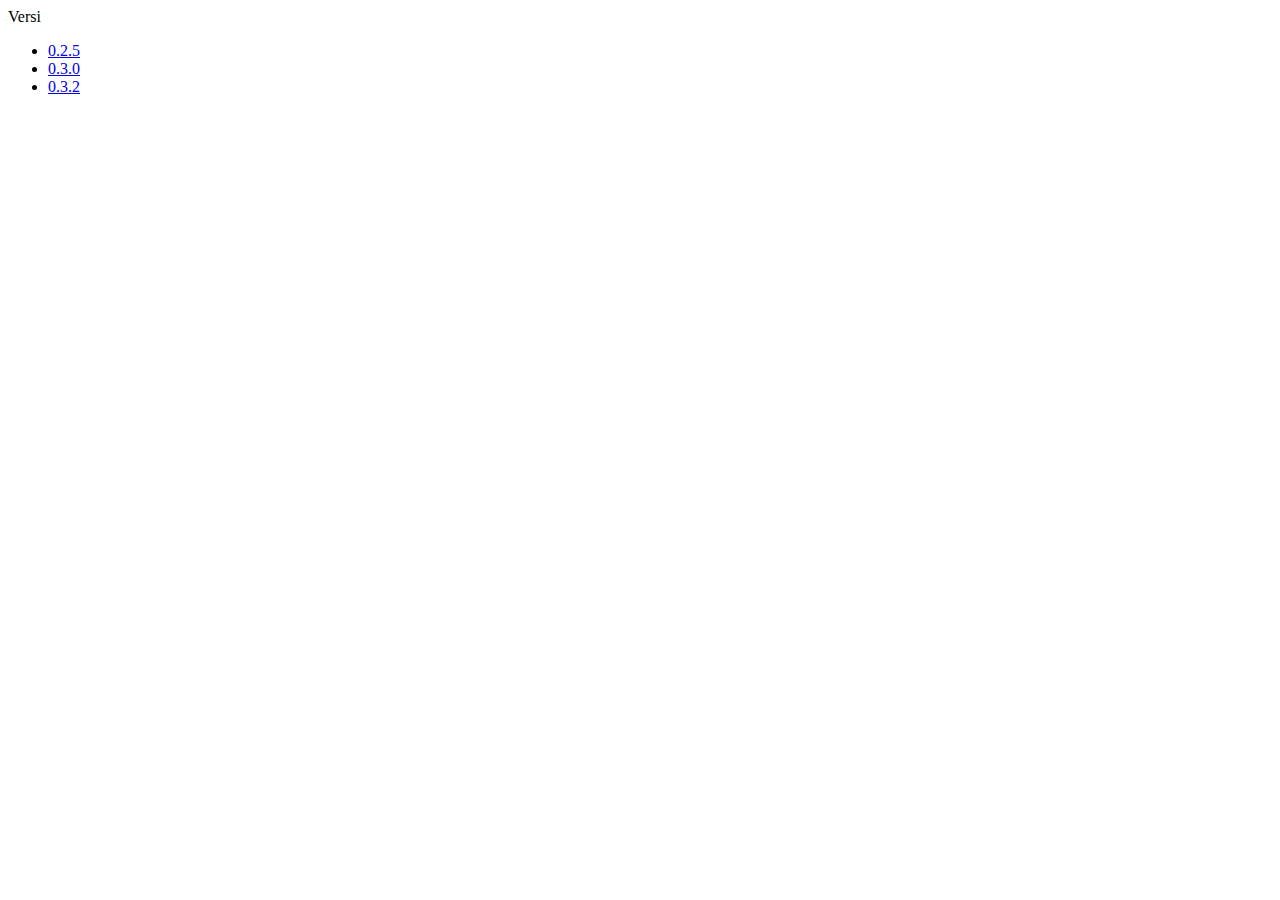
==== commit 9bcf17f5: "botjenuh" ====
--- a/botjenuh/index.html
+++ b/botjenuh/index.html
@@ -15,6 +15,7 @@
     <ul>
       <li><a href="0.2.5">0.2.5</a></li>
       <li><a href="0.3.0">0.3.0</a></li>
+      <li><a href="0.3.2">0.3.2</a></li>
     </ul>
   </body>
 </html>
